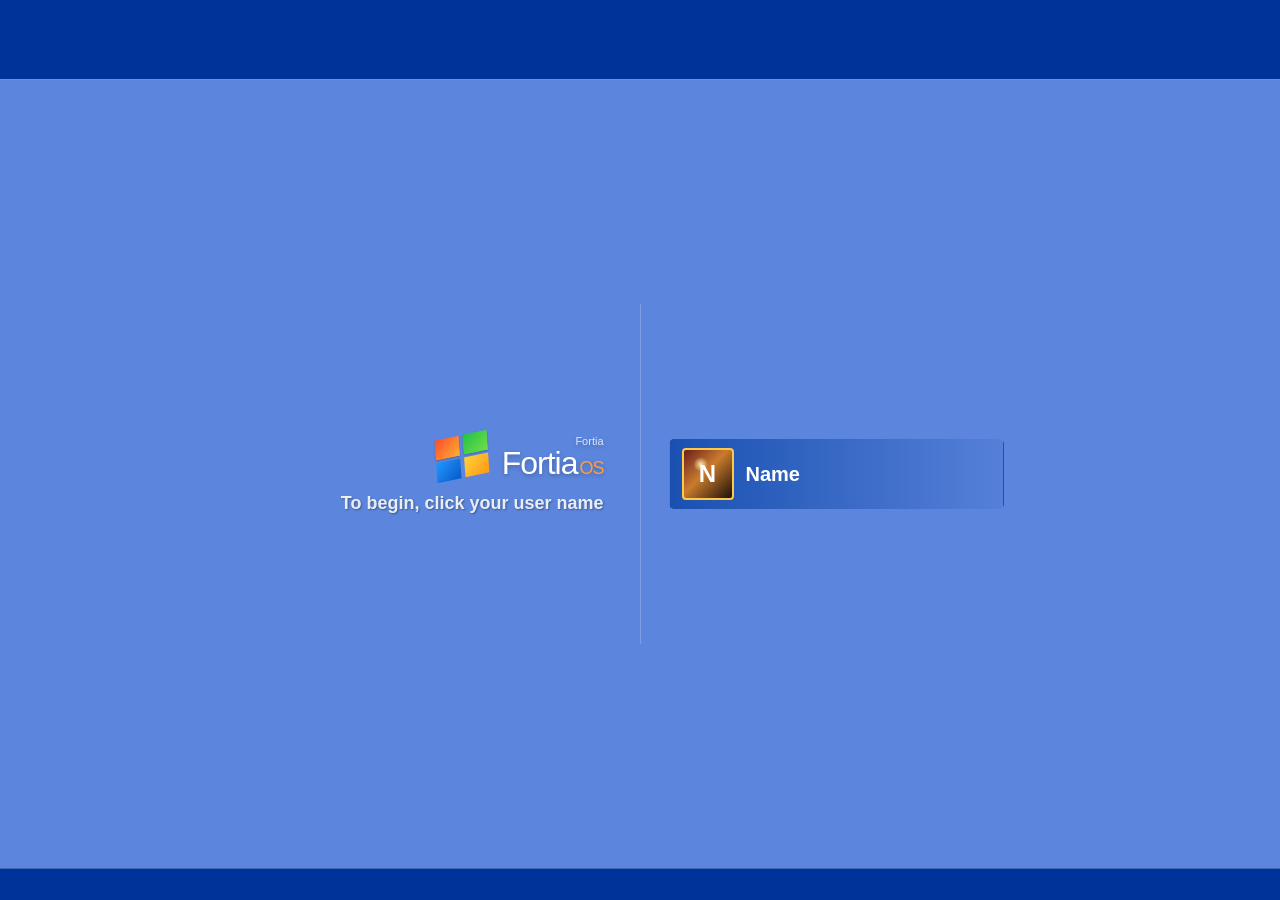
==== site/index.html @ b573e6bc "Update index.html" ====
<!DOCTYPE html>
<html lang="en">
<head>
  <meta charset="utf-8" />
  <meta name="viewport" content="width=device-width, initial-scale=1" />
  <title>Fortia OS</title>
  <link rel="stylesheet" href="style.css" />
</head>
<body>
  <main id="app">
    <section class="screen active" id="welcome-screen">
      <div class="top-band"></div>
      <div class="welcome-layout">
        <div class="welcome-left">
          <div class="brand-block">
            <div class="fortia-logo" aria-hidden="true"></div>
            <div>
              <div class="brand-small">Fortia</div>
              <div class="brand-main">Fortia<span>OS</span></div>
            </div>
          </div>
          <p class="begin-text">To begin, click your user name</p>
        </div>
        <div class="welcome-divider"></div>
        <div class="welcome-right">
          <button class="user-tile" id="user-tile" type="button">
            <div class="user-avatar">N</div>
            <span>Name</span>
          </button>
        </div>
      </div>
      <div class="bottom-band"></div>
    </section>

    <section class="screen" id="password-screen">
      <div class="dialog-window">
        <div class="dialog-titlebar">Log On to Fortia OS</div>
        <div class="dialog-hero">
          <div class="fortia-logo large" aria-hidden="true"></div>
          <div>
            <div class="dialog-brand">Fortia<span>OS</span></div>
            <div class="dialog-subtitle">Professional</div>
          </div>
        </div>
        <div class="dialog-body" id="os-login-body">
          <div class="form-row">
            <label for="username">User name:</label>
            <input id="username" type="text" value="Name" readonly />
          </div>
          <div class="form-row">
            <label for="password">Password:</label>
            <input id="password" type="password" autocomplete="off" />
          </div>
          <p id="login-message"></p>
          <div class="dialog-bottom">
            <span class="language-box">EN</span>
            <div class="dialog-buttons">
              <button id="login-button" type="button">OK</button>
              <button id="cancel-button" type="button">Cancel</button>
              <button id="shutdown-button" type="button">Shut Down...</button>
              <button id="options-button" type="button">Options &lt;&lt;</button>
            </div>
          </div>
        </div>
      </div>
    </section>

    <section class="screen" id="desktop">
      <div class="desktop-icons">
        <button class="desktop-icon" data-window="computer-window" type="button"><span class="icon computer-icon"></span><span>My Computer</span></button>
        <button class="desktop-icon" data-window="program-window" type="button"><span class="icon exe-icon"></span><span>TravelPortal.exe</span></button>
        <button class="desktop-icon" data-window="help-window" type="button"><span class="icon help-icon"></span><span>Help</span></button>
        <button class="desktop-icon" data-window="music-window" type="button"><span class="icon music-icon"></span><span>Music</span></button>
        <button class="desktop-icon" data-window="msn-window" id="msn-desktop-icon" type="button"><span class="icon msn-icon"></span><span class="notification-badge hidden" id="msn-badge">0</span><span>MSN</span></button>
        <button class="desktop-icon" data-window="system-window" type="button"><span class="icon system-icon"></span><span>System</span></button>
      </div>

      <button class="desktop-icon desktop-recycle-icon" data-window="recycle-window" id="desktop-recycle-icon" type="button">
        <span class="icon recycle-icon"></span>
        <span>Recycle Bin</span>
      </button>

      <article class="window large-window" data-default-left="135" data-default-top="70" id="computer-window">
        <div class="window-titlebar"><span id="computer-title">My Computer</span><button class="window-close" aria-label="Close" type="button">×</button></div>
        <div class="window-toolbar"><button id="computer-back-button" type="button" disabled>Back</button></div>
        <div class="computer-layout">
          <div class="computer-content" id="computer-root-view">
            <h2>Files Stored on This Computer</h2>
            <div class="drive-section">
              <button class="drive-item computer-drive-nav" data-computer-view="localdisk" type="button"><span class="drive-icon"></span><div><strong>Local Disk (C:)</strong><span>Type: Local drive</span></div></button>
              <button class="drive-item computer-drive-nav" data-computer-view="summer" type="button"><span class="drive-icon usb-drive"></span><div><strong>Summer 2026 (F:)</strong><span>Type: USB</span></div></button>
            </div>
          </div>
          <div class="computer-content hidden" id="computer-localdisk-view">
            <h2>Local Disk (C:)</h2>
            <div class="window-content explorer-content">
              <button class="file-item" data-window="all-apps-window" type="button"><span class="folder-mini big-mini"></span><span>All apps</span></button>
              <button class="file-item" data-window="recycle-window" type="button"><span class="icon recycle-icon"></span><span>Recycle Bin</span></button>
              <button class="file-item" data-window="help-window" type="button"><span class="help-mini big-mini"></span><span>Help and Support</span></button>
              <button class="file-item" data-window="music-window" type="button"><span class="icon music-icon"></span><span>Music</span></button>
              <button class="file-item" data-window="msn-window" type="button"><span class="icon msn-icon"></span><span>MSN</span></button>
              <button class="file-item" data-window="system-window" type="button"><span class="icon system-icon"></span><span>System</span></button>
              <button class="file-item" data-window="empty-folder-window" type="button"><span class="folder-mini big-mini"></span><span>Empty folder</span></button>
            </div>
          </div>
          <div class="computer-content hidden" id="computer-summer-view">
            <h2>Summer 2026 (F:)</h2>
            <div class="window-content explorer-content">
              <button class="file-item" data-window="program-window" type="button"><span class="file-icon exe-file-icon"></span><span>TravelPortal.exe</span></button>
              <button class="file-item" data-window="route-notes-window" type="button"><span class="file-icon txt-icon"></span><span>route notes.txt</span></button>
              <button class="file-item" data-window="weather-window" type="button"><span class="file-icon txt-icon"></span><span>Roskilde wheather forecast.tmp</span></button>
              <button class="file-item" data-window="booking-username-window" type="button"><span class="file-icon txt-icon"></span><span>Booking username.txt</span></button>
              <button class="file-item" data-window="budget-window" type="button"><span class="file-icon broken-icon"></span><span>budget.txt</span></button>
            </div>
          </div>
        </div>
      </article>

      <article class="window large-window" data-default-left="185" data-default-top="95" id="all-apps-window">
        <div class="window-titlebar"><span>All apps</span><button class="window-close" aria-label="Close" type="button">×</button></div>
        <div class="window-toolbar"><button class="window-close-soft" type="button">Back</button></div>
        <div class="window-content explorer-content">
          <button class="file-item" data-window="help-window" type="button"><span class="help-mini big-mini"></span><span>Help and Support</span></button>
          <button class="file-item" data-window="music-window" type="button"><span class="icon music-icon"></span><span>Music</span></button>
          <button class="file-item" data-window="msn-window" type="button"><span class="icon msn-icon"></span><span>MSN</span></button>
          <button class="file-item" data-window="system-window" type="button"><span class="icon system-icon"></span><span>System</span></button>
        </div>
      </article>

      <article class="window large-window" data-default-left="205" data-default-top="95" id="recycle-window">
        <div class="window-titlebar"><span>Recycle Bin</span><button class="window-close" aria-label="Close" type="button">×</button></div>
        <div class="window-toolbar recycle-toolbar"><button id="restore-recycle-button" type="button">Restore</button><button id="empty-recycle-button" type="button">Empty Recycle Bin</button><span class="toolbar-status" id="recycle-status"></span></div>
        <div class="window-content explorer-content" id="recycle-files">
          <button class="file-item recycle-file locked-trash-file" data-trash-id="passwd" id="passwd-file" type="button"><span class="file-icon locked-file-icon"></span><span>passwd.txt</span></button>
          <button class="file-item recycle-file" data-trash-id="denmark" data-window="denmark-rant-window" id="denmark-rant-trash" type="button"><span class="file-icon txt-icon deleted"></span><span>Danmark VM 26.txt</span></button>
          <button class="file-item recycle-file" data-trash-id="duke" data-window="duke-rant-window" id="duke-rant-trash" type="button"><span class="file-icon txt-icon deleted"></span><span>March madness 26.txt</span></button>
        </div>
      </article>

      <article class="window text-window" data-default-left="260" data-default-top="105" id="passwd-window">
        <div class="window-titlebar"><span>passwd.txt - Notepad</span><button class="window-close" aria-label="Close" type="button">×</button></div>
        <div class="notepad-menu">File&nbsp;&nbsp;Edit&nbsp;&nbsp;Format&nbsp;&nbsp;View&nbsp;&nbsp;Help</div>
        <div class="notepad-content">
          <p>passwords:</p>
          <p>Rigsby</p><p>orange-border</p><p>open</p><p>cph-2606</p><p>summer2026</p><p>border-orange</p><p class="dynamic-booking-name">Name</p><p>roskilde</p><p>admin</p><p>Letmein</p><p>nyc-cph</p><p>wrongdoor</p>
        </div>
      </article>

      <article class="window text-window" data-default-left="265" data-default-top="110" id="denmark-rant-window">
        <div class="window-titlebar"><span>Danmark VM 26.txt - Notepad</span><button class="window-close" aria-label="Close" type="button">×</button></div>
        <div class="notepad-menu">File&nbsp;&nbsp;Edit&nbsp;&nbsp;Format&nbsp;&nbsp;View&nbsp;&nbsp;Help</div>
        <div class="notepad-content rant-copy">
          <p>DANMARK VM 26</p><p></p>
          <p>48 teams. Forty-eight. And we still found the trapdoor.</p>
          <p>Sideways passes, no bite, dead subs. Same face while the match disappears.</p>
          <p>DBU will call it a process. Fans call it missing the World Cup.</p>
          <p>Both out. Not reviewed. Not explained. Out.</p>
        </div>
      </article>

      <article class="window text-window" data-default-left="285" data-default-top="125" id="duke-rant-window">
        <div class="window-titlebar"><span>March madness 26.txt - Notepad</span><button class="window-close" aria-label="Close" type="button">×</button></div>
        <div class="notepad-menu">File&nbsp;&nbsp;Edit&nbsp;&nbsp;Format&nbsp;&nbsp;View&nbsp;&nbsp;Help</div>
        <div class="notepad-content rant-copy">
          <p>MARCH MADNESS 26</p><p></p>
          <p>We had it won.</p>
          <p>Just hold the ball. Take the foul. Be normal for ten seconds.</p>
          <p>Instead: panic, turnover, UConn clip forever.</p>
          <p>I already hate the replay angle.</p>
        </div>
      </article>

      <article class="window text-window" data-default-left="250" data-default-top="95" id="route-notes-window">
        <div class="window-titlebar"><span>route notes.txt - Notepad</span><button class="window-close" aria-label="Close" type="button">×</button></div>
        <div class="notepad-menu">File&nbsp;&nbsp;Edit&nbsp;&nbsp;Format&nbsp;&nbsp;View&nbsp;&nbsp;Help</div>
        <div class="notepad-content"><p>Route notes</p><p></p><p>Origin: NYC</p><p>Destination: CPH</p><p>Route ID: CPH-2606</p><p>Status: not issued</p></div>
      </article>

      <article class="window text-window" data-default-left="250" data-default-top="95" id="weather-window">
        <div class="window-titlebar"><span>Roskilde wheather forecast.tmp - Notepad</span><button class="window-close" aria-label="Close" type="button">×</button></div>
        <div class="notepad-menu">File&nbsp;&nbsp;Edit&nbsp;&nbsp;Format&nbsp;&nbsp;View&nbsp;&nbsp;Help</div>
        <div class="notepad-content"><p>Roskilde wheather forecast</p><p></p><p>source: taped printout</p><p>confidence: low</p><p></p><p>mon: field dust / late wind</p><p>tue: cloud cover</p><p>wed: rain possible</p><p>thu: rain still possible</p><p>fri: sun / heavy ground</p><p>sat: unresolved</p></div>
      </article>

      <article class="window text-window" data-default-left="250" data-default-top="95" id="booking-username-window">
        <div class="window-titlebar"><span>Booking username.txt - Notepad</span><button class="window-close" aria-label="Close" type="button">×</button></div>
        <div class="notepad-menu">File&nbsp;&nbsp;Edit&nbsp;&nbsp;Format&nbsp;&nbsp;View&nbsp;&nbsp;Help</div>
        <div class="notepad-content"><p>Booking username</p><p></p><p>username:</p><p class="dynamic-booking-name">Name</p><p></p><p>Status:</p><p>stored</p></div>
      </article>

      <article class="window text-window" data-default-left="250" data-default-top="95" id="budget-window">
        <div class="window-titlebar"><span>budget.txt - Notepad</span><button class="window-close" aria-label="Close" type="button">×</button></div>
        <div class="notepad-menu">File&nbsp;&nbsp;Edit&nbsp;&nbsp;Format&nbsp;&nbsp;View&nbsp;&nbsp;Help</div>
        <div class="notepad-content budget-dump">
          <p>--BEGIN BUDGET.BLOB--</p>
          <p>sig: 5F A9 0C 77 / map: F6:SUMMER</p>
          <p>blk_00  8A 1F 9C 44 20 7E 11 03  C0 18 A4 2B</p>
          <p>blk_01  44 99 12 ?? C7 3A 5E 8D  00 00 FF A1</p>
          <p>blk_02  route_cost      =&gt; [REDACTED:2]</p>
          <p>blk_03  festival_cost   =&gt; 0x3F ?? D8 1C</p>
          <p>blk_04  rental_deposit  =&gt; 71 ?? A4 2C</p>
          <p>blk_05  cash_remaining  =&gt; ---- ---- ----</p>
          <p>blk_06  checksum/main   =&gt; mismatch @ byte_0219</p>
          <p>blk_07  checksum/mirror =&gt; mismatch @ byte_0220</p>
          <p>blk_08  archive table   =&gt; dirty / last sector partial</p>
          <p>blk_09  FF 90 00 12 1D ?? ?? A0  read retry / fail</p>
          <p>tail    ## ## 19 00 7C 4F //// ####</p>
          <p>--END BUDGET.BLOB--</p>
        </div>
      </article>

      <article class="window large-window" data-default-left="250" data-default-top="95" id="empty-folder-window">
        <div class="window-titlebar"><span>Empty folder</span><button class="window-close" aria-label="Close" type="button">×</button></div>
        <div class="window-toolbar"><button class="window-close-soft" type="button">Back</button></div>
        <div class="window-content explorer-content" id="empty-folder-content"><div class="empty-folder-placeholder" id="empty-folder-placeholder">This folder is empty.</div></div>
      </article>

      <article class="window help-window" data-default-left="300" data-default-top="75" id="help-window">
        <div class="window-titlebar"><span>Help and Support</span><button class="window-close" aria-label="Close" type="button">×</button></div>
        <div class="help-shell"><div class="help-header"><h2>Help and Support</h2></div><div class="empty-help-content"><div class="help-empty-icon">?</div><p>No help topics are available.</p></div></div>
      </article>

      <article class="window travel-window" data-default-left="120" data-default-top="34" id="program-window">
        <div class="window-titlebar"><span>TravelPortal.exe</span><button class="window-close" aria-label="Close" type="button">×</button></div>
        <div class="window-content travel-content">
          <div class="travel-login-screen" id="travel-login-screen">
            <div class="travel-login-card">
              <div class="travel-login-brand"><div class="travel-badge">TP</div><div><div class="page-kicker">Fortia Travel Desk</div><h2>Passenger Access</h2></div></div>
              <div class="login-ledger"><div><span>desk</span><strong>private bookings</strong></div><div><span>file</span><strong>summer routes</strong></div><div><span>print</span><strong>26-06</strong></div></div>
              <div class="travel-login-form">
                <label for="travel-username-input">Username</label><input id="travel-username-input" type="text" autocomplete="off" value="Name" />
                <label for="travel-password-input">Password</label><input id="travel-password-input" type="password" autocomplete="off" />
                <div class="travel-login-actions"><button class="xp-button" id="travel-login-button" type="button">Log in</button><p id="travel-login-message"></p></div>
              </div>
            </div>
          </div>
          <div class="travel-loader-screen hidden" id="travel-loader-screen"><div class="loader-panel"><div class="travel-badge small">TP</div><div><h2>Travel Portal</h2><p id="loader-line">Opening desk files...</p></div></div><div class="progress-shell"><div class="progress-bar" id="progress-bar"></div></div><ul class="loader-log" id="loader-log"></ul></div>
          <div class="travel-browser hidden" id="travel-browser">
            <div class="browser-toolbar"><button class="xp-button tiny-button" id="browser-back-button" type="button">Back</button><button class="xp-button tiny-button" id="browser-home-button" type="button">Home</button><div class="address-bar" id="browser-address">travelportal://home</div></div>
            <section class="browser-page active" id="page-home">
              <div class="agency-home">
                <div class="agency-hero"><div class="stamp">PRIVATE DESK</div><div><div class="page-kicker">Fortia Travel Bureau</div><h2>Summer routing file</h2><p>Passenger file, fare holds, partner allocation and road desk.</p></div><div class="ticket-stack" aria-hidden="true"><span></span><span></span><span></span></div></div>
                <div class="agency-grid"><button class="agency-card" data-page="flights" type="button"><span>FL-26</span><strong>Flights</strong><p>Fare holds, route cards and seat map.</p></button><button class="agency-card orange-agency" data-page="orange" type="button"><span>OR-26</span><strong>Orange / Roskilde</strong><p>Day slips, camp list and handoff note.</p></button><button class="agency-card balkan-agency" data-page="balkan" type="button"><span>BK-26</span><strong>Balkan Roadtrip</strong><p>Country files, border notes and vehicle desk.</p></button></div>
                <div class="desk-strip"><span>Passenger: <strong class="dynamic-booking-name">Name</strong></span><span>Volume: Summer 2026 (F:)</span><span>Desk: Copenhagen</span></div>
              </div>
            </section>
            <section class="browser-page flight-page" id="page-flights"><div class="section-head"><div><div class="page-kicker">Flights</div><h2>Available routes</h2></div><div class="section-chip">Summer schedule</div></div><div class="flight-grid" id="flight-grid"></div></section>
            <section class="browser-page flight-detail-page" id="page-flight-detail"><div class="section-head"><div><div class="page-kicker">Selected flight</div><h2 id="flight-detail-route">NYC → CPH</h2></div><div class="section-chip" id="flight-detail-number">SK 912</div></div><div class="flight-detail-layout"><div class="flight-file-card"><div class="detail-strip"><div><span>Departure</span><strong id="flight-detail-departure"></strong></div><div><span>Arrival</span><strong id="flight-detail-arrival"></strong></div><div><span>Trip duration</span><strong id="flight-detail-duration"></strong></div></div><div class="detail-info-grid"><div><span>Fare</span><strong id="flight-detail-fare"></strong></div><div><span>Cabin</span><strong id="flight-detail-cabin"></strong></div><div><span>Baggage</span><strong id="flight-detail-baggage"></strong></div><div><span>Seat selection</span><strong id="flight-detail-seat-copy">Available</strong></div></div></div><div class="seat-card" id="seat-card"><h3>Seat map</h3><div class="seat-grid" id="seat-grid"></div><p class="seat-status" id="seat-status">No seat selected.</p><button class="xp-button" id="hold-flight-button" type="button">Hold this option</button></div></div></section>
            <section class="browser-page orange-page" id="page-orange"><div class="section-head"><div><div class="page-kicker">Orange / Roskilde</div><h2>Partner allocation</h2></div><div class="section-chip orange-chip">OR-26</div></div><div class="orange-layout"><div class="orange-ticket"><div class="orange-ticket-top"><span class="orange-dot"></span><div><strong>ORANGE</strong><small>partner allocation sheet</small></div></div><div class="orange-file-stack"><div class="orange-file-line"><span>Row</span><strong>017</strong></div><div class="orange-file-line"><span>Camp file</span><strong id="orange-camp-mini-status">pending pack</strong></div><div class="orange-file-line"><span>Handoff</span><strong>on site</strong></div></div><div class="orange-divider-label">day slips</div><div class="day-ribbon" id="orange-day-ribbon"></div></div><div class="orange-main"><div class="orange-tabs"><button class="orange-tab active" data-orange-panel="lineup" type="button">Lineup view</button><button class="orange-tab" data-orange-panel="camp" type="button">Camp list</button><button class="orange-tab" data-orange-panel="access" type="button">Access note</button></div><div class="orange-panel" id="orange-panel"></div><button class="xp-button orange-confirm" id="orange-confirm-button" type="button" disabled>Complete packing list</button></div></div></section>
            <section class="browser-page balkan-page" id="page-balkan"><div class="balkan-desk"><div class="balkan-hero-card"><div><div class="page-kicker">TravelPortal / Balkan</div><h2>Roadtrip guide desk</h2><p>Country files, border notes and rental paperwork for a Tirana-start route.</p></div><div class="balkan-route-strip" aria-hidden="true"><span>Tirana</span><i></i><span>Kotor</span><i></i><span>Coast</span><i></i><span>Ohrid</span></div></div><div class="balkan-index-row"><div class="route-ledger"><span>Route file</span><strong>BK-26 / Adriatic loop</strong></div><div class="route-ledger"><span>Pickup</span><strong>Tirana</strong></div><div class="route-ledger"><span>Countries</span><strong>6 cards</strong></div></div><div class="balkan-content-grid"><aside class="road-file-index"><h3>Country files</h3><p>Open a card for the guide sheet. Back returns to this board.</p><div class="road-file-mini-map"><span>AL</span><span>ME</span><span>HR</span><span>XK</span><span>RS</span><span>MK</span></div></aside><div class="country-grid travelguide-grid" id="country-grid"></div></div><div class="rental-desk"><div class="rental-copy"><div class="page-kicker">Rental desk</div><h3>Vehicle file</h3><p id="rental-status">Choose one vehicle.</p></div><div class="vehicle-grid" id="vehicle-grid"></div><button class="xp-button" id="reserve-car-button" type="button">Reserve vehicle</button></div></div></section>
            <section class="browser-page balkan-country-page" id="page-balkan-country"><button class="xp-button tiny-button" id="country-back-button" type="button">Back to countries</button><div class="country-sheet"><div class="country-hero"><div><div class="page-kicker" id="country-path">TravelPortal / Balkan / albania</div><h2 id="country-title">Albania</h2><p id="country-copy"></p></div><div class="country-tag-stack"><div class="country-code" id="country-code">AL</div><span id="country-region">Tirana / Riviera</span></div></div><div class="country-guide-grid"><div class="guide-card"><span>Eat</span><strong id="country-dish"></strong></div><div class="guide-card"><span>See</span><strong id="country-see"></strong></div><div class="guide-card"><span>Border note</span><strong id="country-border"></strong></div><div class="guide-card"><span>Drive note</span><strong id="country-drive"></strong></div><div class="guide-card wide"><span>Culture note</span><strong id="country-note"></strong></div></div><div class="mini-itinerary" id="country-itinerary"></div></div></section>
          </div>
        </div>
      </article>

      <article class="window music-window" data-default-left="320" data-default-top="90" id="music-window"><div class="window-titlebar"><span>Fortia Media Player</span><button class="window-close" aria-label="Close" type="button">×</button></div><div class="media-player"><div class="media-sidebar"><div class="media-disc"></div><p>Now Playing</p></div><div class="media-main"><h2>Playlist</h2><p class="media-subtitle">Summer 2026</p><div class="spotify-box"><iframe class="spotify-embed" src="https://open.spotify.com/embed/playlist/2snaSJkyxjre2Eg6riJFY2" width="100%" height="352" frameborder="0" allow="autoplay; clipboard-write; encrypted-media; fullscreen; picture-in-picture" loading="lazy"></iframe></div></div></div></article>

      <article class="window msn-window" data-default-left="470" data-default-top="110" id="msn-window"><div class="window-titlebar"><span>MSN Messenger</span><button class="window-close" aria-label="Close" type="button">×</button></div><div class="msn-app"><aside class="msn-contact-list" id="msn-contact-list"></aside><section class="msn-conversation"><div class="msn-chat-header"><div class="msn-avatar" id="msn-avatar">?</div><div><strong id="msn-contact-name">No messages</strong><p id="msn-contact-status">Status: Waiting</p></div></div><div class="msn-messages" id="msn-messages"></div><div class="msn-input-row"><input type="text" readonly value="Message disabled in template mode" /><button class="xp-button" type="button">Send</button></div></section></div></article>

      <article class="window system-window" data-default-left="390" data-default-top="160" id="system-window"><div class="window-titlebar"><span>System</span><button class="window-close" aria-label="Close" type="button">×</button></div><div class="system-shell"><div class="system-top"><div><div class="page-kicker">System overview</div><h2>Fortia OS</h2></div><div class="system-version">v0.9</div></div><div class="system-grid"><div class="system-card"><span>User</span><strong class="dynamic-booking-name">Name</strong></div><div class="system-card"><span>Status</span><strong>Ready</strong></div><div class="system-card"><span>Shell</span><strong>XP desktop</strong></div><div class="system-card"><span>Display</span><strong>Adaptive viewport</strong></div></div><div class="system-panels"><div class="system-panel"><h3>Mounted volumes</h3><ul><li>Local Disk (C:)</li><li>Summer 2026 (F:) — USB</li></ul></div><div class="system-panel"><h3>Installed modules</h3><ul><li>My Computer</li><li>Recycle Bin</li><li>TravelPortal.exe</li><li>Media Player</li><li>MSN Messenger</li><li>Help and Support</li></ul></div></div></div></article>

      <div class="start-menu" id="start-menu"><div class="start-menu-header"><div class="start-menu-avatar">N</div><span>Name</span></div><div class="start-menu-body"><button class="start-menu-item" data-window="computer-window" type="button"><span class="mini-icon computer-mini"></span>My Computer</button><button class="start-menu-item" data-window="program-window" type="button"><span class="mini-icon exe-mini"></span>TravelPortal.exe</button><button class="start-menu-item" data-window="help-window" type="button"><span class="mini-icon help-mini"></span>Help and Support</button><button class="start-menu-item" data-window="music-window" type="button"><span class="mini-icon music-mini"></span>Music</button><button class="start-menu-item" data-window="msn-window" type="button"><span class="mini-icon msn-mini"></span>MSN Messenger</button><button class="start-menu-item" data-window="recycle-window" type="button"><span class="mini-icon recycle-mini"></span>Recycle Bin</button><button class="start-menu-item" data-window="system-window" type="button"><span class="mini-icon system-mini"></span>System</button></div><div class="start-menu-footer"><button id="logoff-button" type="button">Log Off</button><button id="desktop-shutdown-button" type="button">Shut Down</button></div></div>

      <div id="selection-box"></div>
      <footer class="taskbar"><button id="start-button" type="button"><span class="start-dot"></span>start</button><div class="taskbar-spacer"></div><div id="clock"></div></footer>
    </section>
  </main>
  <script src="script.js"></script>
</body>
</html>
---- site/style.css ----
* {
  box-sizing: border-box;
}

html,
body {
  width: 100%;
  height: 100%;
  margin: 0;
}

body {
  overflow: hidden;
  background: #004e98;
  font-family: Tahoma, Verdana, Segoe UI, sans-serif;
}

button,
input,
textarea {
  font: inherit;
}

button {
  user-select: none;
}

.screen {
  display: none;
  width: 100vw;
  height: 100vh;
}

.screen.active {
  display: block;
}

.hidden {
  display: none !important;
}

/* Welcome */
#welcome-screen {
  position: relative;
  color: white;
  background: #5c86dd;
}

.top-band {
  height: 80px;
  background: #003399;
  border-bottom: 1px solid rgba(255, 255, 255, 0.45);
}

.bottom-band {
  position: absolute;
  left: 0;
  right: 0;
  bottom: 0;
  height: 32px;
  background: #003399;
  border-top: 1px solid rgba(255, 255, 255, 0.25);
}

.welcome-layout {
  position: absolute;
  inset: 80px 0 32px;
  display: grid;
  grid-template-columns: 1fr 1px 1fr;
  align-items: center;
  padding: 0 8vw;
}

.welcome-left {
  justify-self: end;
  width: min(380px, 90%);
  padding-right: 36px;
  text-align: right;
}

.welcome-divider {
  width: 1px;
  height: 340px;
  background: rgba(255, 255, 255, 0.2);
}

.welcome-right {
  justify-self: start;
  width: min(380px, 90%);
  padding-left: 28px;
}

.brand-block {
  display: flex;
  align-items: center;
  justify-content: flex-end;
  gap: 14px;
  margin-bottom: 14px;
  text-shadow: 0 2px 4px rgba(0, 0, 0, 0.25);
}

.brand-small {
  font-size: 11px;
  opacity: 0.8;
}

.brand-main {
  font-size: 32px;
  line-height: 1;
  letter-spacing: -1px;
}

.brand-main span,
.dialog-brand span {
  color: #ff9f36;
  font-size: 18px;
  margin-left: 2px;
}

.begin-text {
  margin: 0;
  color: rgba(255, 255, 255, 0.88);
  font-size: 18px;
  font-weight: bold;
  text-shadow: 1px 1px 2px rgba(0, 0, 0, 0.35);
}

.user-tile {
  display: flex;
  align-items: center;
  gap: 12px;
  width: 335px;
  height: 70px;
  padding: 8px 12px;
  color: white;
  text-align: left;
  cursor: pointer;
  background: linear-gradient(90deg, rgba(0, 60, 160, 0.72), rgba(0, 60, 160, 0.08));
  border: 1px solid transparent;
  border-radius: 5px;
}

.user-tile:hover,
.user-tile:focus {
  outline: none;
  background: linear-gradient(90deg, rgba(0, 60, 160, 0.92), rgba(0, 60, 160, 0.22));
  border-color: rgba(255, 255, 255, 0.85);
}

.user-avatar,
.start-menu-avatar {
  display: grid;
  place-items: center;
  color: white;
  font-weight: bold;
  background:
    radial-gradient(circle at 35% 30%, #f9e7b0, transparent 16%),
    linear-gradient(135deg, #6b1d1d, #c97c2d 45%, #1b1008);
  border: 2px solid #ffc84a;
  border-radius: 4px;
}

.user-avatar {
  width: 52px;
  height: 52px;
  font-size: 24px;
}

.user-tile span {
  font-size: 20px;
  font-weight: bold;
}

/* Logo */
.fortia-logo {
  position: relative;
  width: 52px;
  height: 43px;
  transform: skewY(-8deg) rotate(-4deg);
  background:
    linear-gradient(135deg, #2196ff, #075ac9) left bottom / 24px 20px no-repeat,
    linear-gradient(135deg, #ffd234, #ff981a) right bottom / 24px 20px no-repeat;
}

.fortia-logo::before,
.fortia-logo::after {
  position: absolute;
  width: 24px;
  height: 20px;
  content: "";
  box-shadow: 0 1px 2px rgba(0, 0, 0, 0.25);
}

.fortia-logo::before {
  top: 0;
  left: 0;
  background: linear-gradient(135deg, #ff4a2f, #ffb02f);
}

.fortia-logo::after {
  top: 0;
  right: 0;
  background: linear-gradient(135deg, #21c14a, #72df44);
}

.fortia-logo.large {
  width: 58px;
  height: 48px;
}

/* Login */
#password-screen {
  position: relative;
  background: #00529f;
}

.dialog-window {
  position: absolute;
  top: 50%;
  left: 50%;
  width: 430px;
  background: #ece9d8;
  border: 2px solid #0740c7;
  box-shadow: 0 10px 24px rgba(0, 0, 0, 0.35);
  transform: translate(-50%, -50%);
}

.dialog-titlebar,
.window-titlebar {
  display: flex;
  align-items: center;
  justify-content: space-between;
  height: 29px;
  padding: 6px 8px 6px 10px;
  color: white;
  font-size: 13px;
  font-weight: bold;
  background: linear-gradient(#3a8cff, #0057d9 52%, #003eb3);
}

.dialog-hero {
  display: flex;
  align-items: center;
  justify-content: center;
  gap: 14px;
  height: 94px;
  background: linear-gradient(90deg, #6c97e9, #d8e6ff);
  border-bottom: 4px solid #d6b15c;
}

.dialog-brand {
  color: white;
  font-size: 30px;
  letter-spacing: -1px;
  text-shadow: 1px 1px 2px rgba(0, 0, 0, 0.25);
}

.dialog-subtitle {
  color: white;
  font-size: 17px;
  text-shadow: 1px 1px 2px rgba(0, 0, 0, 0.25);
}

.dialog-body {
  padding: 18px 10px 12px;
  color: #111;
  font-size: 12px;
}

.form-row {
  display: grid;
  grid-template-columns: 78px 1fr;
  gap: 2px;
  align-items: center;
  margin-bottom: 8px;
}

.form-row input,
.travel-login-form input,
.msn-input-row input {
  height: 24px;
  padding: 2px 6px;
  background: white;
  border: 1px solid #8aa2bf;
}

.form-row input:focus,
.travel-login-form input:focus {
  outline: 1px solid #316ac5;
}

#login-message,
#travel-login-message {
  min-height: 17px;
  margin: 0;
  color: #a00000;
  white-space: pre-line;
}

#login-message {
  margin-left: 78px;
}

.dialog-bottom {
  display: flex;
  align-items: flex-end;
  justify-content: space-between;
  margin-top: 12px;
}

.language-box {
  display: inline-grid;
  place-items: center;
  width: 18px;
  height: 18px;
  color: white;
  font-size: 11px;
  background: #3e8ce8;
}

.dialog-buttons {
  display: flex;
  gap: 7px;
}

.dialog-buttons button,
.xp-button,
.window-toolbar button {
  min-width: 75px;
  height: 24px;
  padding: 1px 10px;
  color: #111;
  cursor: pointer;
  background: linear-gradient(#fff, #e7e7dc);
  border: 1px solid #003c74;
  border-radius: 2px;
}

.dialog-buttons button:hover,
.xp-button:hover,
.window-toolbar button:hover {
  border-color: #245edb;
}

.dialog-buttons button:active,
.xp-button:active,
.window-toolbar button:active {
  background: linear-gradient(#d6d6ca, #fff);
}

.xp-button:disabled,
.window-toolbar button:disabled {
  color: #777;
  cursor: default;
  background: #e6e3d3;
  border-color: #9d9d9d;
}

/* Desktop */
#desktop {
  position: relative;
  color: white;
  background-color: #2b76cf;
  background-image: url("background.jpg");
  background-size: cover;
  background-position: center;
  background-repeat: no-repeat;
}

.desktop-icons {
  position: absolute;
  top: 22px;
  left: 22px;
  z-index: 2;
  display: grid;
  grid-template-columns: 92px;
  grid-auto-rows: max-content;
  gap: 15px;
}

.desktop-icon {
  position: relative;
  display: grid;
  justify-items: center;
  gap: 6px;
  width: 82px;
  min-height: 72px;
  padding: 6px 4px;
  color: white;
  text-align: center;
  text-shadow: 1px 1px 2px rgba(0, 0, 0, 0.75);
  cursor: pointer;
  background: transparent;
  border: 1px solid transparent;
}

.desktop-icon:hover,
.desktop-icon:focus,
.desktop-icon.selected {
  outline: none;
  background: rgba(0, 70, 180, 0.35);
  border: 1px dotted rgba(255, 255, 255, 0.85);
}

.desktop-icon > span:last-child {
  width: 82px;
  max-width: 82px;
  line-height: 1.12;
  overflow-wrap: anywhere;
}

#desktop-recycle-icon,
.desktop-recycle-icon {
  position: absolute !important;
  top: 22px !important;
  right: 22px !important;
  left: auto !important;
  bottom: auto !important;
  z-index: 4 !important;
  margin: 0 !important;
  transform: none !important;
}

/* Icons */
.icon,
.mini-icon {
  display: block;
  width: 42px;
  height: 36px;
  filter: drop-shadow(1px 2px 2px rgba(0, 0, 0, 0.4));
}

.mini-icon {
  width: 22px;
  height: 20px;
  filter: none;
}

.folder-mini {
  background: linear-gradient(#ffe88a, #e5ad28);
  border-radius: 4px 4px 3px 3px;
}

.big-mini {
  flex: 0 0 auto;
  width: 42px;
  height: 32px;
}

.computer-icon,
.system-icon,
.computer-mini,
.system-mini {
  background: linear-gradient(#b7d8ff, #4b84c4 70%, #1f3f66 71%);
  border: 2px solid #d8ebff;
  border-radius: 4px;
}

.recycle-icon,
.recycle-mini {
  position: relative;
  background: linear-gradient(#e9f8ff, #8cc0d8);
  border: 2px solid #d6efff;
  border-radius: 3px;
}

.recycle-icon::before,
.recycle-mini::before {
  position: absolute;
  top: -7px;
  left: 5px;
  width: 28px;
  height: 6px;
  content: "";
  background: #d6efff;
  border-radius: 2px;
}

.recycle-icon::after,
.recycle-mini::after {
  position: absolute;
  inset: 0;
  display: grid;
  place-items: center;
  color: #1a5d7a;
  font-size: 20px;
  content: "♻";
}

.recycle-mini::after {
  font-size: 13px;
}

.exe-icon,
.exe-mini,
.exe-file-icon {
  position: relative;
  background: linear-gradient(#ececec, #a3a3a3);
  border: 1px solid #555;
  border-radius: 4px;
}

.exe-icon::after,
.exe-mini::after,
.exe-file-icon::after {
  position: absolute;
  inset: 0;
  display: grid;
  place-items: center;
  color: #003399;
  font-size: 11px;
  font-weight: bold;
  content: "EXE";
}

.exe-mini::after {
  font-size: 8px;
}

.music-icon,
.music-mini {
  position: relative;
  background: linear-gradient(#ffcf6b, #d46b00);
  border: 1px solid #fff1bd;
  border-radius: 5px;
}

.music-icon::after,
.music-mini::after {
  position: absolute;
  inset: 0;
  display: grid;
  place-items: center;
  color: #713500;
  font-size: 28px;
  font-weight: bold;
  content: "♪";
}

.music-mini::after {
  font-size: 14px;
}

.msn-icon,
.msn-mini {
  position: relative;
  background: linear-gradient(135deg, #7ee875, #1c8fd4);
  border: 2px solid rgba(255, 255, 255, 0.9);
  border-radius: 50%;
}

.help-icon,
.help-mini {
  position: relative;
  background: linear-gradient(#fff, #7bb2ff);
  border: 2px solid #0b55c8;
  border-radius: 50%;
}

.help-icon::after,
.help-mini::after {
  position: absolute;
  inset: 0;
  display: grid;
  place-items: center;
  color: #003c9f;
  font-size: 26px;
  font-weight: bold;
  content: "?";
}

.help-mini::after {
  font-size: 15px;
}

.notification-badge {
  position: absolute;
  top: 1px;
  left: 6px;
  display: grid;
  place-items: center;
  min-width: 18px;
  height: 18px;
  padding: 0 5px;
  color: #fff;
  font-size: 11px;
  font-weight: bold;
  text-shadow: none;
  background: #e21b1b;
  border-radius: 999px;
  box-shadow: 0 1px 3px rgba(0, 0, 0, 0.45);
}

.notification-badge.hidden {
  display: none;
}

/* Windows */
.window {
  position: absolute;
  z-index: 5;
  display: none;
  width: min(430px, calc(100vw - 34px));
  min-height: 230px;
  color: #111;
  background: #ece9d8;
  border: 3px solid #0054e3;
  border-radius: 8px 8px 3px 3px;
  box-shadow: 6px 8px 20px rgba(0, 0, 0, 0.35);
}

.window.open {
  display: block;
}

.window-titlebar {
  cursor: move;
  border-radius: 4px 4px 0 0;
  text-shadow: 1px 1px 1px rgba(0, 0, 0, 0.45);
}

.window-close {
  display: grid;
  place-items: center;
  width: 24px;
  height: 22px;
  color: white;
  font-size: 18px;
  line-height: 1;
  cursor: pointer;
  background: linear-gradient(#ffb39d, #e64b25 50%, #b9240a);
  border: 1px solid white;
  border-radius: 3px;
}

.window-toolbar {
  display: flex;
  align-items: center;
  gap: 6px;
  padding: 6px;
  background: #ece9d8;
  border-bottom: 1px solid #c6c3b5;
}

.toolbar-status {
  margin-left: auto;
  color: #444;
  font-size: 12px;
}

.window-content {
  padding: 16px;
  font-size: 14px;
}

.large-window {
  width: min(720px, calc(100vw - 34px));
  min-height: 420px;
}

.text-window {
  width: min(560px, calc(100vw - 34px));
  min-height: 350px;
  background: white;
}

.travel-window {
  width: min(1040px, calc(100vw - 34px));
  min-height: 650px;
}

.music-window {
  width: min(700px, calc(100vw - 34px));
  min-height: 430px;
}

.help-window {
  width: min(720px, calc(100vw - 34px));
  min-height: 470px;
}

.msn-window {
  width: min(680px, calc(100vw - 34px));
  min-height: 500px;
}

.system-window {
  width: min(580px, calc(100vw - 34px));
  min-height: 420px;
}

/* Explorer */
.computer-layout {
  display: grid;
  grid-template-columns: 1fr;
  min-height: 385px;
  background: white;
}

.computer-content {
  padding: 16px;
}

.computer-content h2 {
  margin: 0 0 16px;
  font-size: 18px;
}

.drive-section {
  display: grid;
  gap: 8px;
}

.drive-item {
  display: flex;
  align-items: center;
  gap: 12px;
  width: 100%;
  padding: 9px;
  color: #111;
  text-align: left;
  cursor: pointer;
  background: white;
  border: 1px solid transparent;
}

.drive-item:hover {
  background: #eef6ff;
  border: 1px solid #9bbce6;
}

.drive-item strong,
.drive-item span {
  display: block;
}

.drive-item span {
  margin-top: 2px;
  color: #555;
  font-size: 12px;
}

.drive-icon {
  width: 42px;
  height: 28px;
  background: linear-gradient(#d5d5d5, #777);
  border: 1px solid #555;
  border-radius: 4px;
}

.usb-drive {
  background: linear-gradient(#b7ffd5, #277a44);
}

.explorer-content {
  display: grid;
  grid-template-columns: repeat(auto-fill, minmax(105px, 1fr));
  gap: 16px;
  align-content: start;
  min-height: 320px;
  background: white;
}

.file-item {
  display: grid;
  justify-items: center;
  gap: 6px;
  padding: 8px 4px;
  color: #111;
  text-align: center;
  cursor: pointer;
  background: transparent;
  border: 1px solid transparent;
}

.file-item:hover,
.file-item:focus,
.file-item.selected {
  outline: none;
  background: #dcebff;
  border: 1px dotted #316ac5;
}

.file-icon {
  position: relative;
  display: block;
  width: 36px;
  height: 42px;
}

.txt-icon {
  background: white;
  border: 1px solid #8a8a8a;
  box-shadow: 2px 2px 0 #d6d6d6;
}

.txt-icon::before {
  position: absolute;
  top: 8px;
  right: 7px;
  left: 7px;
  height: 2px;
  content: "";
  background: #8a8a8a;
  box-shadow: 0 7px 0 #8a8a8a, 0 14px 0 #8a8a8a;
}

.txt-icon.deleted {
  opacity: 0.72;
}

.locked-file-icon {
  background: linear-gradient(#fff, #b8d4ff);
  border: 1px solid #555;
  border-radius: 4px;
}

.locked-file-icon::after {
  position: absolute;
  inset: 0;
  display: grid;
  place-items: center;
  font-size: 18px;
  content: "🔒";
}

.broken-icon {
  background: repeating-linear-gradient(45deg, #777, #777 5px, #ccc 5px, #ccc 10px);
  border: 1px solid #333;
}

.empty-folder-placeholder {
  grid-column: 1 / -1;
  display: grid;
  place-items: center;
  min-height: 260px;
  color: #5b6b82;
  font-size: 15px;
  background: linear-gradient(#ffffff, #f6fbff);
  border: 1px dashed #b8cbe4;
}

/* Notepad */
.notepad-menu {
  height: 24px;
  padding: 4px 8px;
  color: #111;
  font-size: 12px;
  background: #ece9d8;
  border-bottom: 1px solid #c6c3b5;
}

.notepad-content {
  min-height: 290px;
  padding: 12px;
  color: #111;
  font-family: "Lucida Console", Consolas, monospace;
  font-size: 13px;
  line-height: 1.5;
  background: white;
}

.budget-dump {
  color: #222;
}

/* Help */
.help-shell {
  min-height: 430px;
  background: white;
}

.help-header {
  padding: 16px;
  background: linear-gradient(#fff, #d9ebff);
  border-bottom: 1px solid #9dbde3;
}

.help-header h2 {
  margin: 0;
}

.empty-help-content {
  display: grid;
  place-items: center;
  align-content: center;
  gap: 12px;
  min-height: 340px;
  color: #5b6b82;
  background: linear-gradient(#fff, #f6fbff);
}

.help-empty-icon {
  display: grid;
  place-items: center;
  width: 70px;
  height: 70px;
  color: #003b9b;
  font-size: 34px;
  font-weight: bold;
  background: linear-gradient(#cfe3ff, #8eb8ff);
  border-radius: 50%;
}

/* TravelPortal */
.travel-content {
  padding: 0;
  background: #d8e4f6;
}

.travel-login-screen,
.travel-loader-screen {
  min-height: 610px;
  padding: 24px;
  background:
    radial-gradient(circle at 16% 14%, rgba(251, 206, 112, 0.34), transparent 24%),
    linear-gradient(180deg, #f4f7fb, #d8e4f6 48%, #cedbee);
}

.travel-login-card {
  max-width: 570px;
  margin: 28px auto;
  padding: 28px;
  background: linear-gradient(180deg, #ffffff, #edf3fb 70%, #e1eaf7);
  border: 1px solid #9cb4d2;
  border-radius: 8px;
  box-shadow: 0 12px 28px rgba(34, 66, 120, 0.16);
}

.travel-login-brand {
  display: flex;
  align-items: center;
  gap: 14px;
  margin-bottom: 18px;
}

.travel-badge {
  display: grid;
  place-items: center;
  width: 54px;
  height: 54px;
  color: #fff;
  font-size: 22px;
  font-weight: bold;
  background: linear-gradient(135deg, #1d4f90, #79b2ff);
  border-radius: 10px;
  box-shadow: inset 0 1px 0 rgba(255, 255, 255, 0.45);
}

.travel-badge.small {
  width: 44px;
  height: 44px;
  font-size: 18px;
}

.page-kicker,
.travel-login-kicker {
  color: #315182;
  font-size: 12px;
  font-weight: bold;
  letter-spacing: 0.4px;
  text-transform: uppercase;
}

.travel-login-card h2,
.section-head h2,
.system-top h2 {
  margin: 4px 0 0;
  color: #1a2d47;
  font-size: 28px;
}

.login-ledger {
  display: grid;
  grid-template-columns: repeat(3, 1fr);
  gap: 10px;
  margin: 18px 0 22px;
}

.login-ledger div {
  min-height: 74px;
  padding: 12px;
  background:
    linear-gradient(90deg, rgba(49, 81, 130, 0.1) 1px, transparent 1px),
    linear-gradient(#fbfdff, #e1ebf7);
  background-size: 8px 100%, auto;
  border: 1px solid #b7c8df;
  border-radius: 6px;
}

.login-ledger span,
.login-ledger strong {
  display: block;
}

.login-ledger span {
  color: #6a7d96;
  font-size: 11px;
  text-transform: uppercase;
}

.login-ledger strong {
  margin-top: 8px;
  color: #29435f;
}

.travel-login-form {
  display: grid;
  gap: 8px;
}

.travel-login-form label {
  color: #384e68;
  font-size: 12px;
  font-weight: bold;
}

.travel-login-actions {
  display: flex;
  align-items: center;
  gap: 12px;
  margin-top: 10px;
}

.loader-panel {
  display: flex;
  align-items: center;
  gap: 14px;
  max-width: 580px;
  margin: 40px auto 14px;
}

.loader-panel h2 {
  margin: 0 0 4px;
}

.loader-panel p {
  margin: 0;
  color: #4d6079;
}

.progress-shell {
  width: min(580px, 100%);
  height: 22px;
  padding: 2px;
  margin: 0 auto;
  background: white;
  border: 1px solid #5d7fa8;
}

.progress-bar {
  width: 0%;
  height: 100%;
  background: linear-gradient(90deg, #0d6adf, #65b7ff);
}

.loader-log {
  width: min(580px, 100%);
  margin: 14px auto 0;
  padding-left: 18px;
  color: #30445f;
  font-family: "Lucida Console", Consolas, monospace;
  font-size: 12px;
  line-height: 1.6;
}

.travel-browser {
  min-height: 610px;
  background:
    radial-gradient(circle at top left, rgba(255, 160, 50, 0.14), transparent 28%),
    radial-gradient(circle at bottom right, rgba(64, 119, 190, 0.18), transparent 32%),
    #fbfdff;
}

.browser-toolbar {
  display: flex;
  align-items: center;
  gap: 6px;
  padding: 8px;
  background: linear-gradient(#f6f3ea, #e3ded0);
  border-bottom: 1px solid #c0b9aa;
}

.tiny-button {
  min-width: auto;
  height: 22px;
  padding: 1px 9px;
  font-size: 11px;
}

.address-bar {
  flex: 1;
  height: 24px;
  padding: 4px 8px;
  color: #111;
  font-size: 12px;
  background: white;
  border: 1px solid #7f9db9;
}

.browser-page {
  display: none;
  min-height: 560px;
  max-height: 575px;
  padding: 20px;
  overflow-y: auto;
}

.browser-page.active {
  display: block;
}

.agency-home {
  display: grid;
  gap: 18px;
}

.agency-hero {
  position: relative;
  display: grid;
  grid-template-columns: 1fr 220px;
  gap: 24px;
  padding: 26px;
  overflow: hidden;
  background:
    radial-gradient(circle at top right, rgba(255, 196, 87, 0.42), transparent 32%),
    repeating-linear-gradient(135deg, rgba(34, 74, 126, 0.07), rgba(34, 74, 126, 0.07) 8px, transparent 8px, transparent 18px),
    linear-gradient(135deg, #fff8e9, #e2efff 55%, #d5e0f4);
  border: 1px solid #8fa9cd;
  box-shadow: inset 0 1px 0 rgba(255, 255, 255, 0.8);
}

.stamp {
  position: absolute;
  top: 16px;
  right: 22px;
  padding: 6px 10px;
  color: #9b3517;
  font-size: 11px;
  font-weight: bold;
  letter-spacing: 1px;
  background: rgba(255, 255, 255, 0.55);
  border: 2px solid #b2502a;
  transform: rotate(4deg);
}

.agency-hero h2 {
  margin: 6px 0 8px;
  color: #1e385f;
  font-size: 36px;
  letter-spacing: -0.6px;
}

.agency-hero p {
  max-width: 500px;
  margin: 0;
  color: #425a7b;
  line-height: 1.55;
}

.ticket-stack {
  display: grid;
  gap: 10px;
  align-content: center;
  padding-top: 26px;
}

.ticket-stack span {
  height: 48px;
  background: linear-gradient(90deg, #fff, #f3e3b5);
  border: 1px dashed #6d86aa;
  box-shadow: 3px 4px 0 rgba(41, 64, 103, 0.12);
}

.ticket-stack span:nth-child(2) {
  background: linear-gradient(90deg, #fff, #d7ecff);
  transform: translateX(16px);
}

.ticket-stack span:nth-child(3) {
  background: linear-gradient(90deg, #fff, #ffe0c0);
  transform: translateX(6px);
}

.agency-grid {
  display: grid;
  grid-template-columns: repeat(3, 1fr);
  gap: 14px;
}

.agency-card {
  display: grid;
  gap: 8px;
  min-height: 148px;
  padding: 18px;
  color: #263b58;
  text-align: left;
  cursor: pointer;
  background: linear-gradient(180deg, #fff, #edf5ff);
  border: 1px solid #aebfd6;
}

.agency-card:hover {
  background: #e1efff;
  border-color: #4a78bf;
}

.agency-card span {
  justify-self: start;
  padding: 3px 7px;
  font-size: 11px;
  font-weight: bold;
  border: 1px solid currentColor;
  opacity: 0.75;
}

.agency-card strong {
  font-size: 19px;
}

.agency-card p {
  margin: 0;
  color: #50627b;
  line-height: 1.4;
}

.orange-agency {
  background: linear-gradient(180deg, #fff8ed, #ffe3bd);
  border-color: #ecae61;
}

.balkan-agency {
  background: linear-gradient(180deg, #fffdf2, #e9f2dc);
  border-color: #b7c999;
}

.desk-strip {
  display: flex;
  flex-wrap: wrap;
  gap: 8px;
  padding: 10px;
  color: #52667f;
  font-size: 12px;
  background: #fff;
  border: 1px solid #c4d0de;
}

.desk-strip span {
  padding: 4px 8px;
  background: #eef5ff;
  border: 1px solid #d3e0ef;
}

.section-head {
  display: flex;
  align-items: flex-start;
  justify-content: space-between;
  gap: 14px;
  margin-bottom: 18px;
}

.section-chip {
  padding: 5px 10px;
  color: #38557c;
  font-size: 12px;
  font-weight: bold;
  background: linear-gradient(#fff, #eef3fb);
  border: 1px solid #a9bdd9;
}

/* Flights */
.flight-page,
.flight-detail-page {
  background: linear-gradient(#f7fbff, #fff);
}

.flight-grid {
  display: grid;
  grid-template-columns: repeat(2, minmax(0, 1fr));
  gap: 14px;
}

.flight-card {
  position: relative;
  display: grid;
  gap: 10px;
  padding: 16px;
  text-align: left;
  cursor: pointer;
  background: linear-gradient(#fff, #f1f6fc);
  border: 1px solid #c6d5e8;
  transition: background 0.16s ease, border-color 0.16s ease, filter 0.16s ease;
}

.flight-card:hover {
  background: #e7f0ff;
  border-color: #4a78bf;
}

.flight-card.held {
  color: white;
  background: linear-gradient(180deg, #314f79, #172d4c);
  border-color: #0d203a;
  box-shadow: inset 0 0 0 1px rgba(255, 255, 255, 0.12), 0 4px 10px rgba(12, 32, 62, 0.18);
}

.flight-card.held * {
  color: white !important;
}

.flight-card.held::after {
  position: absolute;
  top: 10px;
  right: 10px;
  padding: 2px 7px;
  color: #fff;
  font-size: 10px;
  font-weight: bold;
  letter-spacing: 0.4px;
  content: "HELD";
  background: rgba(0, 0, 0, 0.24);
  border: 1px solid rgba(255, 255, 255, 0.42);
}

.flight-card-top,
.flight-meta,
.flight-footer {
  display: grid;
  align-items: center;
}

.flight-card-top {
  grid-template-columns: 1fr auto;
  color: #233b58;
}

.flight-meta {
  grid-template-columns: 48px 1fr 58px 1fr 48px;
  gap: 6px;
  color: #5e7085;
  font-size: 12px;
}

.flight-footer {
  grid-template-columns: 1fr auto;
  color: #355887;
  font-size: 12px;
}

.flight-footer em {
  font-style: normal;
  font-weight: bold;
}

.flight-detail-layout {
  display: grid;
  grid-template-columns: minmax(0, 1.4fr) minmax(260px, 0.8fr);
  gap: 16px;
}

.flight-file-card,
.seat-card {
  padding: 18px;
  background: linear-gradient(#fff, #f3f8ff);
  border: 1px solid #c6d5e8;
}

.seat-card.locked {
  background: linear-gradient(#f7f7f7, #ececec);
  border-color: #c4c4c4;
}

.detail-strip {
  display: grid;
  grid-template-columns: repeat(3, 1fr);
  gap: 12px;
  margin-bottom: 14px;
}

.detail-strip div,
.detail-info-grid div {
  padding: 12px;
  background: white;
  border: 1px solid #d5e0ee;
}

.detail-strip span,
.detail-info-grid span {
  display: block;
  color: #617284;
  font-size: 12px;
}

.detail-strip strong,
.detail-info-grid strong {
  display: block;
  margin-top: 4px;
  color: #233b58;
}

.detail-info-grid {
  display: grid;
  grid-template-columns: repeat(2, 1fr);
  gap: 12px;
}

.seat-card h3 {
  margin: 0 0 14px;
  color: #233b58;
}

.seat-grid {
  display: grid;
  grid-template-columns: repeat(4, 1fr);
  gap: 10px;
}

.seat-button {
  height: 38px;
  color: #244264;
  cursor: pointer;
  background: white;
  border: 1px solid #b5c8de;
}

.seat-button:hover,
.seat-button.active {
  background: #deebff;
  border-color: #4a78bf;
}

.seat-button:disabled {
  cursor: default;
  opacity: 0.58;
}

.seat-button.active:disabled {
  opacity: 1;
}

.seat-card.locked .seat-button:not(.active) {
  opacity: 0.42;
}

.seat-status {
  min-height: 18px;
  margin: 12px 0 14px;
  color: #53677f;
  font-size: 12px;
}

/* Orange */
.orange-page {
  background:
    radial-gradient(circle at top right, rgba(255, 122, 0, 0.2), transparent 30%),
    linear-gradient(#fff9f1, #fff);
}

.orange-chip {
  color: #d76700;
}

.orange-layout {
  display: grid;
  grid-template-columns: 320px minmax(0, 1fr);
  gap: 20px;
}

.orange-ticket {
  position: relative;
  overflow: hidden;
  padding: 20px;
  background:
    radial-gradient(circle at 18% 14%, rgba(255, 122, 0, 0.28), transparent 26%),
    repeating-linear-gradient(0deg, rgba(122, 65, 18, 0.035), rgba(122, 65, 18, 0.035) 1px, transparent 1px, transparent 9px),
    linear-gradient(180deg, #fff9ef, #ffe0b7 80%);
  border: 1px solid #d98a2a;
  border-left: 7px solid #ff7a00;
  box-shadow: inset 0 1px 0 rgba(255, 255, 255, 0.72), 0 8px 22px rgba(175, 106, 19, 0.1);
}

.orange-ticket::after {
  position: absolute;
  right: -28px;
  bottom: -30px;
  width: 120px;
  height: 120px;
  content: "";
  background: rgba(255, 122, 0, 0.16);
  border-radius: 50%;
}

.orange-ticket-top {
  display: flex;
  align-items: center;
  gap: 12px;
  margin-bottom: 18px;
}

.orange-dot {
  width: 44px;
  height: 44px;
  background: #ff7a00;
  border-radius: 50%;
  box-shadow: 0 0 0 8px rgba(255, 122, 0, 0.18);
}

.orange-ticket-top strong {
  color: #3a2b14;
  font-size: 30px;
  letter-spacing: -0.5px;
}

.orange-ticket-top small {
  display: block;
  margin-top: 4px;
  color: #8d5d24;
}

.orange-file-stack {
  display: grid;
  gap: 8px;
  margin-bottom: 18px;
}

.orange-file-line {
  display: grid;
  grid-template-columns: 1fr auto;
  gap: 10px;
  align-items: center;
  padding: 10px 12px;
  background: rgba(255, 255, 255, 0.72);
  border: 1px solid rgba(190, 111, 24, 0.42);
  box-shadow: 2px 3px 0 rgba(143, 79, 14, 0.08);
}

.orange-file-line span {
  color: #865017;
  font-size: 11px;
  letter-spacing: 0.5px;
  text-transform: uppercase;
}

.orange-file-line strong {
  color: #532a05;
  font-size: 12px;
}

.orange-divider-label {
  margin: 2px 0 10px;
  color: #8a4a0e;
  font-size: 11px;
  font-weight: bold;
  letter-spacing: 0.8px;
  text-transform: uppercase;
}

.day-ribbon {
  display: grid;
  grid-template-columns: repeat(3, minmax(0, 1fr));
  gap: 10px;
}

.day-pill {
  min-height: 42px;
  padding: 10px 6px;
  color: #7a4412;
  font-size: 13px;
  font-weight: bold;
  cursor: pointer;
  background: linear-gradient(#fffdf9, #ffe2ba);
  border: 1px solid #cf8b38;
  box-shadow: 2px 3px 0 rgba(166, 105, 25, 0.15);
}

.day-pill:nth-child(1) {
  transform: rotate(-1.4deg);
}

.day-pill:nth-child(2) {
  transform: rotate(0.8deg);
}

.day-pill:nth-child(3) {
  transform: rotate(-0.6deg);
}

.day-pill:nth-child(4) {
  transform: rotate(1.1deg);
}

.day-pill:nth-child(5) {
  transform: rotate(-1deg);
}

.day-pill:nth-child(6) {
  transform: rotate(0.5deg);
}

.day-pill.active,
.day-pill:hover {
  background: linear-gradient(#ffd29d, #ffbc6f);
  border-color: #aa5b07;
}

.orange-main {
  display: grid;
  gap: 12px;
  align-content: start;
}

.orange-tabs {
  display: grid;
  grid-template-columns: repeat(3, 1fr);
  gap: 12px;
}

.orange-tab {
  min-height: 72px;
  padding: 14px;
  color: #703d10;
  font-weight: bold;
  text-align: left;
  cursor: pointer;
  background: linear-gradient(#fff9f1, #ffe6c1);
  border: 1px solid #e6b067;
}

.orange-tab.active,
.orange-tab:hover {
  background: #ffe6c8;
  border-color: #df8d2a;
}

.orange-panel {
  min-height: 330px;
  padding: 16px;
  background:
    linear-gradient(90deg, rgba(255, 128, 0, 0.08), transparent 35%),
    linear-gradient(#fffdf8, #fff4e6);
  border: 1px solid #efc38e;
}

.lineup-board {
  display: grid;
  gap: 12px;
}

.lineup-board-head {
  display: grid;
  grid-template-columns: auto 1fr;
  gap: 10px;
  align-items: center;
  padding: 12px 14px;
  color: #5d2e05;
  background: #fff;
  border: 1px solid #efc38e;
}

.lineup-board-head span {
  padding: 4px 8px;
  font-size: 12px;
  font-weight: bold;
  background: #ffcf95;
  border: 1px solid #d78930;
}

.lineup-board-head strong {
  font-size: 22px;
  letter-spacing: -0.3px;
}

.lineup-meta-strip {
  display: flex;
  flex-wrap: wrap;
  gap: 8px;
  margin-top: 3px;
}

.lineup-meta-strip b {
  padding: 4px 7px;
  color: #784507;
  font-size: 11px;
  background: #fff3dd;
  border: 1px solid #efc38e;
}

.lineup-rows {
  display: grid;
  gap: 8px;
}

.lineup-row {
  display: grid;
  grid-template-columns: 42px minmax(0, 1fr) auto;
  gap: 12px;
  align-items: center;
  min-height: 50px;
  padding: 9px 12px;
  background: rgba(255, 255, 255, 0.86);
  border: 1px solid #f0c58e;
}

.lineup-row.top-row {
  background: linear-gradient(90deg, #ffbc6f, #fff6e9 72%);
  border-color: #cc7620;
}

.lineup-row em {
  color: #a05b11;
  font-style: normal;
  font-weight: bold;
}

.lineup-row strong {
  color: #3f2106;
  font-size: 20px;
}

.lineup-row span {
  padding: 3px 7px;
  color: #7c4c1b;
  font-size: 11px;
  background: #fff2df;
  border: 1px solid #f0c58e;
}

.camp-layout {
  display: grid;
  grid-template-columns: 210px 1fr;
  gap: 14px;
  align-items: start;
}

.camp-task-card {
  min-height: 100%;
  padding: 14px;
  color: #74480f;
  background: linear-gradient(#fff6eb, #ffe4bf);
  border: 1px solid #efc38e;
}

.camp-task-card span,
.camp-task-card small {
  display: block;
  color: #8a5d2e;
}

.camp-task-card strong {
  display: block;
  margin: 7px 0;
  color: #7a3f0c;
  font-size: 18px;
}

.camp-progress-bar {
  height: 10px;
  padding: 1px;
  margin-top: 10px;
  background: #fff4e3;
  border: 1px solid #c88a42;
}

.camp-progress-fill {
  display: block;
  width: 0%;
  height: 100%;
  background: linear-gradient(90deg, #d46b00, #ffb25b);
}

.camp-progress-text {
  display: block;
  margin-top: 8px;
  color: #74480f;
  font-size: 12px;
  font-style: normal;
}

.packing-list {
  display: grid;
  gap: 9px;
  color: #6d4b24;
}

.packing-list h3 {
  margin: 0 0 5px;
  color: #8b4f10;
  font-size: 28px;
  letter-spacing: -0.4px;
}

.packing-list label {
  display: flex;
  align-items: center;
  gap: 8px;
  min-height: 42px;
  padding: 8px;
  background: rgba(255, 255, 255, 0.85);
  border: 1px solid #f1c58f;
}

.packing-list label.done {
  color: #8d6a3f;
  text-decoration: line-through;
  background: #fff0d7;
}

.access-sheet {
  display: grid;
  gap: 14px;
}

.access-sheet-title {
  padding: 14px;
  background: #fff;
  border: 1px solid #efc38e;
}

.access-sheet-title span,
.access-sheet-title strong {
  display: block;
}

.access-sheet-title span {
  color: #8c5c25;
  font-size: 11px;
  letter-spacing: 0.6px;
  text-transform: uppercase;
}

.access-sheet-title strong {
  margin-top: 4px;
  color: #4a2605;
  font-size: 24px;
}

.access-note-grid {
  display: grid;
  grid-template-columns: repeat(2, minmax(0, 1fr));
  gap: 12px;
}

.access-note-card {
  padding: 14px;
  background: linear-gradient(#fff9f1, #fff1e0);
  border: 1px solid #ffd4a0;
}

.access-note-card span {
  display: block;
  color: #8c5c25;
  font-size: 11px;
  letter-spacing: 0.6px;
  text-transform: uppercase;
}

.access-note-card strong {
  display: block;
  margin-top: 6px;
  color: #5a300b;
  font-size: 20px;
}

.access-fineprint {
  padding: 10px 12px;
  color: #765120;
  font-family: "Lucida Console", Consolas, monospace;
  font-size: 12px;
  background: #fffaf2;
  border: 1px dashed #e1ab63;
}

.orange-confirm {
  justify-self: start;
  min-width: 180px;
}

/* Balkan */
.balkan-page {
  background:
    radial-gradient(circle at 12% 10%, rgba(232, 189, 102, 0.42), transparent 25%),
    radial-gradient(circle at 90% 22%, rgba(84, 116, 71, 0.28), transparent 25%),
    linear-gradient(135deg, #f8f1df, #eef5e8 58%, #e7efe1);
}

.balkan-desk {
  display: grid;
  gap: 16px;
}

.balkan-hero-card {
  display: grid;
  grid-template-columns: minmax(0, 1fr) 310px;
  gap: 20px;
  align-items: end;
  padding: 24px;
  overflow: hidden;
  background:
    repeating-linear-gradient(135deg, rgba(55, 73, 42, 0.06), rgba(55, 73, 42, 0.06) 10px, transparent 10px, transparent 22px),
    linear-gradient(135deg, #fff8e8, #e4efd8);
  border: 1px solid #7d965f;
  border-left: 8px solid #5b7841;
  box-shadow: 0 10px 22px rgba(64, 79, 45, 0.14);
}

.balkan-hero-card h2 {
  margin: 6px 0 8px;
  color: #263d1d;
  font-size: 44px;
  line-height: 1;
}

.balkan-hero-card p {
  max-width: 540px;
  margin: 0;
  color: #56664d;
  line-height: 1.5;
}

.balkan-route-strip {
  display: grid;
  grid-template-columns: 1fr 24px 1fr 24px 1fr 24px 1fr;
  gap: 6px;
  align-items: center;
}

.balkan-route-strip span {
  display: grid;
  min-height: 48px;
  place-items: center;
  color: #334c25;
  font-weight: bold;
  background: rgba(255, 255, 255, 0.82);
  border: 1px solid #a9bd8b;
  box-shadow: 2px 3px 0 rgba(77, 96, 54, 0.1);
}

.balkan-route-strip i {
  height: 2px;
  background: #78935c;
}

.balkan-index-row {
  display: grid;
  grid-template-columns: repeat(3, 1fr);
  gap: 10px;
}

.route-ledger {
  padding: 12px 14px;
  background: rgba(255, 255, 255, 0.78);
  border: 1px solid #bdcda9;
}

.route-ledger span,
.route-ledger strong {
  display: block;
}

.route-ledger span {
  color: #67765d;
  font-size: 11px;
  letter-spacing: 0.5px;
  text-transform: uppercase;
}

.route-ledger strong {
  margin-top: 4px;
  color: #2d441f;
}

.balkan-content-grid {
  display: grid;
  grid-template-columns: 220px minmax(0, 1fr);
  gap: 14px;
}

.road-file-index {
  padding: 16px;
  background: linear-gradient(#fffdf4, #f2ead5);
  border: 1px solid #c6b98c;
  box-shadow: 3px 5px 0 rgba(89, 75, 42, 0.08);
}

.road-file-index h3 {
  margin: 0 0 8px;
  color: #3e3219;
  font-size: 22px;
}

.road-file-index p {
  margin: 0 0 14px;
  color: #6a5e3d;
  font-size: 13px;
  line-height: 1.45;
}

.road-file-mini-map {
  display: grid;
  grid-template-columns: repeat(3, 1fr);
  gap: 7px;
}

.road-file-mini-map span {
  display: grid;
  min-height: 38px;
  place-items: center;
  color: #415f2e;
  font-weight: bold;
  background: #fff;
  border: 1px solid #a9bd8b;
}

.country-grid {
  display: grid;
  gap: 14px;
}

.travelguide-grid {
  grid-template-columns: repeat(2, minmax(0, 1fr));
}

.country-card {
  position: relative;
  display: grid;
  gap: 8px;
  min-height: 166px;
  padding: 18px;
  overflow: hidden;
  color: #304927;
  text-align: left;
  cursor: pointer;
  background:
    linear-gradient(145deg, rgba(255, 255, 255, 0.96), rgba(240, 247, 231, 0.96)),
    radial-gradient(circle at 90% 80%, rgba(82, 112, 55, 0.16), transparent 28%);
  border: 1px solid #a7bd89;
  border-radius: 4px;
  box-shadow: 4px 6px 0 rgba(86, 111, 55, 0.08);
}

.country-card:hover,
.country-card.active {
  background: linear-gradient(#f8fff2, #e6f2d8);
  border-color: #6c8b48;
  box-shadow: 0 0 0 2px rgba(108, 139, 72, 0.16), 4px 6px 0 rgba(86, 111, 55, 0.08);
  transform: translateY(-1px);
}

.country-card::after {
  position: absolute;
  right: -22px;
  bottom: -20px;
  width: 86px;
  height: 86px;
  content: "";
  background: rgba(111, 145, 73, 0.12);
  border-radius: 50%;
}

.country-card span {
  position: relative;
  z-index: 1;
  font-size: 11px;
  font-weight: bold;
  opacity: 0.68;
}

.country-card strong {
  position: relative;
  z-index: 1;
  font-size: 24px;
}

.country-card small,
.country-card em {
  position: relative;
  z-index: 1;
  max-width: 280px;
  color: #586b4c;
  font-size: 12px;
  line-height: 1.35;
}

.country-card em {
  font-style: normal;
}

.rental-desk {
  display: grid;
  grid-template-columns: 210px minmax(0, 1fr) auto;
  gap: 16px;
  align-items: center;
  padding: 16px;
  background:
    linear-gradient(90deg, rgba(106, 138, 74, 0.12), transparent 42%),
    #fff;
  border: 1px solid #9fb982;
  border-left: 6px solid #304d20;
  box-shadow: 0 6px 14px rgba(74, 92, 48, 0.1);
}

.rental-copy h3 {
  margin: 4px 0;
  color: #314f22;
}

.rental-copy p {
  margin: 0;
  color: #65745a;
  font-size: 12px;
}

.vehicle-grid {
  display: grid;
  gap: 10px;
}

.vehicle-card {
  display: grid;
  gap: 4px;
  min-height: 58px;
  padding: 12px;
  text-align: left;
  cursor: pointer;
  background: linear-gradient(#ffffff, #f4f9ef);
  border: 1px solid #c8d0b8;
  border-radius: 3px;
}

.vehicle-card strong {
  color: #324826;
  font-size: 18px;
}

.vehicle-card span {
  color: #5d6a56;
  font-size: 12px;
}

.vehicle-card.active {
  background: #dcefcf;
  border-color: #6f9149;
}

.vehicle-card:disabled {
  cursor: default;
  opacity: 0.72;
}

.balkan-country-page {
  background:
    radial-gradient(circle at 80% 20%, rgba(120, 149, 84, 0.16), transparent 24%),
    linear-gradient(#fffdf7, #eef5e7);
}

.country-sheet {
  display: grid;
  gap: 14px;
  min-height: 500px;
  padding-top: 14px;
}

.country-hero {
  position: relative;
  display: grid;
  grid-template-columns: minmax(0, 1fr) 150px;
  gap: 18px;
  padding: 24px;
  overflow: hidden;
  background:
    repeating-linear-gradient(135deg, rgba(84, 104, 62, 0.05), rgba(84, 104, 62, 0.05) 10px, transparent 10px, transparent 24px),
    linear-gradient(135deg, #fff8e9, #e9f3de);
  border: 1px solid #b6c89a;
  border-left: 6px solid #6c8b48;
  box-shadow: 0 8px 18px rgba(74, 92, 48, 0.12);
}

.country-hero h2 {
  margin: 6px 0 8px;
  color: #304927;
  font-size: 48px;
}

.country-hero p {
  max-width: 620px;
  margin: 0;
  color: #596d50;
  line-height: 1.55;
}

.country-tag-stack {
  display: grid;
  gap: 8px;
  align-content: start;
}

.country-code {
  z-index: 1;
  display: grid;
  min-height: 110px;
  place-items: center;
  color: #314f22;
  font-size: 36px;
  font-weight: bold;
  background: #fff;
  border: 2px solid #6f9149;
  box-shadow: 4px 5px 0 rgba(92, 113, 63, 0.1);
}

.country-tag-stack span {
  display: block;
  padding: 8px;
  color: #40592c;
  font-size: 12px;
  text-align: center;
  background: #fff;
  border: 1px solid #a9bd8b;
}

.country-guide-grid {
  display: grid;
  grid-template-columns: repeat(2, minmax(0, 1fr));
  gap: 12px;
}

.guide-card {
  min-height: 96px;
  padding: 16px;
  background: #fff;
  border: 1px solid #c5d4ae;
  box-shadow: 2px 3px 0 rgba(92, 113, 63, 0.08);
}

.guide-card.wide {
  grid-column: 1 / -1;
}

.guide-card span {
  display: block;
  margin-bottom: 6px;
  color: #67765d;
  font-size: 11px;
  letter-spacing: 0.5px;
  text-transform: uppercase;
}

.guide-card strong {
  color: #304927;
  line-height: 1.45;
}

.mini-itinerary {
  display: flex;
  flex-wrap: wrap;
  gap: 8px;
  align-items: center;
  padding: 12px;
  background: rgba(255, 255, 255, 0.78);
  border: 1px solid #c5d4ae;
}

.mini-itinerary span {
  color: #64735a;
  font-size: 11px;
  font-weight: bold;
  letter-spacing: 0.5px;
  text-transform: uppercase;
}

.mini-itinerary b {
  padding: 5px 9px;
  color: #304927;
  background: #eef6e6;
  border: 1px solid #c5d4ae;
}

/* Music */
.media-player {
  display: grid;
  grid-template-columns: 180px 1fr;
  min-height: 390px;
  color: white;
  background: #101010;
}

.media-sidebar {
  padding: 20px;
  text-align: center;
  background: linear-gradient(#2a2a2a, #111);
  border-right: 1px solid #444;
}

.media-disc {
  width: 118px;
  height: 118px;
  margin: 10px auto 14px;
  background: radial-gradient(circle, #111 0 13%, #bdbdbd 14% 17%, #111 18% 24%, #3a3a3a 25% 100%);
  border-radius: 50%;
  box-shadow: 0 0 18px rgba(255, 255, 255, 0.15);
}

.media-main {
  padding: 18px;
}

.media-main h2 {
  margin-top: 0;
  color: white;
}

.media-subtitle {
  color: #cfcfcf;
}

.spotify-box {
  padding: 10px;
  margin-top: 14px;
  background: #181818;
  border: 1px solid #454545;
}

.spotify-embed {
  border-radius: 8px;
}

/* MSN */
.msn-app {
  display: grid;
  grid-template-columns: 205px 1fr;
  min-height: 460px;
  background: #dbeeff;
}

.msn-contact-list {
  padding: 8px;
  overflow-y: auto;
  background:
    linear-gradient(#f8fcff, #cfe8ff),
    repeating-linear-gradient(0deg, transparent, transparent 23px, rgba(73, 132, 184, 0.08) 24px);
  border-right: 1px solid #8bb8e8;
}

.msn-contact-item {
  position: relative;
  display: grid;
  grid-template-columns: 34px 1fr auto;
  gap: 8px;
  align-items: center;
  width: 100%;
  min-height: 48px;
  padding: 6px;
  margin-bottom: 6px;
  text-align: left;
  cursor: pointer;
  background: transparent;
  border: 1px solid transparent;
}

.msn-contact-item:hover,
.msn-contact-item.active {
  background: white;
  border-color: #76a6dd;
}

.msn-contact-dot {
  display: grid;
  place-items: center;
  width: 30px;
  height: 30px;
  color: white;
  font-weight: bold;
  background: linear-gradient(135deg, #6ee36a, #168bd1);
  border-radius: 7px;
}

.msn-contact-item strong,
.msn-contact-item small {
  display: block;
}

.msn-contact-item small {
  margin-top: 2px;
  color: #477091;
  font-size: 11px;
}

.msn-contact-item em {
  display: grid;
  place-items: center;
  min-width: 18px;
  height: 18px;
  color: #fff;
  font-size: 11px;
  font-style: normal;
  background: #e21b1b;
  border-radius: 999px;
}

.msn-conversation {
  display: grid;
  grid-template-rows: auto 1fr auto;
  min-height: 460px;
}

.msn-chat-header {
  display: flex;
  align-items: center;
  gap: 10px;
  min-height: 70px;
  padding: 12px;
  background: linear-gradient(#fff, #bfdfff);
  border-bottom: 1px solid #8bb8e8;
}

.msn-chat-header p {
  margin: 2px 0 0;
  color: #287000;
  font-size: 12px;
}

.msn-avatar {
  display: grid;
  place-items: center;
  width: 46px;
  height: 46px;
  color: white;
  font-size: 26px;
  font-weight: bold;
  background: linear-gradient(135deg, #6ee36a, #168bd1);
  border: 1px solid #6ea4d8;
  border-radius: 4px;
}

.msn-messages {
  padding: 12px;
  overflow-y: auto;
  background: white;
}

.msn-messages:empty::before {
  display: block;
  padding: 35px 10px;
  color: #6a7f93;
  font-size: 13px;
  text-align: center;
  content: "No conversations yet.";
}

.msn-message {
  max-width: 90%;
  padding: 10px 12px;
  margin-bottom: 10px;
  color: #193356;
  background: #eef5ff;
  border: 1px solid #b7d0ef;
  border-radius: 12px;
  box-shadow: inset 0 1px 0 rgba(255, 255, 255, 0.8);
}

.msn-message small {
  display: block;
  margin-bottom: 4px;
  color: #56718f;
}

.msn-input-row {
  display: flex;
  gap: 6px;
  padding: 8px;
  background: #dbeeff;
}

.msn-input-row input {
  flex: 1;
}

/* System */
.system-shell {
  min-height: 360px;
  padding: 18px;
  background: linear-gradient(#fcfdff, #edf3fb);
}

.system-top {
  display: flex;
  align-items: flex-start;
  justify-content: space-between;
  margin-bottom: 18px;
}

.system-version {
  min-width: 74px;
  padding: 8px 12px;
  color: #355887;
  font-weight: bold;
  text-align: center;
  background: white;
  border: 1px solid #bccce2;
}

.system-grid {
  display: grid;
  grid-template-columns: repeat(2, 1fr);
  gap: 12px;
  margin-bottom: 16px;
}

.system-card,
.system-panel {
  padding: 14px;
  background: white;
  border: 1px solid #c6d5e8;
}

.system-card span {
  display: block;
  color: #617284;
  font-size: 12px;
}

.system-card strong {
  display: block;
  margin-top: 4px;
  color: #233b58;
  font-size: 18px;
}

.system-panels {
  display: grid;
  grid-template-columns: 1fr 1fr;
  gap: 12px;
}

.system-panel h3 {
  margin: 0 0 8px;
  color: #355887;
  font-size: 14px;
}

.system-panel ul {
  padding-left: 18px;
  margin: 0;
  color: #42566e;
  line-height: 1.7;
}

/* Start menu and taskbar */
.start-menu {
  position: absolute;
  bottom: 38px;
  left: 3px;
  z-index: 30;
  display: none;
  width: 340px;
  overflow: hidden;
  color: #111;
  background: #fff;
  border: 2px solid #0b55c8;
  border-radius: 8px 8px 0 0;
  box-shadow: 5px 6px 18px rgba(0, 0, 0, 0.35);
}

.start-menu.open {
  display: block;
}

.start-menu-header {
  display: flex;
  align-items: center;
  gap: 10px;
  height: 66px;
  padding: 10px;
  color: white;
  font-size: 18px;
  font-weight: bold;
  background: linear-gradient(#3b90ff, #0057d9 52%, #003eb3);
  text-shadow: 1px 1px 2px rgba(0, 0, 0, 0.45);
}

.start-menu-avatar {
  width: 42px;
  height: 42px;
  font-size: 21px;
}

.start-menu-body {
  display: grid;
  padding: 8px;
  background: #fff;
}

.start-menu-item {
  display: flex;
  align-items: center;
  gap: 9px;
  height: 34px;
  padding: 4px 8px;
  color: #111;
  text-align: left;
  cursor: pointer;
  background: white;
  border: 0;
}

.start-menu-item:hover {
  color: white;
  background: #316ac5;
}

.start-menu-footer {
  display: flex;
  justify-content: flex-end;
  gap: 8px;
  padding: 8px;
  background: linear-gradient(#d7e8ff, #b9d5ff);
  border-top: 1px solid #8ab2ef;
}

.start-menu-footer button {
  min-width: 72px;
  height: 25px;
  cursor: pointer;
  background: linear-gradient(#fff, #e7e7dc);
  border: 1px solid #003c74;
  border-radius: 3px;
}

#selection-box {
  position: absolute;
  z-index: 4;
  display: none;
  pointer-events: none;
  background: rgba(49, 106, 197, 0.28);
  border: 1px solid #7db7ff;
}

.taskbar {
  position: absolute;
  right: 0;
  bottom: 0;
  left: 0;
  z-index: 20;
  display: flex;
  align-items: center;
  height: 38px;
  background: linear-gradient(#2b79e6, #0b55c8 45%, #063b9f);
  box-shadow: inset 0 1px 0 rgba(255, 255, 255, 0.35);
}

#start-button {
  display: flex;
  align-items: center;
  gap: 7px;
  height: 32px;
  padding: 0 18px 0 12px;
  margin-left: 3px;
  color: white;
  font-size: 15px;
  font-style: italic;
  font-weight: bold;
  text-shadow: 1px 1px 1px rgba(0, 0, 0, 0.55);
  cursor: pointer;
  background: linear-gradient(#6ee36a, #249a2f 45%, #0f6b1f);
  border: 1px solid #0b6419;
  border-radius: 0 12px 12px 0;
}

#start-button:hover {
  filter: brightness(1.08);
}

.start-dot {
  width: 17px;
  height: 17px;
  background:
    radial-gradient(circle at 30% 30%, white, transparent 15%),
    linear-gradient(135deg, #ff5757, #f2c94c 48%, #37c75b 49%, #2388ff);
  border-radius: 50%;
}

.taskbar-spacer {
  flex: 1;
}

#clock {
  display: grid;
  place-items: center;
  min-width: 88px;
  height: 100%;
  padding: 0 12px;
  color: white;
  font-size: 13px;
  background: rgba(0, 0, 0, 0.08);
  border-left: 1px solid rgba(255, 255, 255, 0.25);
}

@media (max-width: 900px) {
  .agency-hero,
  .agency-grid,
  .flight-grid,
  .flight-detail-layout,
  .orange-layout,
  .orange-tabs,
  .camp-layout,
  .balkan-hero-card,
  .balkan-index-row,
  .balkan-content-grid,
  .travelguide-grid,
  .rental-desk,
  .country-hero,
  .country-guide-grid,
  .access-note-grid,
  .system-grid,
  .system-panels {
    grid-template-columns: 1fr;
  }

  .guide-card.wide {
    grid-column: auto;
  }

  .balkan-route-strip {
    grid-template-columns: 1fr;
  }

  .balkan-route-strip i {
    display: none;
  }
}

@media (max-width: 700px) {
  .welcome-layout {
    grid-template-columns: 1fr;
    grid-template-rows: auto auto;
    gap: 34px;
    align-content: center;
    justify-items: center;
    padding: 0 24px;
  }

  .welcome-left {
    justify-self: center;
    width: 100%;
    padding-right: 0;
    text-align: center;
  }

  .brand-block {
    justify-content: center;
  }

  .welcome-divider,
  .media-sidebar {
    display: none;
  }

  .welcome-right {
    display: flex;
    justify-content: center;
    width: 100%;
    padding-left: 0;
  }

  .user-tile,
  .dialog-window,
  .start-menu {
    width: min(335px, calc(100vw - 24px));
  }

  .dialog-buttons {
    flex-wrap: wrap;
    justify-content: flex-end;
  }

  .desktop-icons {
    top: 12px;
    left: 12px;
  }

  #desktop-recycle-icon,
  .desktop-recycle-icon {
    top: 12px !important;
    right: 12px !important;
  }

  .msn-app,
  .media-player {
    grid-template-columns: 1fr;
  }

  .msn-contact-list {
    max-height: 170px;
    border-right: 0;
    border-bottom: 1px solid #8bb8e8;
  }

  .lineup-row {
    grid-template-columns: 1fr;
  }
}
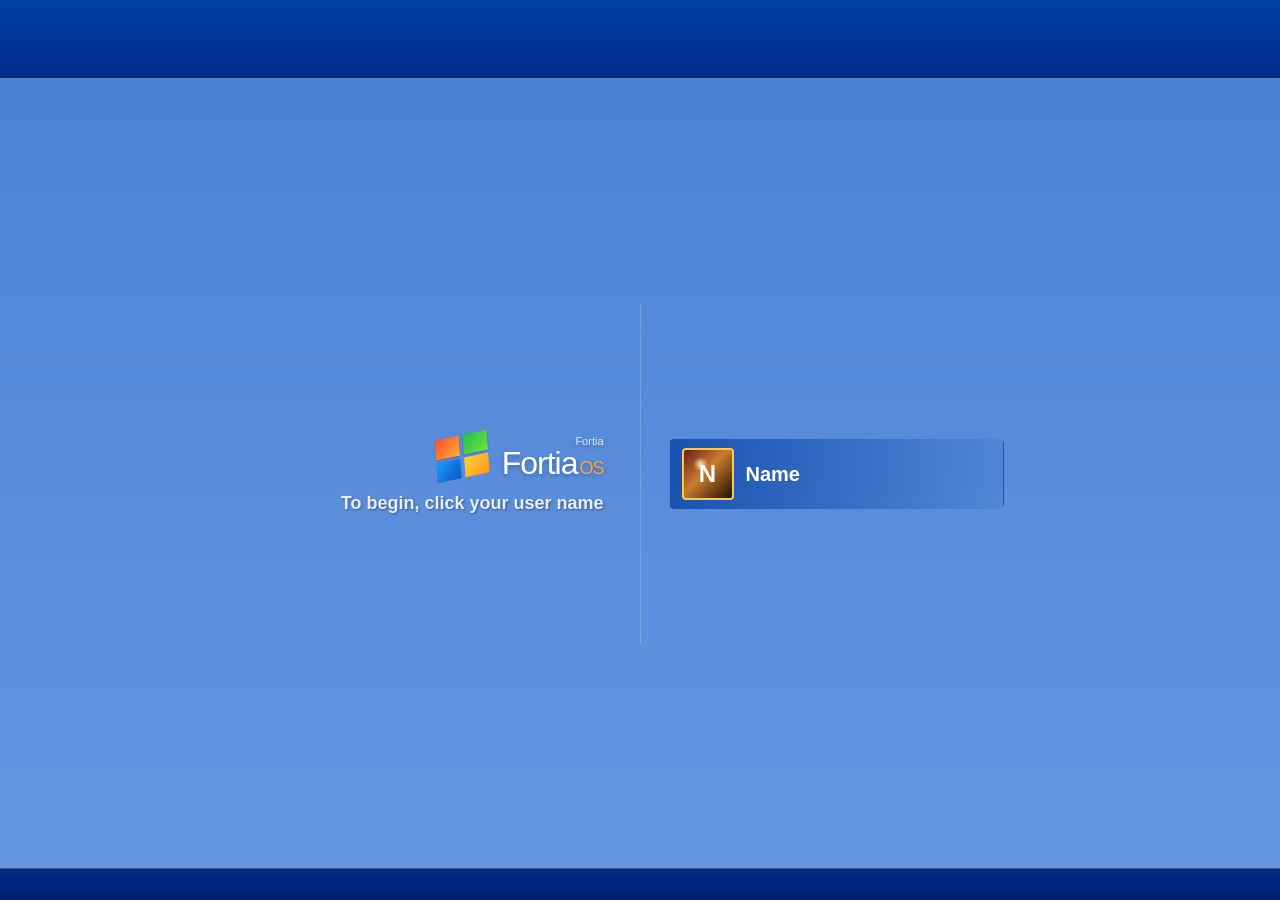
==== commit 0f088f16: "Update index.html" ====
--- a/site/index.html
+++ b/site/index.html
@@ -8,6 +8,8 @@
 </head>
 <body>
   <main id="app">
+
+    <!-- WELCOME SCREEN -->
     <section class="screen active" id="welcome-screen">
       <div class="top-band"></div>
       <div class="welcome-layout">
@@ -32,6 +34,7 @@
       <div class="bottom-band"></div>
     </section>
 
+    <!-- LOGIN SCREEN -->
     <section class="screen" id="password-screen">
       <div class="dialog-window">
         <div class="dialog-titlebar">Log On to Fortia OS</div>
@@ -65,92 +68,180 @@
       </div>
     </section>
 
+    <!-- DESKTOP -->
     <section class="screen" id="desktop">
+
+      <!-- Desktop Icons (left column) -->
       <div class="desktop-icons">
-        <button class="desktop-icon" data-window="computer-window" type="button"><span class="icon computer-icon"></span><span>My Computer</span></button>
-        <button class="desktop-icon" data-window="program-window" type="button"><span class="icon exe-icon"></span><span>TravelPortal.exe</span></button>
-        <button class="desktop-icon" data-window="help-window" type="button"><span class="icon help-icon"></span><span>Help</span></button>
-        <button class="desktop-icon" data-window="music-window" type="button"><span class="icon music-icon"></span><span>Music</span></button>
-        <button class="desktop-icon" data-window="msn-window" id="msn-desktop-icon" type="button"><span class="icon msn-icon"></span><span class="notification-badge hidden" id="msn-badge">0</span><span>MSN</span></button>
-        <button class="desktop-icon" data-window="system-window" type="button"><span class="icon system-icon"></span><span>System</span></button>
+        <button class="desktop-icon" data-window="computer-window" type="button">
+          <span class="icon computer-icon"></span><span>My Computer</span>
+        </button>
+        <button class="desktop-icon" data-window="program-window" type="button">
+          <span class="icon exe-icon"></span><span>TravelPortal.exe</span>
+        </button>
+        <button class="desktop-icon" data-window="help-window" type="button">
+          <span class="icon help-icon"></span><span>Help</span>
+        </button>
+        <button class="desktop-icon" data-window="music-window" type="button">
+          <span class="icon music-icon"></span><span>Music</span>
+        </button>
+        <button class="desktop-icon" data-window="msn-window" id="msn-desktop-icon" type="button">
+          <span class="icon msn-icon"></span>
+          <span class="notification-badge hidden" id="msn-badge">0</span>
+          <span>MSN</span>
+        </button>
+        <button class="desktop-icon" data-window="system-window" type="button">
+          <span class="icon system-icon"></span><span>System</span>
+        </button>
       </div>
 
+      <!-- Recycle Bin (fixed top-right) -->
       <button class="desktop-icon desktop-recycle-icon" data-window="recycle-window" id="desktop-recycle-icon" type="button">
         <span class="icon recycle-icon"></span>
         <span>Recycle Bin</span>
       </button>
 
+      <!-- MY COMPUTER WINDOW -->
       <article class="window large-window" data-default-left="135" data-default-top="70" id="computer-window">
-        <div class="window-titlebar"><span id="computer-title">My Computer</span><button class="window-close" aria-label="Close" type="button">×</button></div>
-        <div class="window-toolbar"><button id="computer-back-button" type="button" disabled>Back</button></div>
+        <div class="window-titlebar">
+          <span id="computer-title">My Computer</span>
+          <button class="window-close" aria-label="Close" type="button">×</button>
+        </div>
+        <div class="window-toolbar">
+          <button id="computer-back-button" type="button" disabled>Back</button>
+        </div>
         <div class="computer-layout">
           <div class="computer-content" id="computer-root-view">
             <h2>Files Stored on This Computer</h2>
             <div class="drive-section">
-              <button class="drive-item computer-drive-nav" data-computer-view="localdisk" type="button"><span class="drive-icon"></span><div><strong>Local Disk (C:)</strong><span>Type: Local drive</span></div></button>
-              <button class="drive-item computer-drive-nav" data-computer-view="summer" type="button"><span class="drive-icon usb-drive"></span><div><strong>Summer 2026 (F:)</strong><span>Type: USB</span></div></button>
+              <button class="drive-item computer-drive-nav" data-computer-view="localdisk" type="button">
+                <span class="drive-icon"></span>
+                <div><strong>Local Disk (C:)</strong><span>Type: Local drive</span></div>
+              </button>
+              <button class="drive-item computer-drive-nav" data-computer-view="summer" type="button">
+                <span class="drive-icon usb-drive"></span>
+                <div><strong>Summer 2026 (F:)</strong><span>Type: USB</span></div>
+              </button>
             </div>
           </div>
           <div class="computer-content hidden" id="computer-localdisk-view">
             <h2>Local Disk (C:)</h2>
             <div class="window-content explorer-content">
-              <button class="file-item" data-window="all-apps-window" type="button"><span class="folder-mini big-mini"></span><span>All apps</span></button>
-              <button class="file-item" data-window="recycle-window" type="button"><span class="icon recycle-icon"></span><span>Recycle Bin</span></button>
-              <button class="file-item" data-window="help-window" type="button"><span class="help-mini big-mini"></span><span>Help and Support</span></button>
-              <button class="file-item" data-window="music-window" type="button"><span class="icon music-icon"></span><span>Music</span></button>
-              <button class="file-item" data-window="msn-window" type="button"><span class="icon msn-icon"></span><span>MSN</span></button>
-              <button class="file-item" data-window="system-window" type="button"><span class="icon system-icon"></span><span>System</span></button>
-              <button class="file-item" data-window="empty-folder-window" type="button"><span class="folder-mini big-mini"></span><span>Empty folder</span></button>
+              <button class="file-item" data-window="all-apps-window" type="button">
+                <span class="folder-mini big-mini"></span><span>All apps</span>
+              </button>
+              <button class="file-item" data-window="recycle-window" type="button">
+                <span class="icon recycle-icon small-icon"></span><span>Recycle Bin</span>
+              </button>
+              <button class="file-item" data-window="help-window" type="button">
+                <span class="help-mini big-mini"></span><span>Help and Support</span>
+              </button>
+              <button class="file-item" data-window="music-window" type="button">
+                <span class="icon music-icon small-icon"></span><span>Music</span>
+              </button>
+              <button class="file-item" data-window="msn-window" type="button">
+                <span class="icon msn-icon small-icon"></span><span>MSN</span>
+              </button>
+              <button class="file-item" data-window="system-window" type="button">
+                <span class="icon system-icon small-icon"></span><span>System</span>
+              </button>
+              <button class="file-item" data-window="empty-folder-window" type="button">
+                <span class="folder-mini big-mini"></span><span>Empty folder</span>
+              </button>
             </div>
           </div>
           <div class="computer-content hidden" id="computer-summer-view">
             <h2>Summer 2026 (F:)</h2>
             <div class="window-content explorer-content">
-              <button class="file-item" data-window="program-window" type="button"><span class="file-icon exe-file-icon"></span><span>TravelPortal.exe</span></button>
-              <button class="file-item" data-window="route-notes-window" type="button"><span class="file-icon txt-icon"></span><span>route notes.txt</span></button>
-              <button class="file-item" data-window="weather-window" type="button"><span class="file-icon txt-icon"></span><span>Roskilde wheather forecast.tmp</span></button>
-              <button class="file-item" data-window="booking-username-window" type="button"><span class="file-icon txt-icon"></span><span>Booking username.txt</span></button>
-              <button class="file-item" data-window="budget-window" type="button"><span class="file-icon broken-icon"></span><span>budget.txt</span></button>
-            </div>
-          </div>
-        </div>
-      </article>
-
+              <button class="file-item" data-window="program-window" type="button">
+                <span class="file-icon exe-file-icon"></span><span>TravelPortal.exe</span>
+              </button>
+              <button class="file-item" data-window="route-notes-window" type="button">
+                <span class="file-icon txt-icon"></span><span>route notes.txt</span>
+              </button>
+              <button class="file-item" data-window="weather-window" type="button">
+                <span class="file-icon txt-icon"></span><span>Roskilde wheather forecast.tmp</span>
+              </button>
+              <button class="file-item" data-window="booking-username-window" type="button">
+                <span class="file-icon txt-icon"></span><span>Booking username.txt</span>
+              </button>
+              <button class="file-item" data-window="budget-window" type="button">
+                <span class="file-icon broken-icon"></span><span>budget.txt</span>
+              </button>
+            </div>
+          </div>
+        </div>
+      </article>
+
+      <!-- ALL APPS WINDOW -->
       <article class="window large-window" data-default-left="185" data-default-top="95" id="all-apps-window">
         <div class="window-titlebar"><span>All apps</span><button class="window-close" aria-label="Close" type="button">×</button></div>
         <div class="window-toolbar"><button class="window-close-soft" type="button">Back</button></div>
         <div class="window-content explorer-content">
-          <button class="file-item" data-window="help-window" type="button"><span class="help-mini big-mini"></span><span>Help and Support</span></button>
-          <button class="file-item" data-window="music-window" type="button"><span class="icon music-icon"></span><span>Music</span></button>
-          <button class="file-item" data-window="msn-window" type="button"><span class="icon msn-icon"></span><span>MSN</span></button>
-          <button class="file-item" data-window="system-window" type="button"><span class="icon system-icon"></span><span>System</span></button>
-        </div>
-      </article>
-
+          <button class="file-item" data-window="help-window" type="button">
+            <span class="help-mini big-mini"></span><span>Help and Support</span>
+          </button>
+          <button class="file-item" data-window="music-window" type="button">
+            <span class="icon music-icon small-icon"></span><span>Music</span>
+          </button>
+          <button class="file-item" data-window="msn-window" type="button">
+            <span class="icon msn-icon small-icon"></span><span>MSN</span>
+          </button>
+          <button class="file-item" data-window="system-window" type="button">
+            <span class="icon system-icon small-icon"></span><span>System</span>
+          </button>
+        </div>
+      </article>
+
+      <!-- RECYCLE BIN WINDOW -->
       <article class="window large-window" data-default-left="205" data-default-top="95" id="recycle-window">
         <div class="window-titlebar"><span>Recycle Bin</span><button class="window-close" aria-label="Close" type="button">×</button></div>
-        <div class="window-toolbar recycle-toolbar"><button id="restore-recycle-button" type="button">Restore</button><button id="empty-recycle-button" type="button">Empty Recycle Bin</button><span class="toolbar-status" id="recycle-status"></span></div>
+        <div class="window-toolbar recycle-toolbar">
+          <button id="restore-recycle-button" type="button">Restore</button>
+          <button id="empty-recycle-button" type="button">Empty Recycle Bin</button>
+          <span class="toolbar-status" id="recycle-status"></span>
+        </div>
         <div class="window-content explorer-content" id="recycle-files">
-          <button class="file-item recycle-file locked-trash-file" data-trash-id="passwd" id="passwd-file" type="button"><span class="file-icon locked-file-icon"></span><span>passwd.txt</span></button>
-          <button class="file-item recycle-file" data-trash-id="denmark" data-window="denmark-rant-window" id="denmark-rant-trash" type="button"><span class="file-icon txt-icon deleted"></span><span>Danmark VM 26.txt</span></button>
-          <button class="file-item recycle-file" data-trash-id="duke" data-window="duke-rant-window" id="duke-rant-trash" type="button"><span class="file-icon txt-icon deleted"></span><span>March madness 26.txt</span></button>
-        </div>
-      </article>
-
+          <button class="file-item recycle-file locked-trash-file" data-trash-id="passwd" id="passwd-file" type="button">
+            <span class="file-icon locked-file-icon"></span><span>passwd.txt</span>
+          </button>
+          <button class="file-item recycle-file" data-trash-id="denmark" id="denmark-rant-trash" type="button">
+            <span class="file-icon txt-icon deleted"></span><span>Danmark VM 26.txt</span>
+          </button>
+          <button class="file-item recycle-file" data-trash-id="duke" id="duke-rant-trash" type="button">
+            <span class="file-icon txt-icon deleted"></span><span>March madness 26.txt</span>
+          </button>
+        </div>
+      </article>
+
+      <!-- PASSWD WINDOW -->
       <article class="window text-window" data-default-left="260" data-default-top="105" id="passwd-window">
         <div class="window-titlebar"><span>passwd.txt - Notepad</span><button class="window-close" aria-label="Close" type="button">×</button></div>
         <div class="notepad-menu">File&nbsp;&nbsp;Edit&nbsp;&nbsp;Format&nbsp;&nbsp;View&nbsp;&nbsp;Help</div>
         <div class="notepad-content">
           <p>passwords:</p>
-          <p>Rigsby</p><p>orange-border</p><p>open</p><p>cph-2606</p><p>summer2026</p><p>border-orange</p><p class="dynamic-booking-name">Name</p><p>roskilde</p><p>admin</p><p>Letmein</p><p>nyc-cph</p><p>wrongdoor</p>
-        </div>
-      </article>
-
+          <p>Rigsby</p>
+          <p>orange-border</p>
+          <p>open</p>
+          <p>cph-2606</p>
+          <p>summer2026</p>
+          <p>border-orange</p>
+          <p class="dynamic-booking-name">Name</p>
+          <p>roskilde</p>
+          <p>admin</p>
+          <p>Letmein</p>
+          <p>nyc-cph</p>
+          <p>wrongdoor</p>
+        </div>
+      </article>
+
+      <!-- DENMARK RANT WINDOW -->
       <article class="window text-window" data-default-left="265" data-default-top="110" id="denmark-rant-window">
         <div class="window-titlebar"><span>Danmark VM 26.txt - Notepad</span><button class="window-close" aria-label="Close" type="button">×</button></div>
         <div class="notepad-menu">File&nbsp;&nbsp;Edit&nbsp;&nbsp;Format&nbsp;&nbsp;View&nbsp;&nbsp;Help</div>
         <div class="notepad-content rant-copy">
-          <p>DANMARK VM 26</p><p></p>
+          <p>DANMARK VM 26</p>
+          <p></p>
           <p>48 teams. Forty-eight. And we still found the trapdoor.</p>
           <p>Sideways passes, no bite, dead subs. Same face while the match disappears.</p>
           <p>DBU will call it a process. Fans call it missing the World Cup.</p>
@@ -158,11 +249,13 @@
         </div>
       </article>
 
+      <!-- DUKE RANT WINDOW -->
       <article class="window text-window" data-default-left="285" data-default-top="125" id="duke-rant-window">
         <div class="window-titlebar"><span>March madness 26.txt - Notepad</span><button class="window-close" aria-label="Close" type="button">×</button></div>
         <div class="notepad-menu">File&nbsp;&nbsp;Edit&nbsp;&nbsp;Format&nbsp;&nbsp;View&nbsp;&nbsp;Help</div>
         <div class="notepad-content rant-copy">
-          <p>MARCH MADNESS 26</p><p></p>
+          <p>MARCH MADNESS 26</p>
+          <p></p>
           <p>We had it won.</p>
           <p>Just hold the ball. Take the foul. Be normal for ten seconds.</p>
           <p>Instead: panic, turnover, UConn clip forever.</p>
@@ -170,24 +263,55 @@
         </div>
       </article>
 
+      <!-- ROUTE NOTES -->
       <article class="window text-window" data-default-left="250" data-default-top="95" id="route-notes-window">
         <div class="window-titlebar"><span>route notes.txt - Notepad</span><button class="window-close" aria-label="Close" type="button">×</button></div>
         <div class="notepad-menu">File&nbsp;&nbsp;Edit&nbsp;&nbsp;Format&nbsp;&nbsp;View&nbsp;&nbsp;Help</div>
-        <div class="notepad-content"><p>Route notes</p><p></p><p>Origin: NYC</p><p>Destination: CPH</p><p>Route ID: CPH-2606</p><p>Status: not issued</p></div>
-      </article>
-
+        <div class="notepad-content">
+          <p>Route notes</p>
+          <p></p>
+          <p>Origin: NYC</p>
+          <p>Destination: CPH</p>
+          <p>Route ID: CPH-2606</p>
+          <p>Status: not issued</p>
+        </div>
+      </article>
+
+      <!-- WEATHER -->
       <article class="window text-window" data-default-left="250" data-default-top="95" id="weather-window">
         <div class="window-titlebar"><span>Roskilde wheather forecast.tmp - Notepad</span><button class="window-close" aria-label="Close" type="button">×</button></div>
         <div class="notepad-menu">File&nbsp;&nbsp;Edit&nbsp;&nbsp;Format&nbsp;&nbsp;View&nbsp;&nbsp;Help</div>
-        <div class="notepad-content"><p>Roskilde wheather forecast</p><p></p><p>source: taped printout</p><p>confidence: low</p><p></p><p>mon: field dust / late wind</p><p>tue: cloud cover</p><p>wed: rain possible</p><p>thu: rain still possible</p><p>fri: sun / heavy ground</p><p>sat: unresolved</p></div>
-      </article>
-
+        <div class="notepad-content">
+          <p>Roskilde wheather forecast</p>
+          <p></p>
+          <p>source: taped printout</p>
+          <p>confidence: low</p>
+          <p></p>
+          <p>mon: field dust / late wind</p>
+          <p>tue: cloud cover</p>
+          <p>wed: rain possible</p>
+          <p>thu: rain still possible</p>
+          <p>fri: sun / heavy ground</p>
+          <p>sat: unresolved</p>
+        </div>
+      </article>
+
+      <!-- BOOKING USERNAME -->
       <article class="window text-window" data-default-left="250" data-default-top="95" id="booking-username-window">
         <div class="window-titlebar"><span>Booking username.txt - Notepad</span><button class="window-close" aria-label="Close" type="button">×</button></div>
         <div class="notepad-menu">File&nbsp;&nbsp;Edit&nbsp;&nbsp;Format&nbsp;&nbsp;View&nbsp;&nbsp;Help</div>
-        <div class="notepad-content"><p>Booking username</p><p></p><p>username:</p><p class="dynamic-booking-name">Name</p><p></p><p>Status:</p><p>stored</p></div>
-      </article>
-
+        <div class="notepad-content">
+          <p>Booking username</p>
+          <p></p>
+          <p>username:</p>
+          <p class="dynamic-booking-name">Name</p>
+          <p></p>
+          <p>Status:</p>
+          <p>stored</p>
+        </div>
+      </article>
+
+      <!-- BUDGET -->
       <article class="window text-window" data-default-left="250" data-default-top="95" id="budget-window">
         <div class="window-titlebar"><span>budget.txt - Notepad</span><button class="window-close" aria-label="Close" type="button">×</button></div>
         <div class="notepad-menu">File&nbsp;&nbsp;Edit&nbsp;&nbsp;Format&nbsp;&nbsp;View&nbsp;&nbsp;Help</div>
@@ -209,60 +333,395 @@
         </div>
       </article>
 
+      <!-- EMPTY FOLDER -->
       <article class="window large-window" data-default-left="250" data-default-top="95" id="empty-folder-window">
         <div class="window-titlebar"><span>Empty folder</span><button class="window-close" aria-label="Close" type="button">×</button></div>
         <div class="window-toolbar"><button class="window-close-soft" type="button">Back</button></div>
-        <div class="window-content explorer-content" id="empty-folder-content"><div class="empty-folder-placeholder" id="empty-folder-placeholder">This folder is empty.</div></div>
-      </article>
-
+        <div class="window-content explorer-content" id="empty-folder-content">
+          <div class="empty-folder-placeholder" id="empty-folder-placeholder">This folder is empty.</div>
+        </div>
+      </article>
+
+      <!-- HELP WINDOW -->
       <article class="window help-window" data-default-left="300" data-default-top="75" id="help-window">
         <div class="window-titlebar"><span>Help and Support</span><button class="window-close" aria-label="Close" type="button">×</button></div>
-        <div class="help-shell"><div class="help-header"><h2>Help and Support</h2></div><div class="empty-help-content"><div class="help-empty-icon">?</div><p>No help topics are available.</p></div></div>
-      </article>
-
+        <div class="help-shell">
+          <div class="help-header"><h2>Help and Support</h2></div>
+          <div class="empty-help-content">
+            <div class="help-empty-icon">?</div>
+            <p>No help topics are available.</p>
+          </div>
+        </div>
+      </article>
+
+      <!-- TRAVEL PORTAL WINDOW -->
       <article class="window travel-window" data-default-left="120" data-default-top="34" id="program-window">
         <div class="window-titlebar"><span>TravelPortal.exe</span><button class="window-close" aria-label="Close" type="button">×</button></div>
         <div class="window-content travel-content">
+
+          <!-- Login -->
           <div class="travel-login-screen" id="travel-login-screen">
             <div class="travel-login-card">
-              <div class="travel-login-brand"><div class="travel-badge">TP</div><div><div class="page-kicker">Fortia Travel Desk</div><h2>Passenger Access</h2></div></div>
-              <div class="login-ledger"><div><span>desk</span><strong>private bookings</strong></div><div><span>file</span><strong>summer routes</strong></div><div><span>print</span><strong>26-06</strong></div></div>
+              <div class="travel-login-brand">
+                <div class="portal-icon-pair" aria-hidden="true">
+                  <span class="portal-desktop-icon"></span>
+                  <span class="portal-earth-icon"></span>
+                </div>
+                <div>
+                  <div class="page-kicker">Travel desk access</div>
+                  <h2>Log on to TravelPortal</h2>
+                </div>
+              </div>
+              <div class="travel-login-copy">
+                <p>Enter your passenger account details to open pending summer invitations.</p>
+              </div>
               <div class="travel-login-form">
-                <label for="travel-username-input">Username</label><input id="travel-username-input" type="text" autocomplete="off" value="Name" />
-                <label for="travel-password-input">Password</label><input id="travel-password-input" type="password" autocomplete="off" />
-                <div class="travel-login-actions"><button class="xp-button" id="travel-login-button" type="button">Log in</button><p id="travel-login-message"></p></div>
-              </div>
-            </div>
-          </div>
-          <div class="travel-loader-screen hidden" id="travel-loader-screen"><div class="loader-panel"><div class="travel-badge small">TP</div><div><h2>Travel Portal</h2><p id="loader-line">Opening desk files...</p></div></div><div class="progress-shell"><div class="progress-bar" id="progress-bar"></div></div><ul class="loader-log" id="loader-log"></ul></div>
+                <label for="travel-username-input">Username</label>
+                <input id="travel-username-input" type="text" autocomplete="off" value="Name" />
+                <label for="travel-password-input">Password</label>
+                <input id="travel-password-input" type="password" autocomplete="off" />
+                <div class="travel-login-actions">
+                  <button class="xp-button" id="travel-login-button" type="button">Log in</button>
+                  <p id="travel-login-message"></p>
+                </div>
+              </div>
+            </div>
+          </div>
+
+          <!-- Loader -->
+          <div class="travel-loader-screen hidden" id="travel-loader-screen">
+            <div class="loader-panel">
+              <div class="portal-icon-pair small" aria-hidden="true">
+                <span class="portal-desktop-icon"></span>
+                <span class="portal-earth-icon"></span>
+              </div>
+              <div><h2>Travel Portal</h2><p id="loader-line">Opening travel files...</p></div>
+            </div>
+            <div class="progress-shell"><div class="progress-bar" id="progress-bar"></div></div>
+            <ul class="loader-log" id="loader-log"></ul>
+          </div>
+
+          <!-- Browser -->
           <div class="travel-browser hidden" id="travel-browser">
-            <div class="browser-toolbar"><button class="xp-button tiny-button" id="browser-back-button" type="button">Back</button><button class="xp-button tiny-button" id="browser-home-button" type="button">Home</button><div class="address-bar" id="browser-address">travelportal://home</div></div>
+            <div class="browser-toolbar">
+              <button class="xp-button tiny-button" id="browser-back-button" type="button" disabled>Back</button>
+              <button class="xp-button tiny-button" id="browser-home-button" type="button">Home</button>
+              <div class="address-bar" id="browser-address">travelportal://home</div>
+            </div>
+
+            <!-- Home -->
             <section class="browser-page active" id="page-home">
-              <div class="agency-home">
-                <div class="agency-hero"><div class="stamp">PRIVATE DESK</div><div><div class="page-kicker">Fortia Travel Bureau</div><h2>Summer routing file</h2><p>Passenger file, fare holds, partner allocation and road desk.</p></div><div class="ticket-stack" aria-hidden="true"><span></span><span></span><span></span></div></div>
-                <div class="agency-grid"><button class="agency-card" data-page="flights" type="button"><span>FL-26</span><strong>Flights</strong><p>Fare holds, route cards and seat map.</p></button><button class="agency-card orange-agency" data-page="orange" type="button"><span>OR-26</span><strong>Orange / Roskilde</strong><p>Day slips, camp list and handoff note.</p></button><button class="agency-card balkan-agency" data-page="balkan" type="button"><span>BK-26</span><strong>Balkan Roadtrip</strong><p>Country files, border notes and vehicle desk.</p></button></div>
-                <div class="desk-strip"><span>Passenger: <strong class="dynamic-booking-name">Name</strong></span><span>Volume: Summer 2026 (F:)</span><span>Desk: Copenhagen</span></div>
+              <div class="portal-home">
+                <aside class="portal-left-panel">
+                  <div class="portal-panel-title">
+                    <span class="portal-desktop-icon mini" aria-hidden="true"></span>
+                    <div>
+                      <div class="page-kicker">User info</div>
+                      <h2 class="dynamic-booking-name">Name</h2>
+                    </div>
+                  </div>
+                  <div class="user-info-grid">
+                    <div><span>Status</span><strong>Active</strong></div>
+                    <div><span>Access</span><strong>Invited</strong></div>
+                  </div>
+                  <div class="search-panel">
+                    <h3>Search panel</h3>
+                    <div><span>From:</span><strong>USA, New York</strong></div>
+                    <div><span>To:</span><strong>Denmark</strong></div>
+                    <div><span>Activities:</span><strong>All</strong></div>
+                    <div><span>Dates:</span><strong>Summer</strong></div>
+                    <div><span>Accommodation:</span><strong>included</strong></div>
+                  </div>
+                </aside>
+
+                <section class="pending-invites">
+                  <div class="pending-header">
+                    <div class="pending-title">
+                      <span>P I</span>
+                      <h3>Pending invites to <strong class="dynamic-booking-name">Name</strong></h3>
+                    </div>
+                    <span class="pending-count">3 files</span>
+                  </div>
+                  <div class="invite-scroll">
+                    <button class="invite-card flight-invite" data-page="flights" type="button">
+                      <div class="invite-banner"><span>1.</span><i class="flight-symbol" aria-hidden="true"></i></div>
+                      <strong>Flights</strong>
+                    </button>
+                    <button class="invite-card roskilde-invite" data-page="orange" type="button">
+                      <div class="invite-banner"><span>2.</span><i class="tent-symbol" aria-hidden="true"></i></div>
+                      <strong>Roskilde festival</strong>
+                    </button>
+                    <button class="invite-card balkan-invite" data-page="balkan" type="button">
+                      <div class="invite-banner"><span>3.</span><i class="car-symbol" aria-hidden="true"></i></div>
+                      <strong>Balkan Roadtrip</strong>
+                    </button>
+                  </div>
+                </section>
+
+                <div class="portal-earth-corner" aria-hidden="true">🌐</div>
               </div>
             </section>
-            <section class="browser-page flight-page" id="page-flights"><div class="section-head"><div><div class="page-kicker">Flights</div><h2>Available routes</h2></div><div class="section-chip">Summer schedule</div></div><div class="flight-grid" id="flight-grid"></div></section>
-            <section class="browser-page flight-detail-page" id="page-flight-detail"><div class="section-head"><div><div class="page-kicker">Selected flight</div><h2 id="flight-detail-route">NYC → CPH</h2></div><div class="section-chip" id="flight-detail-number">SK 912</div></div><div class="flight-detail-layout"><div class="flight-file-card"><div class="detail-strip"><div><span>Departure</span><strong id="flight-detail-departure"></strong></div><div><span>Arrival</span><strong id="flight-detail-arrival"></strong></div><div><span>Trip duration</span><strong id="flight-detail-duration"></strong></div></div><div class="detail-info-grid"><div><span>Fare</span><strong id="flight-detail-fare"></strong></div><div><span>Cabin</span><strong id="flight-detail-cabin"></strong></div><div><span>Baggage</span><strong id="flight-detail-baggage"></strong></div><div><span>Seat selection</span><strong id="flight-detail-seat-copy">Available</strong></div></div></div><div class="seat-card" id="seat-card"><h3>Seat map</h3><div class="seat-grid" id="seat-grid"></div><p class="seat-status" id="seat-status">No seat selected.</p><button class="xp-button" id="hold-flight-button" type="button">Hold this option</button></div></div></section>
-            <section class="browser-page orange-page" id="page-orange"><div class="section-head"><div><div class="page-kicker">Orange / Roskilde</div><h2>Partner allocation</h2></div><div class="section-chip orange-chip">OR-26</div></div><div class="orange-layout"><div class="orange-ticket"><div class="orange-ticket-top"><span class="orange-dot"></span><div><strong>ORANGE</strong><small>partner allocation sheet</small></div></div><div class="orange-file-stack"><div class="orange-file-line"><span>Row</span><strong>017</strong></div><div class="orange-file-line"><span>Camp file</span><strong id="orange-camp-mini-status">pending pack</strong></div><div class="orange-file-line"><span>Handoff</span><strong>on site</strong></div></div><div class="orange-divider-label">day slips</div><div class="day-ribbon" id="orange-day-ribbon"></div></div><div class="orange-main"><div class="orange-tabs"><button class="orange-tab active" data-orange-panel="lineup" type="button">Lineup view</button><button class="orange-tab" data-orange-panel="camp" type="button">Camp list</button><button class="orange-tab" data-orange-panel="access" type="button">Access note</button></div><div class="orange-panel" id="orange-panel"></div><button class="xp-button orange-confirm" id="orange-confirm-button" type="button" disabled>Complete packing list</button></div></div></section>
-            <section class="browser-page balkan-page" id="page-balkan"><div class="balkan-desk"><div class="balkan-hero-card"><div><div class="page-kicker">TravelPortal / Balkan</div><h2>Roadtrip guide desk</h2><p>Country files, border notes and rental paperwork for a Tirana-start route.</p></div><div class="balkan-route-strip" aria-hidden="true"><span>Tirana</span><i></i><span>Kotor</span><i></i><span>Coast</span><i></i><span>Ohrid</span></div></div><div class="balkan-index-row"><div class="route-ledger"><span>Route file</span><strong>BK-26 / Adriatic loop</strong></div><div class="route-ledger"><span>Pickup</span><strong>Tirana</strong></div><div class="route-ledger"><span>Countries</span><strong>6 cards</strong></div></div><div class="balkan-content-grid"><aside class="road-file-index"><h3>Country files</h3><p>Open a card for the guide sheet. Back returns to this board.</p><div class="road-file-mini-map"><span>AL</span><span>ME</span><span>HR</span><span>XK</span><span>RS</span><span>MK</span></div></aside><div class="country-grid travelguide-grid" id="country-grid"></div></div><div class="rental-desk"><div class="rental-copy"><div class="page-kicker">Rental desk</div><h3>Vehicle file</h3><p id="rental-status">Choose one vehicle.</p></div><div class="vehicle-grid" id="vehicle-grid"></div><button class="xp-button" id="reserve-car-button" type="button">Reserve vehicle</button></div></div></section>
-            <section class="browser-page balkan-country-page" id="page-balkan-country"><button class="xp-button tiny-button" id="country-back-button" type="button">Back to countries</button><div class="country-sheet"><div class="country-hero"><div><div class="page-kicker" id="country-path">TravelPortal / Balkan / albania</div><h2 id="country-title">Albania</h2><p id="country-copy"></p></div><div class="country-tag-stack"><div class="country-code" id="country-code">AL</div><span id="country-region">Tirana / Riviera</span></div></div><div class="country-guide-grid"><div class="guide-card"><span>Eat</span><strong id="country-dish"></strong></div><div class="guide-card"><span>See</span><strong id="country-see"></strong></div><div class="guide-card"><span>Border note</span><strong id="country-border"></strong></div><div class="guide-card"><span>Drive note</span><strong id="country-drive"></strong></div><div class="guide-card wide"><span>Culture note</span><strong id="country-note"></strong></div></div><div class="mini-itinerary" id="country-itinerary"></div></div></section>
-          </div>
-        </div>
-      </article>
-
-      <article class="window music-window" data-default-left="320" data-default-top="90" id="music-window"><div class="window-titlebar"><span>Fortia Media Player</span><button class="window-close" aria-label="Close" type="button">×</button></div><div class="media-player"><div class="media-sidebar"><div class="media-disc"></div><p>Now Playing</p></div><div class="media-main"><h2>Playlist</h2><p class="media-subtitle">Summer 2026</p><div class="spotify-box"><iframe class="spotify-embed" src="https://open.spotify.com/embed/playlist/2snaSJkyxjre2Eg6riJFY2" width="100%" height="352" frameborder="0" allow="autoplay; clipboard-write; encrypted-media; fullscreen; picture-in-picture" loading="lazy"></iframe></div></div></div></article>
-
-      <article class="window msn-window" data-default-left="470" data-default-top="110" id="msn-window"><div class="window-titlebar"><span>MSN Messenger</span><button class="window-close" aria-label="Close" type="button">×</button></div><div class="msn-app"><aside class="msn-contact-list" id="msn-contact-list"></aside><section class="msn-conversation"><div class="msn-chat-header"><div class="msn-avatar" id="msn-avatar">?</div><div><strong id="msn-contact-name">No messages</strong><p id="msn-contact-status">Status: Waiting</p></div></div><div class="msn-messages" id="msn-messages"></div><div class="msn-input-row"><input type="text" readonly value="Message disabled in template mode" /><button class="xp-button" type="button">Send</button></div></section></div></article>
-
-      <article class="window system-window" data-default-left="390" data-default-top="160" id="system-window"><div class="window-titlebar"><span>System</span><button class="window-close" aria-label="Close" type="button">×</button></div><div class="system-shell"><div class="system-top"><div><div class="page-kicker">System overview</div><h2>Fortia OS</h2></div><div class="system-version">v0.9</div></div><div class="system-grid"><div class="system-card"><span>User</span><strong class="dynamic-booking-name">Name</strong></div><div class="system-card"><span>Status</span><strong>Ready</strong></div><div class="system-card"><span>Shell</span><strong>XP desktop</strong></div><div class="system-card"><span>Display</span><strong>Adaptive viewport</strong></div></div><div class="system-panels"><div class="system-panel"><h3>Mounted volumes</h3><ul><li>Local Disk (C:)</li><li>Summer 2026 (F:) — USB</li></ul></div><div class="system-panel"><h3>Installed modules</h3><ul><li>My Computer</li><li>Recycle Bin</li><li>TravelPortal.exe</li><li>Media Player</li><li>MSN Messenger</li><li>Help and Support</li></ul></div></div></div></article>
-
-      <div class="start-menu" id="start-menu"><div class="start-menu-header"><div class="start-menu-avatar">N</div><span>Name</span></div><div class="start-menu-body"><button class="start-menu-item" data-window="computer-window" type="button"><span class="mini-icon computer-mini"></span>My Computer</button><button class="start-menu-item" data-window="program-window" type="button"><span class="mini-icon exe-mini"></span>TravelPortal.exe</button><button class="start-menu-item" data-window="help-window" type="button"><span class="mini-icon help-mini"></span>Help and Support</button><button class="start-menu-item" data-window="music-window" type="button"><span class="mini-icon music-mini"></span>Music</button><button class="start-menu-item" data-window="msn-window" type="button"><span class="mini-icon msn-mini"></span>MSN Messenger</button><button class="start-menu-item" data-window="recycle-window" type="button"><span class="mini-icon recycle-mini"></span>Recycle Bin</button><button class="start-menu-item" data-window="system-window" type="button"><span class="mini-icon system-mini"></span>System</button></div><div class="start-menu-footer"><button id="logoff-button" type="button">Log Off</button><button id="desktop-shutdown-button" type="button">Shut Down</button></div></div>
+
+            <!-- Flights -->
+            <section class="browser-page flight-page" id="page-flights">
+              <div class="section-head">
+                <div><div class="page-kicker">Flights</div><h2>Available routes</h2></div>
+                <div class="section-chip">Summer schedule</div>
+              </div>
+              <div class="flight-table-shell">
+                <table class="flight-table">
+                  <thead>
+                    <tr>
+                      <th>Route</th>
+                      <th>No.</th>
+                      <th>Depart</th>
+                      <th>Arrive</th>
+                      <th>Stop</th>
+                      <th>Duration</th>
+                      <th></th>
+                    </tr>
+                  </thead>
+                  <tbody id="flight-grid"></tbody>
+                </table>
+              </div>
+            </section>
+
+            <!-- Flight Detail -->
+            <section class="browser-page flight-detail-page" id="page-flight-detail">
+              <div class="section-head">
+                <div>
+                  <div class="page-kicker">Selected flight</div>
+                  <h2 id="flight-detail-route">NYC → CPH</h2>
+                </div>
+                <div class="section-chip" id="flight-detail-number">SK 912</div>
+              </div>
+              <div class="flight-detail-layout">
+                <div class="flight-file-card">
+                  <div class="detail-strip">
+                    <div><span>Departure</span><strong id="flight-detail-departure"></strong></div>
+                    <div><span>Arrival</span><strong id="flight-detail-arrival"></strong></div>
+                    <div><span>Trip duration</span><strong id="flight-detail-duration"></strong></div>
+                  </div>
+                  <div class="detail-info-grid">
+                    <div><span>Fare</span><strong id="flight-detail-fare"></strong></div>
+                    <div><span>Cabin</span><strong id="flight-detail-cabin"></strong></div>
+                    <div><span>Baggage</span><strong id="flight-detail-baggage"></strong></div>
+                    <div><span>Seat selection</span><strong id="flight-detail-seat-copy">Available</strong></div>
+                  </div>
+                </div>
+                <div class="seat-card" id="seat-card">
+                  <h3>Seat map</h3>
+                  <div class="seat-grid" id="seat-grid"></div>
+                  <p class="seat-status" id="seat-status">No seat selected.</p>
+                  <button class="xp-button" id="hold-flight-button" type="button">Hold this option</button>
+                </div>
+              </div>
+            </section>
+
+            <!-- Orange / Roskilde -->
+            <section class="browser-page orange-page" id="page-orange">
+              <div class="section-head">
+                <div><div class="page-kicker">Roskilde festival</div><h2>Partner allocation</h2></div>
+                <div class="section-chip orange-chip">OR-26</div>
+              </div>
+              <div class="orange-layout">
+                <div class="orange-ticket">
+                  <div class="orange-ticket-top">
+                    <span class="orange-dot"></span>
+                    <div><strong>ROSKILDE</strong><small>festival allocation sheet</small></div>
+                  </div>
+                  <div class="orange-file-stack">
+                    <div class="orange-file-line"><span>Row</span><strong>017</strong></div>
+                    <div class="orange-file-line"><span>Camp file</span><strong id="orange-camp-mini-status">pending pack</strong></div>
+                    <div class="orange-file-line"><span>Handoff</span><strong>on site</strong></div>
+                  </div>
+                  <div class="orange-divider-label">day slips</div>
+                  <div class="day-ribbon" id="orange-day-ribbon"></div>
+                </div>
+                <div class="orange-main">
+                  <div class="orange-tabs">
+                    <button class="orange-tab active" data-orange-panel="lineup" type="button">Lineup view</button>
+                    <button class="orange-tab" data-orange-panel="camp" type="button">Camp list</button>
+                    <button class="orange-tab" data-orange-panel="access" type="button">Access note</button>
+                  </div>
+                  <div class="orange-panel" id="orange-panel"></div>
+                  <button class="xp-button orange-confirm" id="orange-confirm-button" type="button" disabled>Complete packing list</button>
+                </div>
+              </div>
+            </section>
+
+            <!-- Balkan -->
+            <section class="browser-page balkan-page" id="page-balkan">
+              <div class="balkan-desk">
+                <div class="balkan-hero-card">
+                  <div>
+                    <div class="page-kicker">TravelPortal / Balkan</div>
+                    <h2>Roadtrip guide desk</h2>
+                    <p>Country files, border notes and rental paperwork for a Tirana-start route.</p>
+                  </div>
+                  <div class="balkan-route-strip" aria-hidden="true">
+                    <span>Tirana</span><i></i><span>Kotor</span><i></i><span>Coast</span><i></i><span>Ohrid</span>
+                  </div>
+                </div>
+                <div class="balkan-index-row">
+                  <div class="route-ledger"><span>Route file</span><strong>BK-26 / Adriatic loop</strong></div>
+                  <div class="route-ledger"><span>Pickup</span><strong>Tirana</strong></div>
+                  <div class="route-ledger"><span>Countries</span><strong>6 cards</strong></div>
+                </div>
+                <div class="country-grid travelguide-grid" id="country-grid"></div>
+                <div class="rental-desk">
+                  <div class="rental-copy">
+                    <div class="page-kicker">Rental desk</div>
+                    <h3>Vehicle file</h3>
+                    <p id="rental-status">Choose one vehicle.</p>
+                  </div>
+                  <div class="vehicle-grid" id="vehicle-grid"></div>
+                  <button class="xp-button" id="reserve-car-button" type="button">Reserve vehicle</button>
+                </div>
+              </div>
+            </section>
+
+            <!-- Balkan Country Detail -->
+            <section class="browser-page balkan-country-page" id="page-balkan-country">
+              <button class="xp-button tiny-button" id="country-back-button" type="button">Back to countries</button>
+              <div class="country-sheet">
+                <div class="country-hero">
+                  <div>
+                    <div class="page-kicker" id="country-path">TravelPortal / Balkan / albania</div>
+                    <h2 id="country-title">Albania</h2>
+                    <p id="country-copy"></p>
+                  </div>
+                  <div class="country-tag-stack">
+                    <div class="country-code" id="country-code">AL</div>
+                    <span id="country-region">Tirana / Riviera</span>
+                  </div>
+                </div>
+                <div class="country-guide-grid">
+                  <div class="guide-card"><span>Eat</span><strong id="country-dish"></strong></div>
+                  <div class="guide-card"><span>See</span><strong id="country-see"></strong></div>
+                  <div class="guide-card"><span>Border note</span><strong id="country-border"></strong></div>
+                  <div class="guide-card"><span>Drive note</span><strong id="country-drive"></strong></div>
+                  <div class="guide-card wide"><span>Culture note</span><strong id="country-note"></strong></div>
+                </div>
+                <div class="mini-itinerary" id="country-itinerary"></div>
+              </div>
+            </section>
+
+          </div><!-- /travel-browser -->
+        </div><!-- /travel-content -->
+      </article>
+
+      <!-- MUSIC WINDOW -->
+      <article class="window music-window" data-default-left="320" data-default-top="90" id="music-window">
+        <div class="window-titlebar"><span>Fortia Media Player</span><button class="window-close" aria-label="Close" type="button">×</button></div>
+        <div class="media-player">
+          <div class="media-sidebar">
+            <div class="media-disc"></div>
+            <p>Now Playing</p>
+          </div>
+          <div class="media-main">
+            <h2>Playlist</h2>
+            <p class="media-subtitle">Summer 2026</p>
+            <div class="spotify-box">
+              <iframe class="spotify-embed"
+                src="https://open.spotify.com/embed/playlist/2snaSJkyxjre2Eg6riJFY2"
+                width="100%" height="352" frameborder="0"
+                allow="autoplay; clipboard-write; encrypted-media; fullscreen; picture-in-picture"
+                loading="lazy"></iframe>
+            </div>
+          </div>
+        </div>
+      </article>
+
+      <!-- MSN WINDOW -->
+      <article class="window msn-window" data-default-left="470" data-default-top="110" id="msn-window">
+        <div class="window-titlebar"><span>MSN Messenger</span><button class="window-close" aria-label="Close" type="button">×</button></div>
+        <div class="msn-app">
+          <aside class="msn-contact-list" id="msn-contact-list"></aside>
+          <section class="msn-conversation">
+            <div class="msn-chat-header">
+              <div class="msn-avatar" id="msn-avatar">?</div>
+              <div>
+                <strong id="msn-contact-name">No messages</strong>
+                <p id="msn-contact-status">Status: Waiting</p>
+              </div>
+            </div>
+            <div class="msn-messages" id="msn-messages"></div>
+            <div class="msn-input-row">
+              <input type="text" readonly value="Message disabled in template mode" />
+              <button class="xp-button" type="button">Send</button>
+            </div>
+          </section>
+        </div>
+      </article>
+
+      <!-- SYSTEM WINDOW -->
+      <article class="window system-window" data-default-left="390" data-default-top="160" id="system-window">
+        <div class="window-titlebar"><span>System</span><button class="window-close" aria-label="Close" type="button">×</button></div>
+        <div class="system-shell">
+          <div class="system-top">
+            <div><div class="page-kicker">System overview</div><h2>Fortia OS</h2></div>
+            <div class="system-version">v0.9</div>
+          </div>
+          <div class="system-grid">
+            <div class="system-card"><span>User</span><strong class="dynamic-booking-name">Name</strong></div>
+            <div class="system-card"><span>Status</span><strong>Ready</strong></div>
+            <div class="system-card"><span>Shell</span><strong>XP desktop</strong></div>
+            <div class="system-card"><span>Display</span><strong>Adaptive viewport</strong></div>
+          </div>
+          <div class="system-panels">
+            <div class="system-panel">
+              <h3>Mounted volumes</h3>
+              <ul>
+                <li>Local Disk (C:)</li>
+                <li>Summer 2026 (F:) — USB</li>
+              </ul>
+            </div>
+            <div class="system-panel">
+              <h3>Installed modules</h3>
+              <ul>
+                <li>My Computer</li>
+                <li>Recycle Bin</li>
+                <li>TravelPortal.exe</li>
+                <li>Media Player</li>
+                <li>MSN Messenger</li>
+                <li>Help and Support</li>
+              </ul>
+            </div>
+          </div>
+        </div>
+      </article>
+
+      <!-- START MENU -->
+      <div class="start-menu" id="start-menu">
+        <div class="start-menu-header">
+          <div class="start-menu-avatar">N</div>
+          <span>Name</span>
+        </div>
+        <div class="start-menu-body">
+          <button class="start-menu-item" data-window="computer-window" type="button"><span class="mini-icon computer-mini"></span>My Computer</button>
+          <button class="start-menu-item" data-window="program-window" type="button"><span class="mini-icon exe-mini"></span>TravelPortal.exe</button>
+          <button class="start-menu-item" data-window="help-window" type="button"><span class="mini-icon help-mini"></span>Help and Support</button>
+          <button class="start-menu-item" data-window="music-window" type="button"><span class="mini-icon music-mini"></span>Music</button>
+          <button class="start-menu-item" data-window="msn-window" type="button"><span class="mini-icon msn-mini"></span>MSN Messenger</button>
+          <button class="start-menu-item" data-window="recycle-window" type="button"><span class="mini-icon recycle-mini"></span>Recycle Bin</button>
+          <button class="start-menu-item" data-window="system-window" type="button"><span class="mini-icon system-mini"></span>System</button>
+        </div>
+        <div class="start-menu-footer">
+          <button id="logoff-button" type="button">Log Off</button>
+          <button id="desktop-shutdown-button" type="button">Shut Down</button>
+        </div>
+      </div>
 
       <div id="selection-box"></div>
-      <footer class="taskbar"><button id="start-button" type="button"><span class="start-dot"></span>start</button><div class="taskbar-spacer"></div><div id="clock"></div></footer>
+
+      <!-- TASKBAR -->
+      <footer class="taskbar">
+        <button id="start-button" type="button"><span class="start-dot"></span>start</button>
+        <div class="taskbar-spacer"></div>
+        <div id="clock"></div>
+      </footer>
+
     </section>
   </main>
   <script src="script.js"></script>
--- a/site/style.css
+++ b/site/style.css
@@ -1,827 +1,396 @@
-* {
-  box-sizing: border-box;
-}
-
-html,
-body {
-  width: 100%;
-  height: 100%;
-  margin: 0;
-}
-
-body {
+/* =============================================
+   FORTIA OS — style.css
+   ============================================= */
+
+*, *::before, *::after { box-sizing: border-box; }
+
+html, body {
+  width: 100%; height: 100%; margin: 0;
   overflow: hidden;
   background: #004e98;
-  font-family: Tahoma, Verdana, Segoe UI, sans-serif;
-}
-
-button,
-input,
-textarea {
-  font: inherit;
-}
-
-button {
-  user-select: none;
-}
-
-.screen {
-  display: none;
-  width: 100vw;
-  height: 100vh;
-}
-
-.screen.active {
-  display: block;
-}
-
-.hidden {
-  display: none !important;
-}
-
-/* Welcome */
+  font-family: Tahoma, Verdana, "Segoe UI", sans-serif;
+  font-size: 13px;
+}
+
+button, input, textarea { font: inherit; }
+button { user-select: none; cursor: pointer; }
+p { margin: 0; }
+
+.hidden { display: none !important; }
+
+/* =============================================
+   SCREENS
+   ============================================= */
+.screen { display: none; width: 100vw; height: 100vh; }
+.screen.active { display: block; }
+
+/* =============================================
+   WELCOME SCREEN
+   ============================================= */
 #welcome-screen {
   position: relative;
   color: white;
-  background: #5c86dd;
+  background: linear-gradient(180deg, #4a7fd4 0%, #6698e0 100%);
 }
 
 .top-band {
   height: 80px;
-  background: #003399;
-  border-bottom: 1px solid rgba(255, 255, 255, 0.45);
+  background: linear-gradient(#003fa6, #002c8a);
+  border-bottom: 2px solid rgba(255,255,255,.35);
 }
 
 .bottom-band {
-  position: absolute;
-  left: 0;
-  right: 0;
-  bottom: 0;
+  position: absolute; left: 0; right: 0; bottom: 0;
   height: 32px;
-  background: #003399;
-  border-top: 1px solid rgba(255, 255, 255, 0.25);
+  background: linear-gradient(#002c8a, #001f6e);
+  border-top: 1px solid rgba(255,255,255,.22);
 }
 
 .welcome-layout {
-  position: absolute;
-  inset: 80px 0 32px;
+  position: absolute; inset: 80px 0 32px;
   display: grid;
   grid-template-columns: 1fr 1px 1fr;
   align-items: center;
   padding: 0 8vw;
 }
 
-.welcome-left {
-  justify-self: end;
-  width: min(380px, 90%);
-  padding-right: 36px;
-  text-align: right;
-}
-
-.welcome-divider {
-  width: 1px;
-  height: 340px;
-  background: rgba(255, 255, 255, 0.2);
-}
-
-.welcome-right {
-  justify-self: start;
-  width: min(380px, 90%);
-  padding-left: 28px;
-}
+.welcome-left { justify-self: end; width: min(380px, 90%); padding-right: 36px; text-align: right; }
+.welcome-divider { width: 1px; height: 340px; background: rgba(255,255,255,.2); }
+.welcome-right { justify-self: start; width: min(380px, 90%); padding-left: 28px; }
 
 .brand-block {
-  display: flex;
-  align-items: center;
-  justify-content: flex-end;
-  gap: 14px;
-  margin-bottom: 14px;
-  text-shadow: 0 2px 4px rgba(0, 0, 0, 0.25);
-}
-
-.brand-small {
-  font-size: 11px;
-  opacity: 0.8;
-}
-
-.brand-main {
-  font-size: 32px;
-  line-height: 1;
-  letter-spacing: -1px;
-}
-
-.brand-main span,
-.dialog-brand span {
-  color: #ff9f36;
-  font-size: 18px;
-  margin-left: 2px;
-}
+  display: flex; align-items: center; justify-content: flex-end;
+  gap: 14px; margin-bottom: 14px;
+  text-shadow: 0 2px 4px rgba(0,0,0,.25);
+}
+.brand-small { font-size: 11px; opacity: .8; }
+.brand-main { font-size: 32px; line-height: 1; letter-spacing: -1px; }
+.brand-main span, .dialog-brand span { color: #ff9f36; font-size: 18px; margin-left: 2px; }
 
 .begin-text {
-  margin: 0;
-  color: rgba(255, 255, 255, 0.88);
-  font-size: 18px;
-  font-weight: bold;
-  text-shadow: 1px 1px 2px rgba(0, 0, 0, 0.35);
+  margin: 0; color: rgba(255,255,255,.88);
+  font-size: 18px; font-weight: bold;
+  text-shadow: 1px 1px 2px rgba(0,0,0,.35);
 }
 
 .user-tile {
-  display: flex;
-  align-items: center;
-  gap: 12px;
-  width: 335px;
-  height: 70px;
-  padding: 8px 12px;
-  color: white;
-  text-align: left;
-  cursor: pointer;
-  background: linear-gradient(90deg, rgba(0, 60, 160, 0.72), rgba(0, 60, 160, 0.08));
-  border: 1px solid transparent;
-  border-radius: 5px;
-}
-
-.user-tile:hover,
-.user-tile:focus {
+  display: flex; align-items: center; gap: 12px;
+  width: 335px; height: 70px; padding: 8px 12px;
+  color: white; text-align: left;
+  background: linear-gradient(90deg, rgba(0,60,160,.72), rgba(0,60,160,.08));
+  border: 1px solid transparent; border-radius: 5px;
+}
+.user-tile:hover, .user-tile:focus {
   outline: none;
-  background: linear-gradient(90deg, rgba(0, 60, 160, 0.92), rgba(0, 60, 160, 0.22));
-  border-color: rgba(255, 255, 255, 0.85);
-}
-
-.user-avatar,
-.start-menu-avatar {
-  display: grid;
-  place-items: center;
-  color: white;
-  font-weight: bold;
-  background:
-    radial-gradient(circle at 35% 30%, #f9e7b0, transparent 16%),
-    linear-gradient(135deg, #6b1d1d, #c97c2d 45%, #1b1008);
-  border: 2px solid #ffc84a;
-  border-radius: 4px;
-}
-
-.user-avatar {
-  width: 52px;
-  height: 52px;
-  font-size: 24px;
-}
-
-.user-tile span {
-  font-size: 20px;
-  font-weight: bold;
-}
-
-/* Logo */
+  background: linear-gradient(90deg, rgba(0,60,160,.92), rgba(0,60,160,.22));
+  border-color: rgba(255,255,255,.85);
+}
+.user-tile span { font-size: 20px; font-weight: bold; }
+
+.user-avatar, .start-menu-avatar {
+  display: grid; place-items: center;
+  color: white; font-weight: bold;
+  background: radial-gradient(circle at 35% 30%, #f9e7b0, transparent 16%),
+              linear-gradient(135deg, #6b1d1d, #c97c2d 45%, #1b1008);
+  border: 2px solid #ffc84a; border-radius: 4px;
+}
+.user-avatar { width: 52px; height: 52px; font-size: 24px; }
+
+/* Fortia logo */
 .fortia-logo {
   position: relative;
-  width: 52px;
-  height: 43px;
+  width: 52px; height: 43px;
   transform: skewY(-8deg) rotate(-4deg);
   background:
     linear-gradient(135deg, #2196ff, #075ac9) left bottom / 24px 20px no-repeat,
     linear-gradient(135deg, #ffd234, #ff981a) right bottom / 24px 20px no-repeat;
 }
-
-.fortia-logo::before,
-.fortia-logo::after {
-  position: absolute;
-  width: 24px;
-  height: 20px;
-  content: "";
-  box-shadow: 0 1px 2px rgba(0, 0, 0, 0.25);
-}
-
-.fortia-logo::before {
-  top: 0;
-  left: 0;
-  background: linear-gradient(135deg, #ff4a2f, #ffb02f);
-}
-
-.fortia-logo::after {
-  top: 0;
-  right: 0;
-  background: linear-gradient(135deg, #21c14a, #72df44);
-}
-
-.fortia-logo.large {
-  width: 58px;
-  height: 48px;
-}
-
-/* Login */
-#password-screen {
-  position: relative;
-  background: #00529f;
-}
+.fortia-logo::before, .fortia-logo::after {
+  position: absolute; width: 24px; height: 20px; content: "";
+  box-shadow: 0 1px 2px rgba(0,0,0,.25);
+}
+.fortia-logo::before { top: 0; left: 0; background: linear-gradient(135deg, #ff4a2f, #ffb02f); }
+.fortia-logo::after  { top: 0; right: 0; background: linear-gradient(135deg, #21c14a, #72df44); }
+.fortia-logo.large { width: 58px; height: 48px; }
+
+/* =============================================
+   LOGIN SCREEN
+   ============================================= */
+#password-screen { position: relative; background: #00529f; }
 
 .dialog-window {
-  position: absolute;
-  top: 50%;
-  left: 50%;
+  position: absolute; top: 50%; left: 50%; transform: translate(-50%, -50%);
   width: 430px;
   background: #ece9d8;
   border: 2px solid #0740c7;
-  box-shadow: 0 10px 24px rgba(0, 0, 0, 0.35);
-  transform: translate(-50%, -50%);
-}
-
-.dialog-titlebar,
-.window-titlebar {
-  display: flex;
-  align-items: center;
-  justify-content: space-between;
-  height: 29px;
-  padding: 6px 8px 6px 10px;
-  color: white;
-  font-size: 13px;
-  font-weight: bold;
+  box-shadow: 0 10px 24px rgba(0,0,0,.35);
+}
+
+.dialog-titlebar, .window-titlebar {
+  display: flex; align-items: center; justify-content: space-between;
+  height: 29px; padding: 6px 8px 6px 10px;
+  color: white; font-size: 13px; font-weight: bold;
   background: linear-gradient(#3a8cff, #0057d9 52%, #003eb3);
 }
 
 .dialog-hero {
-  display: flex;
-  align-items: center;
-  justify-content: center;
-  gap: 14px;
-  height: 94px;
+  display: flex; align-items: center; justify-content: center;
+  gap: 14px; height: 94px;
   background: linear-gradient(90deg, #6c97e9, #d8e6ff);
   border-bottom: 4px solid #d6b15c;
 }
-
-.dialog-brand {
-  color: white;
-  font-size: 30px;
-  letter-spacing: -1px;
-  text-shadow: 1px 1px 2px rgba(0, 0, 0, 0.25);
-}
-
-.dialog-subtitle {
-  color: white;
-  font-size: 17px;
-  text-shadow: 1px 1px 2px rgba(0, 0, 0, 0.25);
-}
-
-.dialog-body {
-  padding: 18px 10px 12px;
+.dialog-brand { color: white; font-size: 30px; letter-spacing: -1px; text-shadow: 1px 1px 2px rgba(0,0,0,.25); }
+.dialog-subtitle { color: white; font-size: 17px; text-shadow: 1px 1px 2px rgba(0,0,0,.25); }
+
+.dialog-body { padding: 18px 10px 12px; color: #111; font-size: 12px; }
+
+.form-row {
+  display: grid; grid-template-columns: 78px 1fr;
+  gap: 2px; align-items: center; margin-bottom: 8px;
+}
+.form-row input, .travel-login-form input, .msn-input-row input {
+  height: 24px; padding: 2px 6px;
+  background: white; border: 1px solid #8aa2bf;
+}
+.form-row input:focus, .travel-login-form input:focus { outline: 1px solid #316ac5; }
+
+#login-message, #travel-login-message {
+  min-height: 17px; margin: 0; color: #a00000; white-space: pre-line;
+}
+#login-message { margin-left: 78px; }
+
+.dialog-bottom {
+  display: flex; align-items: flex-end; justify-content: space-between; margin-top: 12px;
+}
+.language-box {
+  display: inline-grid; place-items: center;
+  width: 18px; height: 18px; color: white; font-size: 11px; background: #3e8ce8;
+}
+.dialog-buttons { display: flex; gap: 7px; flex-wrap: wrap; justify-content: flex-end; }
+
+/* XP-style buttons */
+.dialog-buttons button, .xp-button, .window-toolbar button {
+  min-width: 75px; height: 24px; padding: 1px 10px;
   color: #111;
-  font-size: 12px;
-}
-
-.form-row {
-  display: grid;
-  grid-template-columns: 78px 1fr;
-  gap: 2px;
-  align-items: center;
-  margin-bottom: 8px;
-}
-
-.form-row input,
-.travel-login-form input,
-.msn-input-row input {
-  height: 24px;
-  padding: 2px 6px;
-  background: white;
-  border: 1px solid #8aa2bf;
-}
-
-.form-row input:focus,
-.travel-login-form input:focus {
-  outline: 1px solid #316ac5;
-}
-
-#login-message,
-#travel-login-message {
-  min-height: 17px;
-  margin: 0;
-  color: #a00000;
-  white-space: pre-line;
-}
-
-#login-message {
-  margin-left: 78px;
-}
-
-.dialog-bottom {
-  display: flex;
-  align-items: flex-end;
-  justify-content: space-between;
-  margin-top: 12px;
-}
-
-.language-box {
-  display: inline-grid;
-  place-items: center;
-  width: 18px;
-  height: 18px;
-  color: white;
-  font-size: 11px;
-  background: #3e8ce8;
-}
-
-.dialog-buttons {
-  display: flex;
-  gap: 7px;
-}
-
-.dialog-buttons button,
-.xp-button,
-.window-toolbar button {
-  min-width: 75px;
-  height: 24px;
-  padding: 1px 10px;
-  color: #111;
-  cursor: pointer;
   background: linear-gradient(#fff, #e7e7dc);
-  border: 1px solid #003c74;
-  border-radius: 2px;
-}
-
-.dialog-buttons button:hover,
-.xp-button:hover,
-.window-toolbar button:hover {
-  border-color: #245edb;
-}
-
-.dialog-buttons button:active,
-.xp-button:active,
-.window-toolbar button:active {
-  background: linear-gradient(#d6d6ca, #fff);
-}
-
-.xp-button:disabled,
-.window-toolbar button:disabled {
-  color: #777;
-  cursor: default;
-  background: #e6e3d3;
-  border-color: #9d9d9d;
-}
-
-/* Desktop */
+  border: 1px solid #003c74; border-radius: 2px;
+}
+.dialog-buttons button:hover, .xp-button:hover, .window-toolbar button:hover { border-color: #245edb; }
+.dialog-buttons button:active, .xp-button:active, .window-toolbar button:active { background: linear-gradient(#d6d6ca, #fff); }
+.xp-button:disabled, .window-toolbar button:disabled { color: #777; cursor: default; background: #e6e3d3; border-color: #9d9d9d; }
+
+/* =============================================
+   DESKTOP
+   ============================================= */
 #desktop {
-  position: relative;
-  color: white;
+  position: relative; color: white;
   background-color: #2b76cf;
-  background-image: url("background.jpg");
-  background-size: cover;
-  background-position: center;
-  background-repeat: no-repeat;
+  background-image: url("Images/background.jpg");
+  background-size: cover; background-position: center; background-repeat: no-repeat;
 }
 
 .desktop-icons {
-  position: absolute;
-  top: 22px;
-  left: 22px;
-  z-index: 2;
-  display: grid;
-  grid-template-columns: 92px;
-  grid-auto-rows: max-content;
-  gap: 15px;
+  position: absolute; top: 22px; left: 22px; z-index: 2;
+  display: grid; grid-template-columns: 92px;
+  grid-auto-rows: max-content; gap: 15px;
 }
 
 .desktop-icon {
   position: relative;
-  display: grid;
-  justify-items: center;
-  gap: 6px;
-  width: 82px;
-  min-height: 72px;
-  padding: 6px 4px;
-  color: white;
-  text-align: center;
-  text-shadow: 1px 1px 2px rgba(0, 0, 0, 0.75);
-  cursor: pointer;
-  background: transparent;
-  border: 1px solid transparent;
-}
-
-.desktop-icon:hover,
-.desktop-icon:focus,
-.desktop-icon.selected {
+  display: grid; justify-items: center; gap: 6px;
+  width: 82px; min-height: 72px; padding: 6px 4px;
+  color: white; text-align: center;
+  text-shadow: 1px 1px 2px rgba(0,0,0,.75);
+  background: transparent; border: 1px solid transparent;
+}
+.desktop-icon:hover, .desktop-icon:focus, .desktop-icon.selected {
   outline: none;
-  background: rgba(0, 70, 180, 0.35);
-  border: 1px dotted rgba(255, 255, 255, 0.85);
-}
-
-.desktop-icon > span:last-child {
-  width: 82px;
-  max-width: 82px;
-  line-height: 1.12;
-  overflow-wrap: anywhere;
-}
-
-#desktop-recycle-icon,
+  background: rgba(0,70,180,.35);
+  border: 1px dotted rgba(255,255,255,.85);
+}
+.desktop-icon > span:last-child { width: 82px; line-height: 1.12; overflow-wrap: anywhere; }
+
 .desktop-recycle-icon {
   position: absolute !important;
-  top: 22px !important;
-  right: 22px !important;
-  left: auto !important;
-  bottom: auto !important;
+  top: 22px !important; right: 22px !important;
+  left: auto !important; bottom: auto !important;
   z-index: 4 !important;
-  margin: 0 !important;
-  transform: none !important;
-}
-
-/* Icons */
-.icon,
-.mini-icon {
-  display: block;
-  width: 42px;
-  height: 36px;
-  filter: drop-shadow(1px 2px 2px rgba(0, 0, 0, 0.4));
-}
-
-.mini-icon {
-  width: 22px;
-  height: 20px;
-  filter: none;
-}
-
-.folder-mini {
-  background: linear-gradient(#ffe88a, #e5ad28);
-  border-radius: 4px 4px 3px 3px;
-}
-
-.big-mini {
-  flex: 0 0 auto;
-  width: 42px;
-  height: 32px;
-}
-
-.computer-icon,
-.system-icon,
-.computer-mini,
-.system-mini {
+}
+
+/* =============================================
+   ICONS
+   ============================================= */
+.icon { display: block; width: 42px; height: 36px; filter: drop-shadow(1px 2px 2px rgba(0,0,0,.4)); }
+.mini-icon { display: block; width: 22px; height: 20px; }
+.small-icon { width: 36px; height: 30px; }
+
+.folder-mini { background: linear-gradient(#ffe88a, #e5ad28); border-radius: 4px 4px 3px 3px; }
+.big-mini { flex: 0 0 auto; width: 42px; height: 32px; }
+
+.computer-icon, .system-icon, .computer-mini, .system-mini {
   background: linear-gradient(#b7d8ff, #4b84c4 70%, #1f3f66 71%);
-  border: 2px solid #d8ebff;
-  border-radius: 4px;
-}
-
-.recycle-icon,
-.recycle-mini {
+  border: 2px solid #d8ebff; border-radius: 4px;
+}
+
+.recycle-icon, .recycle-mini {
   position: relative;
   background: linear-gradient(#e9f8ff, #8cc0d8);
-  border: 2px solid #d6efff;
-  border-radius: 3px;
-}
-
-.recycle-icon::before,
-.recycle-mini::before {
-  position: absolute;
-  top: -7px;
-  left: 5px;
-  width: 28px;
-  height: 6px;
-  content: "";
-  background: #d6efff;
-  border-radius: 2px;
-}
-
-.recycle-icon::after,
-.recycle-mini::after {
-  position: absolute;
-  inset: 0;
-  display: grid;
-  place-items: center;
-  color: #1a5d7a;
-  font-size: 20px;
-  content: "♻";
-}
-
-.recycle-mini::after {
-  font-size: 13px;
-}
-
-.exe-icon,
-.exe-mini,
-.exe-file-icon {
+  border: 2px solid #d6efff; border-radius: 3px;
+}
+.recycle-icon::before, .recycle-mini::before {
+  position: absolute; top: -7px; left: 5px; width: 28px; height: 6px;
+  content: ""; background: #d6efff; border-radius: 2px;
+}
+.recycle-icon::after, .recycle-mini::after {
+  position: absolute; inset: 0;
+  display: grid; place-items: center;
+  color: #1a5d7a; font-size: 20px; content: "♻";
+}
+.recycle-mini::after { font-size: 13px; }
+
+.exe-icon, .exe-mini, .exe-file-icon {
   position: relative;
   background: linear-gradient(#ececec, #a3a3a3);
-  border: 1px solid #555;
-  border-radius: 4px;
-}
-
-.exe-icon::after,
-.exe-mini::after,
-.exe-file-icon::after {
-  position: absolute;
-  inset: 0;
-  display: grid;
-  place-items: center;
-  color: #003399;
-  font-size: 11px;
-  font-weight: bold;
-  content: "EXE";
-}
-
-.exe-mini::after {
-  font-size: 8px;
-}
-
-.music-icon,
-.music-mini {
+  border: 1px solid #555; border-radius: 4px;
+}
+.exe-icon::after, .exe-mini::after, .exe-file-icon::after {
+  position: absolute; inset: 0; display: grid; place-items: center;
+  color: #003399; font-size: 11px; font-weight: bold; content: "EXE";
+}
+.exe-mini::after { font-size: 8px; }
+
+.music-icon, .music-mini {
   position: relative;
   background: linear-gradient(#ffcf6b, #d46b00);
-  border: 1px solid #fff1bd;
-  border-radius: 5px;
-}
-
-.music-icon::after,
-.music-mini::after {
-  position: absolute;
-  inset: 0;
-  display: grid;
-  place-items: center;
-  color: #713500;
-  font-size: 28px;
-  font-weight: bold;
-  content: "♪";
-}
-
-.music-mini::after {
-  font-size: 14px;
-}
-
-.msn-icon,
-.msn-mini {
+  border: 1px solid #fff1bd; border-radius: 5px;
+}
+.music-icon::after, .music-mini::after {
+  position: absolute; inset: 0; display: grid; place-items: center;
+  color: #713500; font-size: 28px; font-weight: bold; content: "♪";
+}
+.music-mini::after { font-size: 14px; }
+
+.msn-icon, .msn-mini {
   position: relative;
   background: linear-gradient(135deg, #7ee875, #1c8fd4);
-  border: 2px solid rgba(255, 255, 255, 0.9);
-  border-radius: 50%;
-}
-
-.help-icon,
-.help-mini {
+  border: 2px solid rgba(255,255,255,.9); border-radius: 50%;
+}
+
+.help-icon, .help-mini {
   position: relative;
   background: linear-gradient(#fff, #7bb2ff);
-  border: 2px solid #0b55c8;
-  border-radius: 50%;
-}
-
-.help-icon::after,
-.help-mini::after {
-  position: absolute;
-  inset: 0;
-  display: grid;
-  place-items: center;
-  color: #003c9f;
-  font-size: 26px;
-  font-weight: bold;
-  content: "?";
-}
-
-.help-mini::after {
-  font-size: 15px;
-}
+  border: 2px solid #0b55c8; border-radius: 50%;
+}
+.help-icon::after, .help-mini::after {
+  position: absolute; inset: 0; display: grid; place-items: center;
+  color: #003c9f; font-size: 26px; font-weight: bold; content: "?";
+}
+.help-mini::after { font-size: 15px; }
 
 .notification-badge {
-  position: absolute;
-  top: 1px;
-  left: 6px;
-  display: grid;
-  place-items: center;
-  min-width: 18px;
-  height: 18px;
-  padding: 0 5px;
-  color: #fff;
-  font-size: 11px;
-  font-weight: bold;
+  position: absolute; top: 1px; left: 6px;
+  display: grid; place-items: center;
+  min-width: 18px; height: 18px; padding: 0 5px;
+  color: #fff; font-size: 11px; font-weight: bold;
   text-shadow: none;
-  background: #e21b1b;
-  border-radius: 999px;
-  box-shadow: 0 1px 3px rgba(0, 0, 0, 0.45);
-}
-
-.notification-badge.hidden {
-  display: none;
-}
-
-/* Windows */
+  background: #e21b1b; border-radius: 999px;
+  box-shadow: 0 1px 3px rgba(0,0,0,.45);
+}
+
+/* =============================================
+   WINDOWS
+   ============================================= */
 .window {
-  position: absolute;
-  z-index: 5;
+  position: absolute; z-index: 5;
   display: none;
   width: min(430px, calc(100vw - 34px));
   min-height: 230px;
-  color: #111;
-  background: #ece9d8;
+  color: #111; background: #ece9d8;
   border: 3px solid #0054e3;
   border-radius: 8px 8px 3px 3px;
-  box-shadow: 6px 8px 20px rgba(0, 0, 0, 0.35);
-}
-
-.window.open {
-  display: block;
-}
-
-.window-titlebar {
-  cursor: move;
-  border-radius: 4px 4px 0 0;
-  text-shadow: 1px 1px 1px rgba(0, 0, 0, 0.45);
-}
+  box-shadow: 6px 8px 20px rgba(0,0,0,.35);
+}
+.window.open { display: block; }
+
+.window-titlebar { cursor: move; border-radius: 4px 4px 0 0; text-shadow: 1px 1px 1px rgba(0,0,0,.45); }
 
 .window-close {
-  display: grid;
-  place-items: center;
-  width: 24px;
-  height: 22px;
-  color: white;
-  font-size: 18px;
-  line-height: 1;
-  cursor: pointer;
+  display: grid; place-items: center;
+  width: 24px; height: 22px;
+  color: white; font-size: 18px; line-height: 1;
   background: linear-gradient(#ffb39d, #e64b25 50%, #b9240a);
-  border: 1px solid white;
-  border-radius: 3px;
+  border: 1px solid white; border-radius: 3px;
 }
 
 .window-toolbar {
-  display: flex;
-  align-items: center;
-  gap: 6px;
-  padding: 6px;
-  background: #ece9d8;
-  border-bottom: 1px solid #c6c3b5;
-}
-
-.toolbar-status {
-  margin-left: auto;
-  color: #444;
-  font-size: 12px;
-}
-
-.window-content {
-  padding: 16px;
-  font-size: 14px;
-}
-
-.large-window {
-  width: min(720px, calc(100vw - 34px));
-  min-height: 420px;
-}
-
-.text-window {
-  width: min(560px, calc(100vw - 34px));
-  min-height: 350px;
-  background: white;
-}
-
-.travel-window {
-  width: min(1040px, calc(100vw - 34px));
-  min-height: 650px;
-}
-
-.music-window {
-  width: min(700px, calc(100vw - 34px));
-  min-height: 430px;
-}
-
-.help-window {
-  width: min(720px, calc(100vw - 34px));
-  min-height: 470px;
-}
-
-.msn-window {
-  width: min(680px, calc(100vw - 34px));
-  min-height: 500px;
-}
-
-.system-window {
-  width: min(580px, calc(100vw - 34px));
-  min-height: 420px;
-}
-
-/* Explorer */
-.computer-layout {
-  display: grid;
-  grid-template-columns: 1fr;
-  min-height: 385px;
-  background: white;
-}
-
-.computer-content {
-  padding: 16px;
-}
-
-.computer-content h2 {
-  margin: 0 0 16px;
-  font-size: 18px;
-}
-
-.drive-section {
-  display: grid;
-  gap: 8px;
-}
+  display: flex; align-items: center; gap: 6px; padding: 6px;
+  background: #ece9d8; border-bottom: 1px solid #c6c3b5;
+}
+.toolbar-status { margin-left: auto; color: #444; font-size: 12px; }
+
+.window-content { padding: 16px; font-size: 14px; }
+
+.large-window { width: min(720px, calc(100vw - 34px)); min-height: 420px; }
+.text-window  { width: min(560px, calc(100vw - 34px)); min-height: 350px; background: white; }
+.travel-window{ width: min(1120px, calc(100vw - 34px)); min-height: 690px; }
+.music-window { width: min(700px, calc(100vw - 34px)); min-height: 430px; }
+.help-window  { width: min(720px, calc(100vw - 34px)); min-height: 470px; }
+.msn-window   { width: min(680px, calc(100vw - 34px)); min-height: 500px; }
+.system-window{ width: min(580px, calc(100vw - 34px)); min-height: 420px; }
+
+/* =============================================
+   EXPLORER / FILE VIEWS
+   ============================================= */
+.computer-layout { display: grid; grid-template-columns: 1fr; min-height: 385px; background: white; }
+.computer-content { padding: 16px; }
+.computer-content h2 { margin: 0 0 16px; font-size: 18px; }
+
+.drive-section { display: grid; gap: 8px; }
 
 .drive-item {
-  display: flex;
-  align-items: center;
-  gap: 12px;
-  width: 100%;
-  padding: 9px;
-  color: #111;
-  text-align: left;
-  cursor: pointer;
-  background: white;
-  border: 1px solid transparent;
-}
-
-.drive-item:hover {
-  background: #eef6ff;
-  border: 1px solid #9bbce6;
-}
-
-.drive-item strong,
-.drive-item span {
-  display: block;
-}
-
-.drive-item span {
-  margin-top: 2px;
-  color: #555;
-  font-size: 12px;
-}
-
-.drive-icon {
-  width: 42px;
-  height: 28px;
-  background: linear-gradient(#d5d5d5, #777);
-  border: 1px solid #555;
-  border-radius: 4px;
-}
-
-.usb-drive {
-  background: linear-gradient(#b7ffd5, #277a44);
-}
+  display: flex; align-items: center; gap: 12px;
+  width: 100%; padding: 9px; color: #111; text-align: left;
+  background: white; border: 1px solid transparent;
+}
+.drive-item:hover { background: #eef6ff; border: 1px solid #9bbce6; }
+.drive-item strong, .drive-item span { display: block; }
+.drive-item span { margin-top: 2px; color: #555; font-size: 12px; }
+
+.drive-icon { width: 42px; height: 28px; background: linear-gradient(#d5d5d5, #777); border: 1px solid #555; border-radius: 4px; }
+.usb-drive  { background: linear-gradient(#b7ffd5, #277a44); }
 
 .explorer-content {
-  display: grid;
-  grid-template-columns: repeat(auto-fill, minmax(105px, 1fr));
-  gap: 16px;
-  align-content: start;
-  min-height: 320px;
-  background: white;
+  display: grid; grid-template-columns: repeat(auto-fill, minmax(105px, 1fr));
+  gap: 16px; align-content: start; min-height: 320px; background: white;
 }
 
 .file-item {
-  display: grid;
-  justify-items: center;
-  gap: 6px;
-  padding: 8px 4px;
-  color: #111;
-  text-align: center;
-  cursor: pointer;
-  background: transparent;
-  border: 1px solid transparent;
-}
-
-.file-item:hover,
-.file-item:focus,
-.file-item.selected {
-  outline: none;
-  background: #dcebff;
-  border: 1px dotted #316ac5;
-}
-
-.file-icon {
-  position: relative;
-  display: block;
-  width: 36px;
-  height: 42px;
-}
-
-.txt-icon {
-  background: white;
-  border: 1px solid #8a8a8a;
-  box-shadow: 2px 2px 0 #d6d6d6;
-}
-
+  display: grid; justify-items: center; gap: 6px;
+  padding: 8px 4px; color: #111; text-align: center;
+  background: transparent; border: 1px solid transparent;
+}
+.file-item:hover, .file-item:focus, .file-item.selected {
+  outline: none; background: #dcebff; border: 1px dotted #316ac5;
+}
+
+/* File icons */
+.file-icon { position: relative; display: block; width: 36px; height: 42px; }
+
+.txt-icon { background: white; border: 1px solid #8a8a8a; box-shadow: 2px 2px 0 #d6d6d6; }
 .txt-icon::before {
-  position: absolute;
-  top: 8px;
-  right: 7px;
-  left: 7px;
-  height: 2px;
-  content: "";
-  background: #8a8a8a;
+  position: absolute; top: 8px; right: 7px; left: 7px; height: 2px;
+  content: ""; background: #8a8a8a;
   box-shadow: 0 7px 0 #8a8a8a, 0 14px 0 #8a8a8a;
 }
-
-.txt-icon.deleted {
-  opacity: 0.72;
-}
+.txt-icon.deleted { opacity: .72; }
 
 .locked-file-icon {
   background: linear-gradient(#fff, #b8d4ff);
-  border: 1px solid #555;
-  border-radius: 4px;
-}
-
+  border: 1px solid #555; border-radius: 4px;
+}
 .locked-file-icon::after {
-  position: absolute;
-  inset: 0;
-  display: grid;
-  place-items: center;
-  font-size: 18px;
-  content: "🔒";
+  position: absolute; inset: 0; display: grid; place-items: center;
+  font-size: 18px; content: "🔒";
 }
 
 .broken-icon {
@@ -831,1970 +400,595 @@
 
 .empty-folder-placeholder {
   grid-column: 1 / -1;
-  display: grid;
-  place-items: center;
-  min-height: 260px;
-  color: #5b6b82;
-  font-size: 15px;
-  background: linear-gradient(#ffffff, #f6fbff);
+  display: grid; place-items: center; min-height: 260px;
+  color: #5b6b82; font-size: 15px;
+  background: linear-gradient(#fff, #f6fbff);
   border: 1px dashed #b8cbe4;
 }
 
-/* Notepad */
-.notepad-menu {
-  height: 24px;
-  padding: 4px 8px;
-  color: #111;
-  font-size: 12px;
-  background: #ece9d8;
-  border-bottom: 1px solid #c6c3b5;
-}
-
+/* =============================================
+   NOTEPAD
+   ============================================= */
+.notepad-menu { height: 24px; padding: 4px 8px; color: #111; font-size: 12px; background: #ece9d8; border-bottom: 1px solid #c6c3b5; }
 .notepad-content {
-  min-height: 290px;
-  padding: 12px;
-  color: #111;
+  min-height: 290px; padding: 12px; color: #111;
   font-family: "Lucida Console", Consolas, monospace;
-  font-size: 13px;
-  line-height: 1.5;
-  background: white;
-}
-
-.budget-dump {
-  color: #222;
-}
-
-/* Help */
-.help-shell {
-  min-height: 430px;
-  background: white;
-}
-
-.help-header {
-  padding: 16px;
-  background: linear-gradient(#fff, #d9ebff);
-  border-bottom: 1px solid #9dbde3;
-}
-
-.help-header h2 {
-  margin: 0;
-}
-
-.empty-help-content {
-  display: grid;
-  place-items: center;
-  align-content: center;
-  gap: 12px;
-  min-height: 340px;
-  color: #5b6b82;
-  background: linear-gradient(#fff, #f6fbff);
-}
-
-.help-empty-icon {
-  display: grid;
-  place-items: center;
-  width: 70px;
-  height: 70px;
-  color: #003b9b;
-  font-size: 34px;
-  font-weight: bold;
-  background: linear-gradient(#cfe3ff, #8eb8ff);
-  border-radius: 50%;
-}
-
-/* TravelPortal */
-.travel-content {
-  padding: 0;
-  background: #d8e4f6;
-}
-
-.travel-login-screen,
-.travel-loader-screen {
-  min-height: 610px;
-  padding: 24px;
+  font-size: 13px; line-height: 1.5; background: white;
+}
+.budget-dump { color: #222; }
+.rant-copy { font-size: 14px; line-height: 1.55; }
+
+/* =============================================
+   HELP
+   ============================================= */
+.help-shell { min-height: 430px; background: white; }
+.help-header { padding: 16px; background: linear-gradient(#fff, #d9ebff); border-bottom: 1px solid #9dbde3; }
+.help-header h2 { margin: 0; }
+.empty-help-content { display: grid; place-items: center; align-content: center; gap: 12px; min-height: 340px; color: #5b6b82; background: linear-gradient(#fff, #f6fbff); }
+.help-empty-icon { display: grid; place-items: center; width: 70px; height: 70px; color: #003b9b; font-size: 34px; font-weight: bold; background: linear-gradient(#cfe3ff, #8eb8ff); border-radius: 50%; }
+
+/* =============================================
+   TRAVEL PORTAL
+   ============================================= */
+.travel-content { padding: 0; background: #d8e4f6; }
+
+.travel-login-screen, .travel-loader-screen {
+  min-height: 650px; padding: 24px;
   background:
-    radial-gradient(circle at 16% 14%, rgba(251, 206, 112, 0.34), transparent 24%),
+    radial-gradient(circle at 16% 14%, rgba(251,206,112,.34), transparent 24%),
     linear-gradient(180deg, #f4f7fb, #d8e4f6 48%, #cedbee);
 }
 
 .travel-login-card {
-  max-width: 570px;
-  margin: 28px auto;
-  padding: 28px;
-  background: linear-gradient(180deg, #ffffff, #edf3fb 70%, #e1eaf7);
-  border: 1px solid #9cb4d2;
-  border-radius: 8px;
-  box-shadow: 0 12px 28px rgba(34, 66, 120, 0.16);
-}
-
-.travel-login-brand {
-  display: flex;
-  align-items: center;
-  gap: 14px;
-  margin-bottom: 18px;
-}
+  max-width: 570px; margin: 28px auto; padding: 28px;
+  background: linear-gradient(180deg, #fff, #edf3fb 70%, #e1eaf7);
+  border: 1px solid #9cb4d2; border-radius: 8px;
+  box-shadow: 0 12px 28px rgba(34,66,120,.16);
+}
+
+.travel-login-brand { display: flex; align-items: center; gap: 14px; margin-bottom: 18px; }
 
 .travel-badge {
-  display: grid;
-  place-items: center;
-  width: 54px;
-  height: 54px;
-  color: #fff;
-  font-size: 22px;
-  font-weight: bold;
+  display: grid; place-items: center;
+  width: 54px; height: 54px;
+  color: #fff; font-size: 22px; font-weight: bold;
   background: linear-gradient(135deg, #1d4f90, #79b2ff);
-  border-radius: 10px;
-  box-shadow: inset 0 1px 0 rgba(255, 255, 255, 0.45);
-}
-
-.travel-badge.small {
-  width: 44px;
-  height: 44px;
-  font-size: 18px;
-}
-
-.page-kicker,
-.travel-login-kicker {
-  color: #315182;
-  font-size: 12px;
-  font-weight: bold;
-  letter-spacing: 0.4px;
-  text-transform: uppercase;
-}
-
-.travel-login-card h2,
-.section-head h2,
-.system-top h2 {
-  margin: 4px 0 0;
-  color: #1a2d47;
-  font-size: 28px;
-}
+  border-radius: 10px; box-shadow: inset 0 1px 0 rgba(255,255,255,.45);
+}
+.travel-badge.small { width: 44px; height: 44px; font-size: 18px; }
+
+.page-kicker { color: #315182; font-size: 12px; font-weight: bold; letter-spacing: .4px; text-transform: uppercase; }
+
+.travel-login-card h2, .section-head h2, .system-top h2 { margin: 4px 0 0; color: #1a2d47; font-size: 28px; }
 
 .login-ledger {
-  display: grid;
-  grid-template-columns: repeat(3, 1fr);
-  gap: 10px;
-  margin: 18px 0 22px;
-}
-
+  display: grid; grid-template-columns: repeat(3, 1fr); gap: 10px; margin: 18px 0 22px;
+}
 .login-ledger div {
-  min-height: 74px;
-  padding: 12px;
+  min-height: 74px; padding: 12px;
   background:
-    linear-gradient(90deg, rgba(49, 81, 130, 0.1) 1px, transparent 1px),
+    linear-gradient(90deg, rgba(49,81,130,.1) 1px, transparent 1px),
     linear-gradient(#fbfdff, #e1ebf7);
   background-size: 8px 100%, auto;
-  border: 1px solid #b7c8df;
-  border-radius: 6px;
-}
-
-.login-ledger span,
-.login-ledger strong {
-  display: block;
-}
-
-.login-ledger span {
-  color: #6a7d96;
-  font-size: 11px;
-  text-transform: uppercase;
-}
-
-.login-ledger strong {
-  margin-top: 8px;
-  color: #29435f;
-}
-
-.travel-login-form {
-  display: grid;
-  gap: 8px;
-}
-
-.travel-login-form label {
-  color: #384e68;
-  font-size: 12px;
-  font-weight: bold;
-}
-
-.travel-login-actions {
-  display: flex;
-  align-items: center;
-  gap: 12px;
-  margin-top: 10px;
-}
-
-.loader-panel {
-  display: flex;
-  align-items: center;
-  gap: 14px;
-  max-width: 580px;
-  margin: 40px auto 14px;
-}
-
-.loader-panel h2 {
-  margin: 0 0 4px;
-}
-
-.loader-panel p {
-  margin: 0;
-  color: #4d6079;
-}
-
-.progress-shell {
-  width: min(580px, 100%);
-  height: 22px;
-  padding: 2px;
-  margin: 0 auto;
-  background: white;
-  border: 1px solid #5d7fa8;
-}
-
-.progress-bar {
-  width: 0%;
-  height: 100%;
-  background: linear-gradient(90deg, #0d6adf, #65b7ff);
-}
-
-.loader-log {
-  width: min(580px, 100%);
-  margin: 14px auto 0;
-  padding-left: 18px;
-  color: #30445f;
-  font-family: "Lucida Console", Consolas, monospace;
-  font-size: 12px;
-  line-height: 1.6;
-}
-
+  border: 1px solid #b7c8df; border-radius: 6px;
+}
+.login-ledger span, .login-ledger strong { display: block; }
+.login-ledger span { color: #6a7d96; font-size: 11px; text-transform: uppercase; }
+.login-ledger strong { margin-top: 8px; color: #29435f; }
+
+.travel-login-form { display: grid; gap: 8px; }
+.travel-login-form label { color: #384e68; font-size: 12px; font-weight: bold; }
+.travel-login-actions { display: flex; align-items: center; gap: 12px; margin-top: 10px; }
+
+.loader-panel { display: flex; align-items: center; gap: 14px; max-width: 580px; margin: 40px auto 14px; }
+.loader-panel h2 { margin: 0 0 4px; }
+.loader-panel p { margin: 0; color: #4d6079; }
+
+.progress-shell { width: min(580px, 100%); height: 22px; padding: 2px; margin: 0 auto; background: white; border: 1px solid #5d7fa8; }
+.progress-bar { width: 0; height: 100%; background: linear-gradient(90deg, #0d6adf, #65b7ff); transition: width .3s ease; }
+
+.loader-log { width: min(580px, 100%); margin: 14px auto 0; padding-left: 18px; color: #30445f; font-family: "Lucida Console", Consolas, monospace; font-size: 12px; line-height: 1.6; }
+
+/* Browser shell */
 .travel-browser {
-  min-height: 610px;
+  min-height: 650px;
   background:
-    radial-gradient(circle at top left, rgba(255, 160, 50, 0.14), transparent 28%),
-    radial-gradient(circle at bottom right, rgba(64, 119, 190, 0.18), transparent 32%),
+    radial-gradient(circle at top left, rgba(255,160,50,.14), transparent 28%),
+    radial-gradient(circle at bottom right, rgba(64,119,190,.18), transparent 32%),
     #fbfdff;
 }
 
 .browser-toolbar {
-  display: flex;
-  align-items: center;
-  gap: 6px;
-  padding: 8px;
+  display: flex; align-items: center; gap: 6px; padding: 8px;
   background: linear-gradient(#f6f3ea, #e3ded0);
   border-bottom: 1px solid #c0b9aa;
 }
-
-.tiny-button {
-  min-width: auto;
-  height: 22px;
-  padding: 1px 9px;
-  font-size: 11px;
-}
+.tiny-button { min-width: auto; height: 22px; padding: 1px 9px; font-size: 11px; }
 
 .address-bar {
-  flex: 1;
-  height: 24px;
-  padding: 4px 8px;
-  color: #111;
-  font-size: 12px;
-  background: white;
-  border: 1px solid #7f9db9;
-}
-
-.browser-page {
-  display: none;
-  min-height: 560px;
-  max-height: 575px;
-  padding: 20px;
-  overflow-y: auto;
-}
-
-.browser-page.active {
-  display: block;
-}
-
-.agency-home {
-  display: grid;
-  gap: 18px;
-}
+  flex: 1; height: 24px; padding: 4px 8px;
+  color: #111; font-size: 12px; background: white; border: 1px solid #7f9db9;
+}
+
+.browser-page { display: none; min-height: 600px; max-height: 615px; padding: 20px; overflow-y: auto; }
+.browser-page.active { display: block; }
+
+/* Home */
+.agency-home { display: grid; gap: 18px; }
 
 .agency-hero {
   position: relative;
-  display: grid;
-  grid-template-columns: 1fr 220px;
-  gap: 24px;
-  padding: 26px;
+  display: grid; grid-template-columns: 1fr 220px; gap: 24px; padding: 26px;
   overflow: hidden;
   background:
-    radial-gradient(circle at top right, rgba(255, 196, 87, 0.42), transparent 32%),
-    repeating-linear-gradient(135deg, rgba(34, 74, 126, 0.07), rgba(34, 74, 126, 0.07) 8px, transparent 8px, transparent 18px),
+    radial-gradient(circle at top right, rgba(255,196,87,.42), transparent 32%),
+    repeating-linear-gradient(135deg, rgba(34,74,126,.07), rgba(34,74,126,.07) 8px, transparent 8px, transparent 18px),
     linear-gradient(135deg, #fff8e9, #e2efff 55%, #d5e0f4);
   border: 1px solid #8fa9cd;
-  box-shadow: inset 0 1px 0 rgba(255, 255, 255, 0.8);
-}
-
+  box-shadow: inset 0 1px 0 rgba(255,255,255,.8);
+}
 .stamp {
-  position: absolute;
-  top: 16px;
-  right: 22px;
-  padding: 6px 10px;
-  color: #9b3517;
-  font-size: 11px;
-  font-weight: bold;
-  letter-spacing: 1px;
-  background: rgba(255, 255, 255, 0.55);
-  border: 2px solid #b2502a;
-  transform: rotate(4deg);
-}
-
-.agency-hero h2 {
-  margin: 6px 0 8px;
-  color: #1e385f;
-  font-size: 36px;
-  letter-spacing: -0.6px;
-}
-
-.agency-hero p {
-  max-width: 500px;
-  margin: 0;
-  color: #425a7b;
-  line-height: 1.55;
-}
-
-.ticket-stack {
-  display: grid;
-  gap: 10px;
-  align-content: center;
-  padding-top: 26px;
-}
-
-.ticket-stack span {
-  height: 48px;
-  background: linear-gradient(90deg, #fff, #f3e3b5);
-  border: 1px dashed #6d86aa;
-  box-shadow: 3px 4px 0 rgba(41, 64, 103, 0.12);
-}
-
-.ticket-stack span:nth-child(2) {
-  background: linear-gradient(90deg, #fff, #d7ecff);
-  transform: translateX(16px);
-}
-
-.ticket-stack span:nth-child(3) {
-  background: linear-gradient(90deg, #fff, #ffe0c0);
-  transform: translateX(6px);
-}
-
-.agency-grid {
-  display: grid;
-  grid-template-columns: repeat(3, 1fr);
-  gap: 14px;
-}
+  position: absolute; top: 16px; right: 22px; padding: 6px 10px;
+  color: #9b3517; font-size: 11px; font-weight: bold; letter-spacing: 1px;
+  background: rgba(255,255,255,.55); border: 2px solid #b2502a; transform: rotate(4deg);
+}
+.agency-hero h2 { margin: 6px 0 8px; color: #1e385f; font-size: 36px; letter-spacing: -.6px; }
+.agency-hero p { max-width: 500px; margin: 0; color: #425a7b; line-height: 1.55; }
+
+.ticket-stack { display: grid; gap: 10px; align-content: center; padding-top: 26px; }
+.ticket-stack span { height: 48px; background: linear-gradient(90deg, #fff, #f3e3b5); border: 1px dashed #6d86aa; box-shadow: 3px 4px 0 rgba(41,64,103,.12); }
+.ticket-stack span:nth-child(2) { background: linear-gradient(90deg, #fff, #d7ecff); transform: translateX(16px); }
+.ticket-stack span:nth-child(3) { background: linear-gradient(90deg, #fff, #ffe0c0); transform: translateX(6px); }
+
+.agency-grid { display: grid; grid-template-columns: repeat(3, 1fr); gap: 14px; }
 
 .agency-card {
-  display: grid;
-  gap: 8px;
-  min-height: 148px;
-  padding: 18px;
-  color: #263b58;
-  text-align: left;
-  cursor: pointer;
+  display: grid; gap: 8px; min-height: 148px; padding: 18px;
+  color: #263b58; text-align: left;
   background: linear-gradient(180deg, #fff, #edf5ff);
   border: 1px solid #aebfd6;
 }
-
-.agency-card:hover {
-  background: #e1efff;
-  border-color: #4a78bf;
-}
-
-.agency-card span {
-  justify-self: start;
-  padding: 3px 7px;
-  font-size: 11px;
-  font-weight: bold;
-  border: 1px solid currentColor;
-  opacity: 0.75;
-}
-
-.agency-card strong {
-  font-size: 19px;
-}
-
-.agency-card p {
-  margin: 0;
-  color: #50627b;
-  line-height: 1.4;
-}
-
-.orange-agency {
-  background: linear-gradient(180deg, #fff8ed, #ffe3bd);
-  border-color: #ecae61;
-}
-
-.balkan-agency {
-  background: linear-gradient(180deg, #fffdf2, #e9f2dc);
-  border-color: #b7c999;
-}
+.agency-card:hover { background: #e1efff; border-color: #4a78bf; }
+.agency-card span { justify-self: start; padding: 3px 7px; font-size: 11px; font-weight: bold; border: 1px solid currentColor; opacity: .75; }
+.agency-card strong { font-size: 19px; }
+.agency-card p { margin: 0; color: #50627b; line-height: 1.4; }
+.orange-agency { background: linear-gradient(180deg, #fff8ed, #ffe3bd); border-color: #ecae61; }
+.balkan-agency  { background: linear-gradient(180deg, #fffdf2, #e9f2dc); border-color: #b7c999; }
 
 .desk-strip {
-  display: flex;
-  flex-wrap: wrap;
-  gap: 8px;
-  padding: 10px;
-  color: #52667f;
-  font-size: 12px;
-  background: #fff;
-  border: 1px solid #c4d0de;
-}
-
-.desk-strip span {
-  padding: 4px 8px;
-  background: #eef5ff;
-  border: 1px solid #d3e0ef;
-}
-
-.section-head {
-  display: flex;
-  align-items: flex-start;
-  justify-content: space-between;
-  gap: 14px;
-  margin-bottom: 18px;
-}
-
-.section-chip {
-  padding: 5px 10px;
-  color: #38557c;
-  font-size: 12px;
-  font-weight: bold;
-  background: linear-gradient(#fff, #eef3fb);
-  border: 1px solid #a9bdd9;
-}
-
-/* Flights */
-.flight-page,
-.flight-detail-page {
-  background: linear-gradient(#f7fbff, #fff);
-}
-
-.flight-grid {
-  display: grid;
-  grid-template-columns: repeat(2, minmax(0, 1fr));
-  gap: 14px;
-}
+  display: flex; flex-wrap: wrap; gap: 8px; padding: 10px;
+  color: #52667f; font-size: 12px; background: #fff; border: 1px solid #c4d0de;
+}
+.desk-strip span { padding: 4px 8px; background: #eef5ff; border: 1px solid #d3e0ef; }
+
+.section-head { display: flex; align-items: flex-start; justify-content: space-between; gap: 14px; margin-bottom: 18px; }
+.section-chip { padding: 5px 10px; color: #38557c; font-size: 12px; font-weight: bold; background: linear-gradient(#fff, #eef3fb); border: 1px solid #a9bdd9; }
+
+/* =============================================
+   FLIGHTS
+   ============================================= */
+.flight-page, .flight-detail-page { background: linear-gradient(#f7fbff, #fff); }
+
+.flight-grid { display: grid; grid-template-columns: repeat(2, minmax(0, 1fr)); gap: 14px; }
 
 .flight-card {
-  position: relative;
-  display: grid;
-  gap: 10px;
-  padding: 16px;
+  position: relative; display: grid; gap: 10px; padding: 16px;
   text-align: left;
-  cursor: pointer;
   background: linear-gradient(#fff, #f1f6fc);
-  border: 1px solid #c6d5e8;
-  transition: background 0.16s ease, border-color 0.16s ease, filter 0.16s ease;
-}
-
-.flight-card:hover {
-  background: #e7f0ff;
-  border-color: #4a78bf;
-}
-
+  border: 1px solid #c6d5e8; transition: background .16s, border-color .16s;
+}
+.flight-card:hover { background: #e7f0ff; border-color: #4a78bf; }
 .flight-card.held {
   color: white;
   background: linear-gradient(180deg, #314f79, #172d4c);
   border-color: #0d203a;
-  box-shadow: inset 0 0 0 1px rgba(255, 255, 255, 0.12), 0 4px 10px rgba(12, 32, 62, 0.18);
-}
-
-.flight-card.held * {
-  color: white !important;
-}
-
+  box-shadow: inset 0 0 0 1px rgba(255,255,255,.12), 0 4px 10px rgba(12,32,62,.18);
+}
+.flight-card.held * { color: white !important; }
 .flight-card.held::after {
-  position: absolute;
-  top: 10px;
-  right: 10px;
-  padding: 2px 7px;
-  color: #fff;
-  font-size: 10px;
-  font-weight: bold;
-  letter-spacing: 0.4px;
-  content: "HELD";
-  background: rgba(0, 0, 0, 0.24);
-  border: 1px solid rgba(255, 255, 255, 0.42);
-}
-
-.flight-card-top,
-.flight-meta,
-.flight-footer {
-  display: grid;
-  align-items: center;
-}
-
-.flight-card-top {
-  grid-template-columns: 1fr auto;
-  color: #233b58;
-}
-
-.flight-meta {
-  grid-template-columns: 48px 1fr 58px 1fr 48px;
-  gap: 6px;
-  color: #5e7085;
-  font-size: 12px;
-}
-
-.flight-footer {
-  grid-template-columns: 1fr auto;
-  color: #355887;
-  font-size: 12px;
-}
-
-.flight-footer em {
-  font-style: normal;
-  font-weight: bold;
-}
-
-.flight-detail-layout {
-  display: grid;
-  grid-template-columns: minmax(0, 1.4fr) minmax(260px, 0.8fr);
-  gap: 16px;
-}
-
-.flight-file-card,
-.seat-card {
-  padding: 18px;
-  background: linear-gradient(#fff, #f3f8ff);
-  border: 1px solid #c6d5e8;
-}
-
-.seat-card.locked {
-  background: linear-gradient(#f7f7f7, #ececec);
-  border-color: #c4c4c4;
-}
-
-.detail-strip {
-  display: grid;
-  grid-template-columns: repeat(3, 1fr);
-  gap: 12px;
-  margin-bottom: 14px;
-}
-
-.detail-strip div,
-.detail-info-grid div {
-  padding: 12px;
-  background: white;
-  border: 1px solid #d5e0ee;
-}
-
-.detail-strip span,
-.detail-info-grid span {
-  display: block;
-  color: #617284;
-  font-size: 12px;
-}
-
-.detail-strip strong,
-.detail-info-grid strong {
-  display: block;
-  margin-top: 4px;
-  color: #233b58;
-}
-
-.detail-info-grid {
-  display: grid;
-  grid-template-columns: repeat(2, 1fr);
-  gap: 12px;
-}
-
-.seat-card h3 {
-  margin: 0 0 14px;
-  color: #233b58;
-}
-
-.seat-grid {
-  display: grid;
-  grid-template-columns: repeat(4, 1fr);
-  gap: 10px;
-}
-
-.seat-button {
-  height: 38px;
-  color: #244264;
-  cursor: pointer;
-  background: white;
-  border: 1px solid #b5c8de;
-}
-
-.seat-button:hover,
-.seat-button.active {
-  background: #deebff;
-  border-color: #4a78bf;
-}
-
-.seat-button:disabled {
-  cursor: default;
-  opacity: 0.58;
-}
-
-.seat-button.active:disabled {
-  opacity: 1;
-}
-
-.seat-card.locked .seat-button:not(.active) {
-  opacity: 0.42;
-}
-
-.seat-status {
-  min-height: 18px;
-  margin: 12px 0 14px;
-  color: #53677f;
-  font-size: 12px;
-}
-
-/* Orange */
+  position: absolute; top: 10px; right: 10px;
+  padding: 2px 7px; color: #fff; font-size: 10px; font-weight: bold; letter-spacing: .4px;
+  content: "HELD"; background: rgba(0,0,0,.24); border: 1px solid rgba(255,255,255,.42);
+}
+
+.flight-card-top { display: grid; grid-template-columns: 1fr auto; align-items: center; color: #233b58; }
+.flight-meta { display: grid; grid-template-columns: 48px 1fr 58px 1fr 48px; gap: 6px; align-items: center; color: #5e7085; font-size: 12px; }
+.flight-footer { display: grid; grid-template-columns: 1fr auto; align-items: center; color: #355887; font-size: 12px; }
+.flight-footer em { font-style: normal; font-weight: bold; }
+
+.flight-detail-layout { display: grid; grid-template-columns: minmax(0, 1.4fr) minmax(260px, .8fr); gap: 16px; }
+
+.flight-file-card, .seat-card { padding: 18px; background: linear-gradient(#fff, #f3f8ff); border: 1px solid #c6d5e8; }
+.seat-card.locked { background: linear-gradient(#f7f7f7, #ececec); border-color: #c4c4c4; }
+
+.detail-strip { display: grid; grid-template-columns: repeat(3, 1fr); gap: 12px; margin-bottom: 14px; }
+.detail-strip div, .detail-info-grid div { padding: 12px; background: white; border: 1px solid #d5e0ee; }
+.detail-strip span, .detail-info-grid span { display: block; color: #617284; font-size: 12px; }
+.detail-strip strong, .detail-info-grid strong { display: block; margin-top: 4px; color: #233b58; }
+
+.detail-info-grid { display: grid; grid-template-columns: repeat(2, 1fr); gap: 12px; }
+
+.seat-card h3 { margin: 0 0 14px; color: #233b58; }
+.seat-grid { display: grid; grid-template-columns: repeat(4, 1fr); gap: 10px; }
+
+.seat-button { height: 38px; color: #244264; background: white; border: 1px solid #b5c8de; }
+.seat-button:hover, .seat-button.active { background: #deebff; border-color: #4a78bf; }
+.seat-button:disabled { cursor: default; opacity: .58; }
+.seat-button.active:disabled { opacity: 1; }
+.seat-card.locked .seat-button:not(.active) { opacity: .42; }
+
+.seat-status { min-height: 18px; margin: 12px 0 14px; color: #53677f; font-size: 12px; }
+
+/* =============================================
+   ORANGE / ROSKILDE
+   ============================================= */
 .orange-page {
   background:
-    radial-gradient(circle at top right, rgba(255, 122, 0, 0.2), transparent 30%),
+    radial-gradient(circle at top right, rgba(255,122,0,.2), transparent 30%),
     linear-gradient(#fff9f1, #fff);
 }
-
-.orange-chip {
-  color: #d76700;
-}
-
-.orange-layout {
-  display: grid;
-  grid-template-columns: 320px minmax(0, 1fr);
-  gap: 20px;
-}
+.orange-chip { color: #d76700; }
+
+.orange-layout { display: grid; grid-template-columns: 320px minmax(0, 1fr); gap: 20px; }
 
 .orange-ticket {
-  position: relative;
-  overflow: hidden;
-  padding: 20px;
+  position: relative; overflow: hidden; padding: 20px;
   background:
-    radial-gradient(circle at 18% 14%, rgba(255, 122, 0, 0.28), transparent 26%),
-    repeating-linear-gradient(0deg, rgba(122, 65, 18, 0.035), rgba(122, 65, 18, 0.035) 1px, transparent 1px, transparent 9px),
+    radial-gradient(circle at 18% 14%, rgba(255,122,0,.28), transparent 26%),
+    repeating-linear-gradient(0deg, rgba(122,65,18,.035), rgba(122,65,18,.035) 1px, transparent 1px, transparent 9px),
     linear-gradient(180deg, #fff9ef, #ffe0b7 80%);
-  border: 1px solid #d98a2a;
-  border-left: 7px solid #ff7a00;
-  box-shadow: inset 0 1px 0 rgba(255, 255, 255, 0.72), 0 8px 22px rgba(175, 106, 19, 0.1);
-}
-
+  border: 1px solid #d98a2a; border-left: 7px solid #ff7a00;
+  box-shadow: inset 0 1px 0 rgba(255,255,255,.72), 0 8px 22px rgba(175,106,19,.1);
+}
 .orange-ticket::after {
-  position: absolute;
-  right: -28px;
-  bottom: -30px;
-  width: 120px;
-  height: 120px;
-  content: "";
-  background: rgba(255, 122, 0, 0.16);
-  border-radius: 50%;
-}
-
-.orange-ticket-top {
-  display: flex;
-  align-items: center;
-  gap: 12px;
-  margin-bottom: 18px;
-}
-
-.orange-dot {
-  width: 44px;
-  height: 44px;
-  background: #ff7a00;
-  border-radius: 50%;
-  box-shadow: 0 0 0 8px rgba(255, 122, 0, 0.18);
-}
-
-.orange-ticket-top strong {
-  color: #3a2b14;
-  font-size: 30px;
-  letter-spacing: -0.5px;
-}
-
-.orange-ticket-top small {
-  display: block;
-  margin-top: 4px;
-  color: #8d5d24;
-}
-
-.orange-file-stack {
-  display: grid;
-  gap: 8px;
-  margin-bottom: 18px;
-}
-
+  position: absolute; right: -28px; bottom: -30px; width: 120px; height: 120px;
+  content: ""; background: rgba(255,122,0,.16); border-radius: 50%;
+}
+
+.orange-ticket-top { display: flex; align-items: center; gap: 12px; margin-bottom: 18px; }
+.orange-dot { width: 44px; height: 44px; background: #ff7a00; border-radius: 50%; box-shadow: 0 0 0 8px rgba(255,122,0,.18); }
+.orange-ticket-top strong { color: #3a2b14; font-size: 30px; letter-spacing: -.5px; }
+.orange-ticket-top small { display: block; margin-top: 4px; color: #8d5d24; }
+
+.orange-file-stack { display: grid; gap: 8px; margin-bottom: 18px; }
 .orange-file-line {
-  display: grid;
-  grid-template-columns: 1fr auto;
-  gap: 10px;
-  align-items: center;
-  padding: 10px 12px;
-  background: rgba(255, 255, 255, 0.72);
-  border: 1px solid rgba(190, 111, 24, 0.42);
-  box-shadow: 2px 3px 0 rgba(143, 79, 14, 0.08);
-}
-
-.orange-file-line span {
-  color: #865017;
-  font-size: 11px;
-  letter-spacing: 0.5px;
-  text-transform: uppercase;
-}
-
-.orange-file-line strong {
-  color: #532a05;
-  font-size: 12px;
-}
-
-.orange-divider-label {
-  margin: 2px 0 10px;
-  color: #8a4a0e;
-  font-size: 11px;
-  font-weight: bold;
-  letter-spacing: 0.8px;
-  text-transform: uppercase;
-}
-
-.day-ribbon {
-  display: grid;
-  grid-template-columns: repeat(3, minmax(0, 1fr));
-  gap: 10px;
-}
-
+  display: grid; grid-template-columns: 1fr auto; gap: 10px; align-items: center; padding: 10px 12px;
+  background: rgba(255,255,255,.72); border: 1px solid rgba(190,111,24,.42);
+  box-shadow: 2px 3px 0 rgba(143,79,14,.08);
+}
+.orange-file-line span { color: #865017; font-size: 11px; letter-spacing: .5px; text-transform: uppercase; }
+.orange-file-line strong { color: #532a05; font-size: 12px; }
+
+.orange-divider-label { margin: 2px 0 10px; color: #8a4a0e; font-size: 11px; font-weight: bold; letter-spacing: .8px; text-transform: uppercase; }
+
+.day-ribbon { display: grid; grid-template-columns: repeat(3, minmax(0, 1fr)); gap: 10px; }
 .day-pill {
-  min-height: 42px;
-  padding: 10px 6px;
-  color: #7a4412;
-  font-size: 13px;
-  font-weight: bold;
-  cursor: pointer;
+  min-height: 42px; padding: 10px 6px;
+  color: #7a4412; font-size: 13px; font-weight: bold;
   background: linear-gradient(#fffdf9, #ffe2ba);
-  border: 1px solid #cf8b38;
-  box-shadow: 2px 3px 0 rgba(166, 105, 25, 0.15);
-}
-
-.day-pill:nth-child(1) {
-  transform: rotate(-1.4deg);
-}
-
-.day-pill:nth-child(2) {
-  transform: rotate(0.8deg);
-}
-
-.day-pill:nth-child(3) {
-  transform: rotate(-0.6deg);
-}
-
-.day-pill:nth-child(4) {
-  transform: rotate(1.1deg);
-}
-
-.day-pill:nth-child(5) {
-  transform: rotate(-1deg);
-}
-
-.day-pill:nth-child(6) {
-  transform: rotate(0.5deg);
-}
-
-.day-pill.active,
-.day-pill:hover {
-  background: linear-gradient(#ffd29d, #ffbc6f);
-  border-color: #aa5b07;
-}
-
-.orange-main {
-  display: grid;
-  gap: 12px;
-  align-content: start;
-}
-
-.orange-tabs {
-  display: grid;
-  grid-template-columns: repeat(3, 1fr);
-  gap: 12px;
-}
-
+  border: 1px solid #cf8b38; box-shadow: 2px 3px 0 rgba(166,105,25,.15);
+}
+.day-pill:nth-child(1) { transform: rotate(-1.4deg); }
+.day-pill:nth-child(2) { transform: rotate(.8deg); }
+.day-pill:nth-child(3) { transform: rotate(-.6deg); }
+.day-pill:nth-child(4) { transform: rotate(1.1deg); }
+.day-pill:nth-child(5) { transform: rotate(-1deg); }
+.day-pill:nth-child(6) { transform: rotate(.5deg); }
+.day-pill.active, .day-pill:hover { background: linear-gradient(#ffd29d, #ffbc6f); border-color: #aa5b07; }
+
+.orange-main { display: grid; gap: 12px; align-content: start; }
+
+.orange-tabs { display: grid; grid-template-columns: repeat(3, 1fr); gap: 12px; }
 .orange-tab {
-  min-height: 72px;
-  padding: 14px;
-  color: #703d10;
-  font-weight: bold;
-  text-align: left;
-  cursor: pointer;
-  background: linear-gradient(#fff9f1, #ffe6c1);
-  border: 1px solid #e6b067;
-}
-
-.orange-tab.active,
-.orange-tab:hover {
-  background: #ffe6c8;
-  border-color: #df8d2a;
-}
+  min-height: 72px; padding: 14px; color: #703d10; font-weight: bold; text-align: left;
+  background: linear-gradient(#fff9f1, #ffe6c1); border: 1px solid #e6b067;
+}
+.orange-tab.active, .orange-tab:hover { background: #ffe6c8; border-color: #df8d2a; }
 
 .orange-panel {
-  min-height: 330px;
-  padding: 16px;
-  background:
-    linear-gradient(90deg, rgba(255, 128, 0, 0.08), transparent 35%),
-    linear-gradient(#fffdf8, #fff4e6);
+  min-height: 330px; padding: 16px;
+  background: linear-gradient(90deg, rgba(255,128,0,.08), transparent 35%), linear-gradient(#fffdf8, #fff4e6);
   border: 1px solid #efc38e;
 }
 
-.lineup-board {
-  display: grid;
-  gap: 12px;
-}
-
+/* Lineup */
+.lineup-board { display: grid; gap: 12px; }
 .lineup-board-head {
-  display: grid;
-  grid-template-columns: auto 1fr;
-  gap: 10px;
-  align-items: center;
-  padding: 12px 14px;
-  color: #5d2e05;
-  background: #fff;
-  border: 1px solid #efc38e;
-}
-
-.lineup-board-head span {
-  padding: 4px 8px;
-  font-size: 12px;
-  font-weight: bold;
-  background: #ffcf95;
-  border: 1px solid #d78930;
-}
-
-.lineup-board-head strong {
-  font-size: 22px;
-  letter-spacing: -0.3px;
-}
-
-.lineup-meta-strip {
-  display: flex;
-  flex-wrap: wrap;
-  gap: 8px;
-  margin-top: 3px;
-}
-
-.lineup-meta-strip b {
-  padding: 4px 7px;
-  color: #784507;
-  font-size: 11px;
-  background: #fff3dd;
-  border: 1px solid #efc38e;
-}
-
-.lineup-rows {
-  display: grid;
-  gap: 8px;
-}
-
+  display: grid; grid-template-columns: auto 1fr; gap: 10px; align-items: center;
+  padding: 12px 14px; color: #5d2e05; background: #fff; border: 1px solid #efc38e;
+}
+.lineup-board-head span { padding: 4px 8px; font-size: 12px; font-weight: bold; background: #ffcf95; border: 1px solid #d78930; }
+.lineup-board-head strong { font-size: 22px; letter-spacing: -.3px; }
+.lineup-meta-strip { display: flex; flex-wrap: wrap; gap: 8px; margin-top: 3px; }
+.lineup-meta-strip b { padding: 4px 7px; color: #784507; font-size: 11px; background: #fff3dd; border: 1px solid #efc38e; }
+
+.lineup-rows { display: grid; gap: 8px; }
 .lineup-row {
-  display: grid;
-  grid-template-columns: 42px minmax(0, 1fr) auto;
-  gap: 12px;
-  align-items: center;
-  min-height: 50px;
-  padding: 9px 12px;
-  background: rgba(255, 255, 255, 0.86);
-  border: 1px solid #f0c58e;
-}
-
-.lineup-row.top-row {
-  background: linear-gradient(90deg, #ffbc6f, #fff6e9 72%);
-  border-color: #cc7620;
-}
-
-.lineup-row em {
-  color: #a05b11;
-  font-style: normal;
-  font-weight: bold;
-}
-
-.lineup-row strong {
-  color: #3f2106;
-  font-size: 20px;
-}
-
-.lineup-row span {
-  padding: 3px 7px;
-  color: #7c4c1b;
-  font-size: 11px;
-  background: #fff2df;
-  border: 1px solid #f0c58e;
-}
-
-.camp-layout {
-  display: grid;
-  grid-template-columns: 210px 1fr;
-  gap: 14px;
-  align-items: start;
-}
-
-.camp-task-card {
-  min-height: 100%;
-  padding: 14px;
-  color: #74480f;
-  background: linear-gradient(#fff6eb, #ffe4bf);
-  border: 1px solid #efc38e;
-}
-
-.camp-task-card span,
-.camp-task-card small {
-  display: block;
-  color: #8a5d2e;
-}
-
-.camp-task-card strong {
-  display: block;
-  margin: 7px 0;
-  color: #7a3f0c;
-  font-size: 18px;
-}
-
-.camp-progress-bar {
-  height: 10px;
-  padding: 1px;
-  margin-top: 10px;
-  background: #fff4e3;
-  border: 1px solid #c88a42;
-}
-
-.camp-progress-fill {
-  display: block;
-  width: 0%;
-  height: 100%;
-  background: linear-gradient(90deg, #d46b00, #ffb25b);
-}
-
-.camp-progress-text {
-  display: block;
-  margin-top: 8px;
-  color: #74480f;
-  font-size: 12px;
-  font-style: normal;
-}
-
-.packing-list {
-  display: grid;
-  gap: 9px;
-  color: #6d4b24;
-}
-
-.packing-list h3 {
-  margin: 0 0 5px;
-  color: #8b4f10;
-  font-size: 28px;
-  letter-spacing: -0.4px;
-}
-
+  display: grid; grid-template-columns: 42px minmax(0, 1fr) auto;
+  gap: 12px; align-items: center; min-height: 50px; padding: 9px 12px;
+  background: rgba(255,255,255,.86); border: 1px solid #f0c58e;
+}
+.lineup-row.top-row { background: linear-gradient(90deg, #ffbc6f, #fff6e9 72%); border-color: #cc7620; }
+.lineup-row em { color: #a05b11; font-style: normal; font-weight: bold; }
+.lineup-row strong { color: #3f2106; font-size: 20px; }
+.lineup-row span { padding: 3px 7px; color: #7c4c1b; font-size: 11px; background: #fff2df; border: 1px solid #f0c58e; }
+
+/* Camp */
+.camp-layout { display: grid; grid-template-columns: 210px 1fr; gap: 14px; align-items: start; }
+.camp-task-card { min-height: 100%; padding: 14px; color: #74480f; background: linear-gradient(#fff6eb, #ffe4bf); border: 1px solid #efc38e; }
+.camp-task-card span, .camp-task-card small { display: block; color: #8a5d2e; }
+.camp-task-card strong { display: block; margin: 7px 0; color: #7a3f0c; font-size: 18px; }
+.camp-progress-bar { height: 10px; padding: 1px; margin-top: 10px; background: #fff4e3; border: 1px solid #c88a42; }
+.camp-progress-fill { display: block; width: 0; height: 100%; background: linear-gradient(90deg, #d46b00, #ffb25b); }
+.camp-progress-text { display: block; margin-top: 8px; color: #74480f; font-size: 12px; font-style: normal; }
+
+.packing-list { display: grid; gap: 9px; color: #6d4b24; }
+.packing-list h3 { margin: 0 0 5px; color: #8b4f10; font-size: 28px; letter-spacing: -.4px; }
 .packing-list label {
-  display: flex;
-  align-items: center;
-  gap: 8px;
-  min-height: 42px;
-  padding: 8px;
-  background: rgba(255, 255, 255, 0.85);
-  border: 1px solid #f1c58f;
-}
-
-.packing-list label.done {
-  color: #8d6a3f;
-  text-decoration: line-through;
-  background: #fff0d7;
-}
-
-.access-sheet {
-  display: grid;
-  gap: 14px;
-}
-
-.access-sheet-title {
-  padding: 14px;
-  background: #fff;
-  border: 1px solid #efc38e;
-}
-
-.access-sheet-title span,
-.access-sheet-title strong {
-  display: block;
-}
-
-.access-sheet-title span {
-  color: #8c5c25;
-  font-size: 11px;
-  letter-spacing: 0.6px;
-  text-transform: uppercase;
-}
-
-.access-sheet-title strong {
-  margin-top: 4px;
-  color: #4a2605;
-  font-size: 24px;
-}
-
-.access-note-grid {
-  display: grid;
-  grid-template-columns: repeat(2, minmax(0, 1fr));
-  gap: 12px;
-}
-
-.access-note-card {
-  padding: 14px;
-  background: linear-gradient(#fff9f1, #fff1e0);
-  border: 1px solid #ffd4a0;
-}
-
-.access-note-card span {
-  display: block;
-  color: #8c5c25;
-  font-size: 11px;
-  letter-spacing: 0.6px;
-  text-transform: uppercase;
-}
-
-.access-note-card strong {
-  display: block;
-  margin-top: 6px;
-  color: #5a300b;
-  font-size: 20px;
-}
-
-.access-fineprint {
-  padding: 10px 12px;
-  color: #765120;
-  font-family: "Lucida Console", Consolas, monospace;
-  font-size: 12px;
-  background: #fffaf2;
-  border: 1px dashed #e1ab63;
-}
-
-.orange-confirm {
-  justify-self: start;
-  min-width: 180px;
-}
-
-/* Balkan */
+  display: flex; align-items: center; gap: 8px; min-height: 42px; padding: 8px;
+  background: rgba(255,255,255,.85); border: 1px solid #f1c58f; cursor: pointer;
+}
+.packing-list label.done { color: #8d6a3f; text-decoration: line-through; background: #fff0d7; }
+
+/* Access */
+.access-sheet { display: grid; gap: 14px; }
+.access-sheet-title { padding: 14px; background: #fff; border: 1px solid #efc38e; }
+.access-sheet-title span, .access-sheet-title strong { display: block; }
+.access-sheet-title span { color: #8c5c25; font-size: 11px; letter-spacing: .6px; text-transform: uppercase; }
+.access-sheet-title strong { margin-top: 4px; color: #4a2605; font-size: 24px; }
+
+.access-note-grid { display: grid; grid-template-columns: repeat(2, minmax(0, 1fr)); gap: 12px; }
+.access-note-card { padding: 14px; background: linear-gradient(#fff9f1, #fff1e0); border: 1px solid #ffd4a0; }
+.access-note-card span { display: block; color: #8c5c25; font-size: 11px; letter-spacing: .6px; text-transform: uppercase; }
+.access-note-card strong { display: block; margin-top: 6px; color: #5a300b; font-size: 20px; }
+
+.access-fineprint { padding: 10px 12px; color: #765120; font-family: "Lucida Console", Consolas, monospace; font-size: 12px; background: #fffaf2; border: 1px dashed #e1ab63; }
+
+.orange-confirm { justify-self: start; min-width: 180px; }
+
+/* =============================================
+   BALKAN
+   ============================================= */
 .balkan-page {
   background:
-    radial-gradient(circle at 12% 10%, rgba(232, 189, 102, 0.42), transparent 25%),
-    radial-gradient(circle at 90% 22%, rgba(84, 116, 71, 0.28), transparent 25%),
+    radial-gradient(circle at 12% 10%, rgba(232,189,102,.42), transparent 25%),
+    radial-gradient(circle at 90% 22%, rgba(84,116,71,.28), transparent 25%),
     linear-gradient(135deg, #f8f1df, #eef5e8 58%, #e7efe1);
 }
 
-.balkan-desk {
-  display: grid;
-  gap: 16px;
-}
+.balkan-desk { display: grid; gap: 16px; }
 
 .balkan-hero-card {
-  display: grid;
-  grid-template-columns: minmax(0, 1fr) 310px;
-  gap: 20px;
-  align-items: end;
-  padding: 24px;
-  overflow: hidden;
+  display: grid; grid-template-columns: minmax(0, 1fr) 310px; gap: 20px; align-items: end; padding: 24px; overflow: hidden;
   background:
-    repeating-linear-gradient(135deg, rgba(55, 73, 42, 0.06), rgba(55, 73, 42, 0.06) 10px, transparent 10px, transparent 22px),
+    repeating-linear-gradient(135deg, rgba(55,73,42,.06), rgba(55,73,42,.06) 10px, transparent 10px, transparent 22px),
     linear-gradient(135deg, #fff8e8, #e4efd8);
-  border: 1px solid #7d965f;
-  border-left: 8px solid #5b7841;
-  box-shadow: 0 10px 22px rgba(64, 79, 45, 0.14);
-}
-
-.balkan-hero-card h2 {
-  margin: 6px 0 8px;
-  color: #263d1d;
-  font-size: 44px;
-  line-height: 1;
-}
-
-.balkan-hero-card p {
-  max-width: 540px;
-  margin: 0;
-  color: #56664d;
-  line-height: 1.5;
-}
-
-.balkan-route-strip {
-  display: grid;
-  grid-template-columns: 1fr 24px 1fr 24px 1fr 24px 1fr;
-  gap: 6px;
-  align-items: center;
-}
-
-.balkan-route-strip span {
-  display: grid;
-  min-height: 48px;
-  place-items: center;
-  color: #334c25;
-  font-weight: bold;
-  background: rgba(255, 255, 255, 0.82);
-  border: 1px solid #a9bd8b;
-  box-shadow: 2px 3px 0 rgba(77, 96, 54, 0.1);
-}
-
-.balkan-route-strip i {
-  height: 2px;
-  background: #78935c;
-}
-
-.balkan-index-row {
-  display: grid;
-  grid-template-columns: repeat(3, 1fr);
-  gap: 10px;
-}
-
-.route-ledger {
-  padding: 12px 14px;
-  background: rgba(255, 255, 255, 0.78);
-  border: 1px solid #bdcda9;
-}
-
-.route-ledger span,
-.route-ledger strong {
-  display: block;
-}
-
-.route-ledger span {
-  color: #67765d;
-  font-size: 11px;
-  letter-spacing: 0.5px;
-  text-transform: uppercase;
-}
-
-.route-ledger strong {
-  margin-top: 4px;
-  color: #2d441f;
-}
-
-.balkan-content-grid {
-  display: grid;
-  grid-template-columns: 220px minmax(0, 1fr);
-  gap: 14px;
-}
-
-.road-file-index {
-  padding: 16px;
-  background: linear-gradient(#fffdf4, #f2ead5);
-  border: 1px solid #c6b98c;
-  box-shadow: 3px 5px 0 rgba(89, 75, 42, 0.08);
-}
-
-.road-file-index h3 {
-  margin: 0 0 8px;
-  color: #3e3219;
-  font-size: 22px;
-}
-
-.road-file-index p {
-  margin: 0 0 14px;
-  color: #6a5e3d;
-  font-size: 13px;
-  line-height: 1.45;
-}
-
-.road-file-mini-map {
-  display: grid;
-  grid-template-columns: repeat(3, 1fr);
-  gap: 7px;
-}
-
-.road-file-mini-map span {
-  display: grid;
-  min-height: 38px;
-  place-items: center;
-  color: #415f2e;
-  font-weight: bold;
-  background: #fff;
-  border: 1px solid #a9bd8b;
-}
-
-.country-grid {
-  display: grid;
-  gap: 14px;
-}
-
-.travelguide-grid {
-  grid-template-columns: repeat(2, minmax(0, 1fr));
-}
+  border: 1px solid #7d965f; border-left: 8px solid #5b7841;
+  box-shadow: 0 10px 22px rgba(64,79,45,.14);
+}
+.balkan-hero-card h2 { margin: 6px 0 8px; color: #263d1d; font-size: 44px; line-height: 1; }
+.balkan-hero-card p { max-width: 540px; margin: 0; color: #56664d; line-height: 1.5; }
+
+.balkan-route-strip { display: grid; grid-template-columns: 1fr 24px 1fr 24px 1fr 24px 1fr; gap: 6px; align-items: center; }
+.balkan-route-strip span { display: grid; min-height: 48px; place-items: center; color: #334c25; font-weight: bold; background: rgba(255,255,255,.82); border: 1px solid #a9bd8b; box-shadow: 2px 3px 0 rgba(77,96,54,.1); }
+.balkan-route-strip i { height: 2px; background: #78935c; }
+
+.balkan-index-row { display: grid; grid-template-columns: repeat(3, 1fr); gap: 10px; }
+.route-ledger { padding: 12px 14px; background: rgba(255,255,255,.78); border: 1px solid #bdcda9; }
+.route-ledger span, .route-ledger strong { display: block; }
+.route-ledger span { color: #67765d; font-size: 11px; letter-spacing: .5px; text-transform: uppercase; }
+.route-ledger strong { margin-top: 4px; color: #2d441f; }
+
+.country-grid { display: grid; gap: 14px; }
+.travelguide-grid { grid-template-columns: repeat(2, minmax(0, 1fr)); }
 
 .country-card {
-  position: relative;
-  display: grid;
-  gap: 8px;
-  min-height: 166px;
-  padding: 18px;
-  overflow: hidden;
-  color: #304927;
-  text-align: left;
-  cursor: pointer;
+  position: relative; display: grid; gap: 8px; min-height: 166px; padding: 18px;
+  overflow: hidden; color: #304927; text-align: left;
+  background: linear-gradient(145deg, rgba(255,255,255,.96), rgba(240,247,231,.96)), radial-gradient(circle at 90% 80%, rgba(82,112,55,.16), transparent 28%);
+  border: 1px solid #a7bd89; border-radius: 4px;
+  box-shadow: 4px 6px 0 rgba(86,111,55,.08);
+  transition: transform .14s, background .14s;
+}
+.country-card:hover, .country-card.active {
+  background: linear-gradient(#f8fff2, #e6f2d8); border-color: #6c8b48;
+  box-shadow: 0 0 0 2px rgba(108,139,72,.16), 4px 6px 0 rgba(86,111,55,.08);
+  transform: translateY(-1px);
+}
+.country-card::after { position: absolute; right: -22px; bottom: -20px; width: 86px; height: 86px; content: ""; background: rgba(111,145,73,.12); border-radius: 50%; }
+.country-card span, .country-card strong, .country-card small, .country-card em { position: relative; z-index: 1; }
+.country-card span { font-size: 11px; font-weight: bold; opacity: .68; }
+.country-card strong { font-size: 24px; }
+.country-card small, .country-card em { max-width: 280px; color: #586b4c; font-size: 12px; line-height: 1.35; }
+.country-card em { font-style: normal; }
+
+.rental-desk {
+  display: grid; grid-template-columns: 210px minmax(0, 1fr) auto; gap: 16px; align-items: center; padding: 16px;
+  background: linear-gradient(90deg, rgba(106,138,74,.12), transparent 42%), #fff;
+  border: 1px solid #9fb982; border-left: 6px solid #304d20;
+  box-shadow: 0 6px 14px rgba(74,92,48,.1);
+}
+.rental-copy h3 { margin: 4px 0; color: #314f22; }
+.rental-copy p { margin: 0; color: #65745a; font-size: 12px; }
+
+.vehicle-grid { display: grid; gap: 10px; }
+.vehicle-card {
+  display: grid; gap: 4px; min-height: 58px; padding: 12px; text-align: left;
+  background: linear-gradient(#fff, #f4f9ef); border: 1px solid #c8d0b8; border-radius: 3px;
+}
+.vehicle-card strong { color: #324826; font-size: 18px; }
+.vehicle-card span { color: #5d6a56; font-size: 12px; }
+.vehicle-card.active { background: #dcefcf; border-color: #6f9149; }
+.vehicle-card:disabled { cursor: default; opacity: .72; }
+
+/* Balkan country detail */
+.balkan-country-page {
+  background: radial-gradient(circle at 80% 20%, rgba(120,149,84,.16), transparent 24%), linear-gradient(#fffdf7, #eef5e7);
+}
+
+.country-sheet { display: grid; gap: 14px; min-height: 500px; padding-top: 14px; }
+
+.country-hero {
+  position: relative; display: grid; grid-template-columns: minmax(0, 1fr) 150px; gap: 18px; padding: 24px; overflow: hidden;
   background:
-    linear-gradient(145deg, rgba(255, 255, 255, 0.96), rgba(240, 247, 231, 0.96)),
-    radial-gradient(circle at 90% 80%, rgba(82, 112, 55, 0.16), transparent 28%);
-  border: 1px solid #a7bd89;
-  border-radius: 4px;
-  box-shadow: 4px 6px 0 rgba(86, 111, 55, 0.08);
-}
-
-.country-card:hover,
-.country-card.active {
-  background: linear-gradient(#f8fff2, #e6f2d8);
-  border-color: #6c8b48;
-  box-shadow: 0 0 0 2px rgba(108, 139, 72, 0.16), 4px 6px 0 rgba(86, 111, 55, 0.08);
-  transform: translateY(-1px);
-}
-
-.country-card::after {
-  position: absolute;
-  right: -22px;
-  bottom: -20px;
-  width: 86px;
-  height: 86px;
-  content: "";
-  background: rgba(111, 145, 73, 0.12);
+    repeating-linear-gradient(135deg, rgba(84,104,62,.05), rgba(84,104,62,.05) 10px, transparent 10px, transparent 24px),
+    linear-gradient(135deg, #fff8e9, #e9f3de);
+  border: 1px solid #b6c89a; border-left: 6px solid #6c8b48;
+  box-shadow: 0 8px 18px rgba(74,92,48,.12);
+}
+.country-hero h2 { margin: 6px 0 8px; color: #304927; font-size: 48px; }
+.country-hero p { max-width: 620px; margin: 0; color: #596d50; line-height: 1.55; }
+
+.country-tag-stack { display: grid; gap: 8px; align-content: start; }
+.country-code { z-index: 1; display: grid; min-height: 110px; place-items: center; color: #314f22; font-size: 36px; font-weight: bold; background: #fff; border: 2px solid #6f9149; box-shadow: 4px 5px 0 rgba(92,113,63,.1); }
+.country-tag-stack > span { display: block; padding: 8px; color: #40592c; font-size: 12px; text-align: center; background: #fff; border: 1px solid #a9bd8b; }
+
+.country-guide-grid { display: grid; grid-template-columns: repeat(2, minmax(0, 1fr)); gap: 12px; }
+.guide-card { min-height: 96px; padding: 16px; background: #fff; border: 1px solid #c5d4ae; box-shadow: 2px 3px 0 rgba(92,113,63,.08); }
+.guide-card.wide { grid-column: 1 / -1; }
+.guide-card > span { display: block; margin-bottom: 6px; color: #67765d; font-size: 11px; letter-spacing: .5px; text-transform: uppercase; }
+.guide-card > strong { color: #304927; line-height: 1.45; }
+
+.mini-itinerary { display: flex; flex-wrap: wrap; gap: 8px; align-items: center; padding: 12px; background: rgba(255,255,255,.78); border: 1px solid #c5d4ae; }
+.mini-itinerary > span { color: #64735a; font-size: 11px; font-weight: bold; letter-spacing: .5px; text-transform: uppercase; }
+.mini-itinerary b { padding: 5px 9px; color: #304927; background: #eef6e6; border: 1px solid #c5d4ae; }
+
+/* =============================================
+   MUSIC
+   ============================================= */
+.media-player { display: grid; grid-template-columns: 180px 1fr; min-height: 390px; color: white; background: #101010; }
+.media-sidebar { padding: 20px; text-align: center; background: linear-gradient(#2a2a2a, #111); border-right: 1px solid #444; }
+.media-disc { width: 118px; height: 118px; margin: 10px auto 14px; background: radial-gradient(circle, #111 0 13%, #bdbdbd 14% 17%, #111 18% 24%, #3a3a3a 25% 100%); border-radius: 50%; box-shadow: 0 0 18px rgba(255,255,255,.15); }
+.media-main { padding: 18px; }
+.media-main h2 { margin-top: 0; color: white; }
+.media-subtitle { color: #cfcfcf; }
+.spotify-box { padding: 10px; margin-top: 14px; background: #181818; border: 1px solid #454545; }
+.spotify-embed { border-radius: 8px; }
+
+/* =============================================
+   MSN
+   ============================================= */
+.msn-app { display: grid; grid-template-columns: 205px 1fr; min-height: 460px; background: #dbeeff; }
+
+.msn-contact-list {
+  padding: 8px; overflow-y: auto;
+  background: linear-gradient(#f8fcff, #cfe8ff),
+    repeating-linear-gradient(0deg, transparent, transparent 23px, rgba(73,132,184,.08) 24px);
+  border-right: 1px solid #8bb8e8;
+}
+
+.msn-contact-item {
+  position: relative; display: grid; grid-template-columns: 34px 1fr auto;
+  gap: 8px; align-items: center; width: 100%; min-height: 48px; padding: 6px; margin-bottom: 6px;
+  text-align: left; background: transparent; border: 1px solid transparent;
+}
+.msn-contact-item:hover, .msn-contact-item.active { background: white; border-color: #76a6dd; }
+.msn-contact-dot { display: grid; place-items: center; width: 30px; height: 30px; color: white; font-weight: bold; background: linear-gradient(135deg, #6ee36a, #168bd1); border-radius: 7px; }
+.msn-contact-item strong, .msn-contact-item small { display: block; }
+.msn-contact-item small { margin-top: 2px; color: #477091; font-size: 11px; }
+.msn-contact-item em { display: grid; place-items: center; min-width: 18px; height: 18px; color: #fff; font-size: 11px; font-style: normal; background: #e21b1b; border-radius: 999px; }
+
+.msn-conversation { display: grid; grid-template-rows: auto 1fr auto; min-height: 460px; }
+.msn-chat-header { display: flex; align-items: center; gap: 10px; min-height: 70px; padding: 12px; background: linear-gradient(#fff, #bfdfff); border-bottom: 1px solid #8bb8e8; }
+.msn-chat-header p { margin: 2px 0 0; color: #287000; font-size: 12px; }
+.msn-avatar { display: grid; place-items: center; width: 46px; height: 46px; color: white; font-size: 26px; font-weight: bold; background: linear-gradient(135deg, #6ee36a, #168bd1); border: 1px solid #6ea4d8; border-radius: 4px; }
+
+.msn-messages { padding: 12px; overflow-y: auto; background: white; }
+.msn-messages:empty::before { display: block; padding: 35px 10px; color: #6a7f93; font-size: 13px; text-align: center; content: "No conversations yet."; }
+.msn-message { max-width: 90%; padding: 10px 12px; margin-bottom: 10px; color: #193356; background: #eef5ff; border: 1px solid #b7d0ef; border-radius: 12px; box-shadow: inset 0 1px 0 rgba(255,255,255,.8); }
+.msn-message small { display: block; margin-bottom: 4px; color: #56718f; }
+
+.msn-input-row { display: flex; gap: 6px; padding: 8px; background: #dbeeff; }
+.msn-input-row input { flex: 1; }
+
+/* =============================================
+   SYSTEM
+   ============================================= */
+.system-shell { min-height: 360px; padding: 18px; background: linear-gradient(#fcfdff, #edf3fb); }
+.system-top { display: flex; align-items: flex-start; justify-content: space-between; margin-bottom: 18px; }
+.system-version { min-width: 74px; padding: 8px 12px; color: #355887; font-weight: bold; text-align: center; background: white; border: 1px solid #bccce2; }
+.system-grid { display: grid; grid-template-columns: repeat(2, 1fr); gap: 12px; margin-bottom: 16px; }
+.system-card, .system-panel { padding: 14px; background: white; border: 1px solid #c6d5e8; }
+.system-card > span { display: block; color: #617284; font-size: 12px; }
+.system-card > strong { display: block; margin-top: 4px; color: #233b58; font-size: 18px; }
+.system-panels { display: grid; grid-template-columns: 1fr 1fr; gap: 12px; }
+.system-panel h3 { margin: 0 0 8px; color: #355887; font-size: 14px; }
+.system-panel ul { padding-left: 18px; margin: 0; color: #42566e; line-height: 1.7; }
+
+/* =============================================
+   START MENU
+   ============================================= */
+.start-menu {
+  position: absolute; bottom: 38px; left: 3px; z-index: 30;
+  display: none; width: 340px; overflow: hidden;
+  color: #111; background: #fff;
+  border: 2px solid #0b55c8; border-radius: 8px 8px 0 0;
+  box-shadow: 5px 6px 18px rgba(0,0,0,.35);
+}
+.start-menu.open { display: block; }
+.start-menu-header { display: flex; align-items: center; gap: 10px; height: 66px; padding: 10px; color: white; font-size: 18px; font-weight: bold; background: linear-gradient(#3b90ff, #0057d9 52%, #003eb3); text-shadow: 1px 1px 2px rgba(0,0,0,.45); }
+.start-menu-avatar { width: 42px; height: 42px; font-size: 21px; }
+.start-menu-body { display: grid; padding: 8px; background: #fff; }
+.start-menu-item { display: flex; align-items: center; gap: 9px; height: 34px; padding: 4px 8px; color: #111; text-align: left; background: white; border: 0; }
+.start-menu-item:hover { color: white; background: #316ac5; }
+.start-menu-footer { display: flex; justify-content: flex-end; gap: 8px; padding: 8px; background: linear-gradient(#d7e8ff, #b9d5ff); border-top: 1px solid #8ab2ef; }
+.start-menu-footer button { min-width: 72px; height: 25px; background: linear-gradient(#fff, #e7e7dc); border: 1px solid #003c74; border-radius: 3px; }
+
+/* =============================================
+   SELECTION BOX & TASKBAR
+   ============================================= */
+#selection-box { position: absolute; z-index: 4; display: none; pointer-events: none; background: rgba(49,106,197,.28); border: 1px solid #7db7ff; }
+
+.taskbar {
+  position: absolute; right: 0; bottom: 0; left: 0; z-index: 20;
+  display: flex; align-items: center; height: 38px;
+  background: linear-gradient(#2b79e6, #0b55c8 45%, #063b9f);
+  box-shadow: inset 0 1px 0 rgba(255,255,255,.35);
+}
+
+#start-button {
+  display: flex; align-items: center; gap: 7px;
+  height: 32px; padding: 0 18px 0 12px; margin-left: 3px;
+  color: white; font-size: 15px; font-style: italic; font-weight: bold;
+  text-shadow: 1px 1px 1px rgba(0,0,0,.55);
+  background: linear-gradient(#6ee36a, #249a2f 45%, #0f6b1f);
+  border: 1px solid #0b6419; border-radius: 0 12px 12px 0;
+}
+#start-button:hover { filter: brightness(1.08); }
+
+.start-dot {
+  width: 17px; height: 17px;
+  background: radial-gradient(circle at 30% 30%, white, transparent 15%),
+              linear-gradient(135deg, #ff5757, #f2c94c 48%, #37c75b 49%, #2388ff);
   border-radius: 50%;
 }
-
-.country-card span {
-  position: relative;
-  z-index: 1;
-  font-size: 11px;
-  font-weight: bold;
-  opacity: 0.68;
-}
-
-.country-card strong {
-  position: relative;
-  z-index: 1;
-  font-size: 24px;
-}
-
-.country-card small,
-.country-card em {
-  position: relative;
-  z-index: 1;
-  max-width: 280px;
-  color: #586b4c;
-  font-size: 12px;
-  line-height: 1.35;
-}
-
-.country-card em {
-  font-style: normal;
-}
-
-.rental-desk {
-  display: grid;
-  grid-template-columns: 210px minmax(0, 1fr) auto;
-  gap: 16px;
-  align-items: center;
-  padding: 16px;
-  background:
-    linear-gradient(90deg, rgba(106, 138, 74, 0.12), transparent 42%),
-    #fff;
-  border: 1px solid #9fb982;
-  border-left: 6px solid #304d20;
-  box-shadow: 0 6px 14px rgba(74, 92, 48, 0.1);
-}
-
-.rental-copy h3 {
-  margin: 4px 0;
-  color: #314f22;
-}
-
-.rental-copy p {
-  margin: 0;
-  color: #65745a;
-  font-size: 12px;
-}
-
-.vehicle-grid {
-  display: grid;
-  gap: 10px;
-}
-
-.vehicle-card {
-  display: grid;
-  gap: 4px;
-  min-height: 58px;
-  padding: 12px;
-  text-align: left;
-  cursor: pointer;
-  background: linear-gradient(#ffffff, #f4f9ef);
-  border: 1px solid #c8d0b8;
-  border-radius: 3px;
-}
-
-.vehicle-card strong {
-  color: #324826;
-  font-size: 18px;
-}
-
-.vehicle-card span {
-  color: #5d6a56;
-  font-size: 12px;
-}
-
-.vehicle-card.active {
-  background: #dcefcf;
-  border-color: #6f9149;
-}
-
-.vehicle-card:disabled {
-  cursor: default;
-  opacity: 0.72;
-}
-
-.balkan-country-page {
-  background:
-    radial-gradient(circle at 80% 20%, rgba(120, 149, 84, 0.16), transparent 24%),
-    linear-gradient(#fffdf7, #eef5e7);
-}
-
-.country-sheet {
-  display: grid;
-  gap: 14px;
-  min-height: 500px;
-  padding-top: 14px;
-}
-
-.country-hero {
-  position: relative;
-  display: grid;
-  grid-template-columns: minmax(0, 1fr) 150px;
-  gap: 18px;
-  padding: 24px;
-  overflow: hidden;
-  background:
-    repeating-linear-gradient(135deg, rgba(84, 104, 62, 0.05), rgba(84, 104, 62, 0.05) 10px, transparent 10px, transparent 24px),
-    linear-gradient(135deg, #fff8e9, #e9f3de);
-  border: 1px solid #b6c89a;
-  border-left: 6px solid #6c8b48;
-  box-shadow: 0 8px 18px rgba(74, 92, 48, 0.12);
-}
-
-.country-hero h2 {
-  margin: 6px 0 8px;
-  color: #304927;
-  font-size: 48px;
-}
-
-.country-hero p {
-  max-width: 620px;
-  margin: 0;
-  color: #596d50;
-  line-height: 1.55;
-}
-
-.country-tag-stack {
-  display: grid;
-  gap: 8px;
-  align-content: start;
-}
-
-.country-code {
-  z-index: 1;
-  display: grid;
-  min-height: 110px;
-  place-items: center;
-  color: #314f22;
-  font-size: 36px;
-  font-weight: bold;
-  background: #fff;
-  border: 2px solid #6f9149;
-  box-shadow: 4px 5px 0 rgba(92, 113, 63, 0.1);
-}
-
-.country-tag-stack span {
-  display: block;
-  padding: 8px;
-  color: #40592c;
-  font-size: 12px;
-  text-align: center;
-  background: #fff;
-  border: 1px solid #a9bd8b;
-}
-
-.country-guide-grid {
-  display: grid;
-  grid-template-columns: repeat(2, minmax(0, 1fr));
-  gap: 12px;
-}
-
-.guide-card {
-  min-height: 96px;
-  padding: 16px;
-  background: #fff;
-  border: 1px solid #c5d4ae;
-  box-shadow: 2px 3px 0 rgba(92, 113, 63, 0.08);
-}
-
-.guide-card.wide {
-  grid-column: 1 / -1;
-}
-
-.guide-card span {
-  display: block;
-  margin-bottom: 6px;
-  color: #67765d;
-  font-size: 11px;
-  letter-spacing: 0.5px;
-  text-transform: uppercase;
-}
-
-.guide-card strong {
-  color: #304927;
-  line-height: 1.45;
-}
-
-.mini-itinerary {
-  display: flex;
-  flex-wrap: wrap;
-  gap: 8px;
-  align-items: center;
-  padding: 12px;
-  background: rgba(255, 255, 255, 0.78);
-  border: 1px solid #c5d4ae;
-}
-
-.mini-itinerary span {
-  color: #64735a;
-  font-size: 11px;
-  font-weight: bold;
-  letter-spacing: 0.5px;
-  text-transform: uppercase;
-}
-
-.mini-itinerary b {
-  padding: 5px 9px;
-  color: #304927;
-  background: #eef6e6;
-  border: 1px solid #c5d4ae;
-}
-
-/* Music */
-.media-player {
-  display: grid;
-  grid-template-columns: 180px 1fr;
-  min-height: 390px;
-  color: white;
-  background: #101010;
-}
-
-.media-sidebar {
-  padding: 20px;
-  text-align: center;
-  background: linear-gradient(#2a2a2a, #111);
-  border-right: 1px solid #444;
-}
-
-.media-disc {
-  width: 118px;
-  height: 118px;
-  margin: 10px auto 14px;
-  background: radial-gradient(circle, #111 0 13%, #bdbdbd 14% 17%, #111 18% 24%, #3a3a3a 25% 100%);
-  border-radius: 50%;
-  box-shadow: 0 0 18px rgba(255, 255, 255, 0.15);
-}
-
-.media-main {
-  padding: 18px;
-}
-
-.media-main h2 {
-  margin-top: 0;
-  color: white;
-}
-
-.media-subtitle {
-  color: #cfcfcf;
-}
-
-.spotify-box {
-  padding: 10px;
-  margin-top: 14px;
-  background: #181818;
-  border: 1px solid #454545;
-}
-
-.spotify-embed {
-  border-radius: 8px;
-}
-
-/* MSN */
-.msn-app {
-  display: grid;
-  grid-template-columns: 205px 1fr;
-  min-height: 460px;
-  background: #dbeeff;
-}
-
-.msn-contact-list {
-  padding: 8px;
-  overflow-y: auto;
-  background:
-    linear-gradient(#f8fcff, #cfe8ff),
-    repeating-linear-gradient(0deg, transparent, transparent 23px, rgba(73, 132, 184, 0.08) 24px);
-  border-right: 1px solid #8bb8e8;
-}
-
-.msn-contact-item {
-  position: relative;
-  display: grid;
-  grid-template-columns: 34px 1fr auto;
-  gap: 8px;
-  align-items: center;
-  width: 100%;
-  min-height: 48px;
-  padding: 6px;
-  margin-bottom: 6px;
-  text-align: left;
-  cursor: pointer;
-  background: transparent;
-  border: 1px solid transparent;
-}
-
-.msn-contact-item:hover,
-.msn-contact-item.active {
-  background: white;
-  border-color: #76a6dd;
-}
-
-.msn-contact-dot {
-  display: grid;
-  place-items: center;
-  width: 30px;
-  height: 30px;
-  color: white;
-  font-weight: bold;
-  background: linear-gradient(135deg, #6ee36a, #168bd1);
-  border-radius: 7px;
-}
-
-.msn-contact-item strong,
-.msn-contact-item small {
-  display: block;
-}
-
-.msn-contact-item small {
-  margin-top: 2px;
-  color: #477091;
-  font-size: 11px;
-}
-
-.msn-contact-item em {
-  display: grid;
-  place-items: center;
-  min-width: 18px;
-  height: 18px;
-  color: #fff;
-  font-size: 11px;
-  font-style: normal;
-  background: #e21b1b;
-  border-radius: 999px;
-}
-
-.msn-conversation {
-  display: grid;
-  grid-template-rows: auto 1fr auto;
-  min-height: 460px;
-}
-
-.msn-chat-header {
-  display: flex;
-  align-items: center;
-  gap: 10px;
-  min-height: 70px;
-  padding: 12px;
-  background: linear-gradient(#fff, #bfdfff);
-  border-bottom: 1px solid #8bb8e8;
-}
-
-.msn-chat-header p {
-  margin: 2px 0 0;
-  color: #287000;
-  font-size: 12px;
-}
-
-.msn-avatar {
-  display: grid;
-  place-items: center;
-  width: 46px;
-  height: 46px;
-  color: white;
-  font-size: 26px;
-  font-weight: bold;
-  background: linear-gradient(135deg, #6ee36a, #168bd1);
-  border: 1px solid #6ea4d8;
-  border-radius: 4px;
-}
-
-.msn-messages {
-  padding: 12px;
-  overflow-y: auto;
-  background: white;
-}
-
-.msn-messages:empty::before {
-  display: block;
-  padding: 35px 10px;
-  color: #6a7f93;
-  font-size: 13px;
-  text-align: center;
-  content: "No conversations yet.";
-}
-
-.msn-message {
-  max-width: 90%;
-  padding: 10px 12px;
-  margin-bottom: 10px;
-  color: #193356;
-  background: #eef5ff;
-  border: 1px solid #b7d0ef;
-  border-radius: 12px;
-  box-shadow: inset 0 1px 0 rgba(255, 255, 255, 0.8);
-}
-
-.msn-message small {
-  display: block;
-  margin-bottom: 4px;
-  color: #56718f;
-}
-
-.msn-input-row {
-  display: flex;
-  gap: 6px;
-  padding: 8px;
-  background: #dbeeff;
-}
-
-.msn-input-row input {
-  flex: 1;
-}
-
-/* System */
-.system-shell {
-  min-height: 360px;
-  padding: 18px;
-  background: linear-gradient(#fcfdff, #edf3fb);
-}
-
-.system-top {
-  display: flex;
-  align-items: flex-start;
-  justify-content: space-between;
-  margin-bottom: 18px;
-}
-
-.system-version {
-  min-width: 74px;
-  padding: 8px 12px;
-  color: #355887;
-  font-weight: bold;
-  text-align: center;
-  background: white;
-  border: 1px solid #bccce2;
-}
-
-.system-grid {
-  display: grid;
-  grid-template-columns: repeat(2, 1fr);
-  gap: 12px;
-  margin-bottom: 16px;
-}
-
-.system-card,
-.system-panel {
-  padding: 14px;
-  background: white;
-  border: 1px solid #c6d5e8;
-}
-
-.system-card span {
-  display: block;
-  color: #617284;
-  font-size: 12px;
-}
-
-.system-card strong {
-  display: block;
-  margin-top: 4px;
-  color: #233b58;
-  font-size: 18px;
-}
-
-.system-panels {
-  display: grid;
-  grid-template-columns: 1fr 1fr;
-  gap: 12px;
-}
-
-.system-panel h3 {
-  margin: 0 0 8px;
-  color: #355887;
-  font-size: 14px;
-}
-
-.system-panel ul {
-  padding-left: 18px;
-  margin: 0;
-  color: #42566e;
-  line-height: 1.7;
-}
-
-/* Start menu and taskbar */
-.start-menu {
-  position: absolute;
-  bottom: 38px;
-  left: 3px;
-  z-index: 30;
-  display: none;
-  width: 340px;
-  overflow: hidden;
-  color: #111;
-  background: #fff;
-  border: 2px solid #0b55c8;
-  border-radius: 8px 8px 0 0;
-  box-shadow: 5px 6px 18px rgba(0, 0, 0, 0.35);
-}
-
-.start-menu.open {
-  display: block;
-}
-
-.start-menu-header {
-  display: flex;
-  align-items: center;
-  gap: 10px;
-  height: 66px;
-  padding: 10px;
-  color: white;
-  font-size: 18px;
-  font-weight: bold;
-  background: linear-gradient(#3b90ff, #0057d9 52%, #003eb3);
-  text-shadow: 1px 1px 2px rgba(0, 0, 0, 0.45);
-}
-
-.start-menu-avatar {
-  width: 42px;
-  height: 42px;
-  font-size: 21px;
-}
-
-.start-menu-body {
-  display: grid;
-  padding: 8px;
-  background: #fff;
-}
-
-.start-menu-item {
-  display: flex;
-  align-items: center;
-  gap: 9px;
-  height: 34px;
-  padding: 4px 8px;
-  color: #111;
-  text-align: left;
-  cursor: pointer;
-  background: white;
-  border: 0;
-}
-
-.start-menu-item:hover {
-  color: white;
-  background: #316ac5;
-}
-
-.start-menu-footer {
-  display: flex;
-  justify-content: flex-end;
-  gap: 8px;
-  padding: 8px;
-  background: linear-gradient(#d7e8ff, #b9d5ff);
-  border-top: 1px solid #8ab2ef;
-}
-
-.start-menu-footer button {
-  min-width: 72px;
-  height: 25px;
-  cursor: pointer;
-  background: linear-gradient(#fff, #e7e7dc);
-  border: 1px solid #003c74;
-  border-radius: 3px;
-}
-
-#selection-box {
-  position: absolute;
-  z-index: 4;
-  display: none;
-  pointer-events: none;
-  background: rgba(49, 106, 197, 0.28);
-  border: 1px solid #7db7ff;
-}
-
-.taskbar {
-  position: absolute;
-  right: 0;
-  bottom: 0;
-  left: 0;
-  z-index: 20;
-  display: flex;
-  align-items: center;
-  height: 38px;
-  background: linear-gradient(#2b79e6, #0b55c8 45%, #063b9f);
-  box-shadow: inset 0 1px 0 rgba(255, 255, 255, 0.35);
-}
-
-#start-button {
-  display: flex;
-  align-items: center;
-  gap: 7px;
-  height: 32px;
-  padding: 0 18px 0 12px;
-  margin-left: 3px;
-  color: white;
-  font-size: 15px;
-  font-style: italic;
-  font-weight: bold;
-  text-shadow: 1px 1px 1px rgba(0, 0, 0, 0.55);
-  cursor: pointer;
-  background: linear-gradient(#6ee36a, #249a2f 45%, #0f6b1f);
-  border: 1px solid #0b6419;
-  border-radius: 0 12px 12px 0;
-}
-
-#start-button:hover {
-  filter: brightness(1.08);
-}
-
-.start-dot {
-  width: 17px;
-  height: 17px;
-  background:
-    radial-gradient(circle at 30% 30%, white, transparent 15%),
-    linear-gradient(135deg, #ff5757, #f2c94c 48%, #37c75b 49%, #2388ff);
-  border-radius: 50%;
-}
-
-.taskbar-spacer {
-  flex: 1;
-}
-
-#clock {
-  display: grid;
-  place-items: center;
-  min-width: 88px;
-  height: 100%;
-  padding: 0 12px;
-  color: white;
-  font-size: 13px;
-  background: rgba(0, 0, 0, 0.08);
-  border-left: 1px solid rgba(255, 255, 255, 0.25);
-}
-
+.taskbar-spacer { flex: 1; }
+#clock { display: grid; place-items: center; min-width: 88px; height: 100%; padding: 0 12px; color: white; font-size: 13px; background: rgba(0,0,0,.08); border-left: 1px solid rgba(255,255,255,.25); }
+
+/* =============================================
+   RESPONSIVE
+   ============================================= */
 @media (max-width: 900px) {
-  .agency-hero,
-  .agency-grid,
-  .flight-grid,
-  .flight-detail-layout,
-  .orange-layout,
-  .orange-tabs,
-  .camp-layout,
-  .balkan-hero-card,
-  .balkan-index-row,
-  .balkan-content-grid,
-  .travelguide-grid,
-  .rental-desk,
-  .country-hero,
-  .country-guide-grid,
-  .access-note-grid,
-  .system-grid,
-  .system-panels {
-    grid-template-columns: 1fr;
-  }
-
-  .guide-card.wide {
-    grid-column: auto;
-  }
-
-  .balkan-route-strip {
-    grid-template-columns: 1fr;
-  }
-
-  .balkan-route-strip i {
-    display: none;
-  }
+  .agency-hero, .agency-grid, .flight-grid, .flight-detail-layout,
+  .orange-layout, .orange-tabs, .camp-layout, .balkan-hero-card,
+  .balkan-index-row, .travelguide-grid, .rental-desk,
+  .country-hero, .country-guide-grid, .access-note-grid,
+  .system-grid, .system-panels { grid-template-columns: 1fr; }
+  .guide-card.wide { grid-column: auto; }
+  .balkan-route-strip { grid-template-columns: 1fr; }
+  .balkan-route-strip i { display: none; }
 }
 
 @media (max-width: 700px) {
-  .welcome-layout {
-    grid-template-columns: 1fr;
-    grid-template-rows: auto auto;
-    gap: 34px;
-    align-content: center;
-    justify-items: center;
-    padding: 0 24px;
-  }
-
-  .welcome-left {
-    justify-self: center;
-    width: 100%;
-    padding-right: 0;
-    text-align: center;
-  }
-
-  .brand-block {
-    justify-content: center;
-  }
-
-  .welcome-divider,
-  .media-sidebar {
-    display: none;
-  }
-
-  .welcome-right {
-    display: flex;
-    justify-content: center;
-    width: 100%;
-    padding-left: 0;
-  }
-
-  .user-tile,
-  .dialog-window,
-  .start-menu {
-    width: min(335px, calc(100vw - 24px));
-  }
-
-  .dialog-buttons {
-    flex-wrap: wrap;
-    justify-content: flex-end;
-  }
-
-  .desktop-icons {
-    top: 12px;
-    left: 12px;
-  }
-
-  #desktop-recycle-icon,
-  .desktop-recycle-icon {
-    top: 12px !important;
-    right: 12px !important;
-  }
-
-  .msn-app,
-  .media-player {
-    grid-template-columns: 1fr;
-  }
-
-  .msn-contact-list {
-    max-height: 170px;
-    border-right: 0;
-    border-bottom: 1px solid #8bb8e8;
-  }
-
-  .lineup-row {
-    grid-template-columns: 1fr;
-  }
-}
+  .welcome-layout { grid-template-columns: 1fr; grid-template-rows: auto auto; gap: 34px; align-content: center; justify-items: center; padding: 0 24px; }
+  .welcome-left { justify-self: center; width: 100%; padding-right: 0; text-align: center; }
+  .brand-block { justify-content: center; }
+  .welcome-divider, .media-sidebar { display: none; }
+  .welcome-right { display: flex; justify-content: center; width: 100%; padding-left: 0; }
+  .user-tile, .dialog-window, .start-menu { width: min(335px, calc(100vw - 24px)); }
+  .desktop-icons { top: 12px; left: 12px; }
+  .desktop-recycle-icon { top: 12px !important; right: 12px !important; }
+  .msn-app, .media-player { grid-template-columns: 1fr; }
+  .msn-contact-list { max-height: 170px; border-right: 0; border-bottom: 1px solid #8bb8e8; }
+  .lineup-row { grid-template-columns: 1fr; }
+}
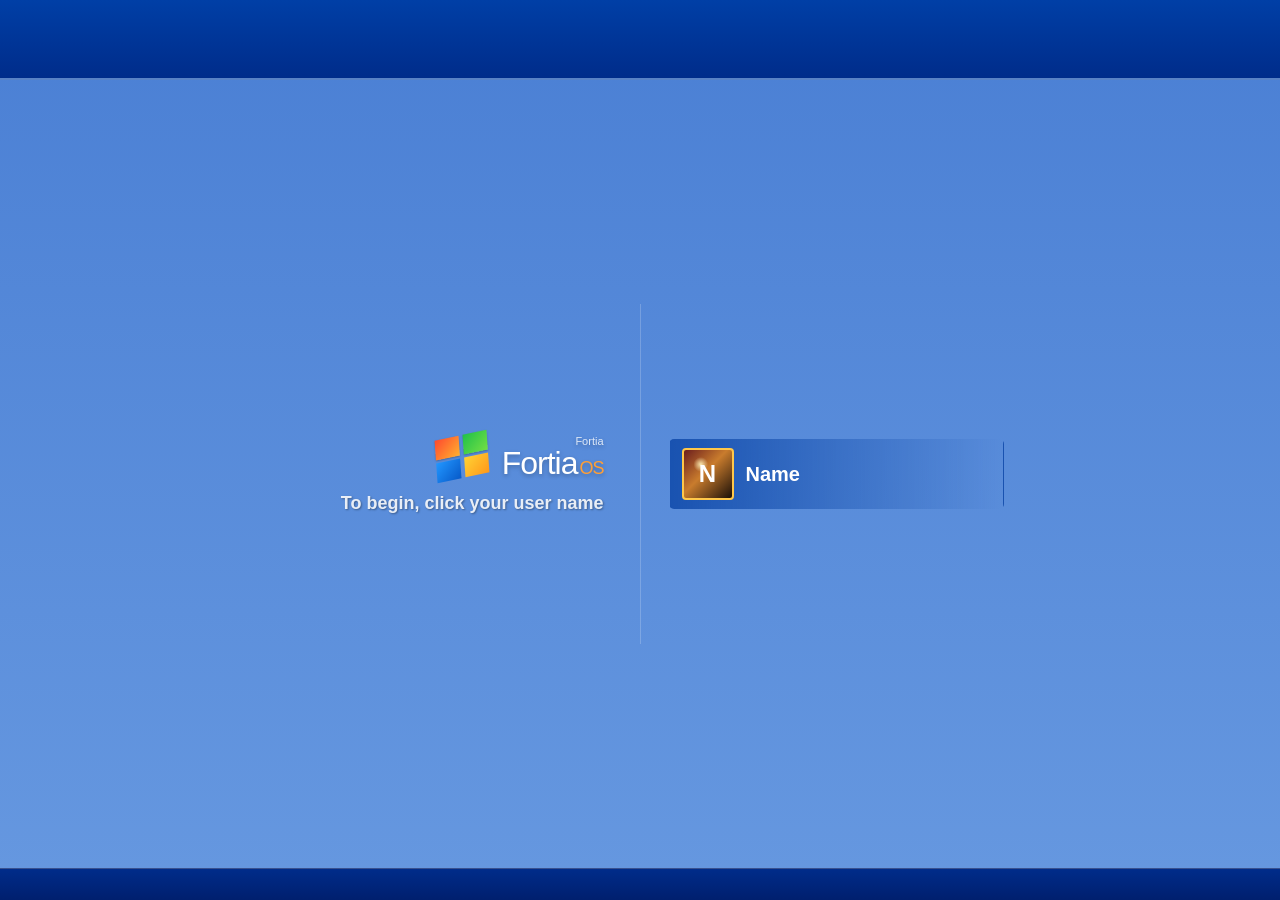
==== commit 5e68ddd4: "Update index.html" ====
--- a/site/index.html
+++ b/site/index.html
@@ -426,15 +426,27 @@
                   </div>
                   <div class="search-panel">
                     <h3>Search panel</h3>
-                    <div><span>From:</span><strong>USA, New York</strong></div>
-                    <div><span>To:</span><strong>Denmark</strong></div>
-                    <div><span>Activities:</span><strong>All</strong></div>
-                    <div><span>Dates:</span><strong>Summer</strong></div>
-                    <div><span>Accommodation:</span><strong>included</strong></div>
+                    <div class="search-row"><span>From:</span><strong>USA, New York</strong><i class="search-glass" aria-hidden="true"></i></div>
+                    <div class="search-row"><span>To:</span><strong>Denmark</strong><i class="search-glass" aria-hidden="true"></i></div>
+                    <div class="search-row"><span>Activities:</span><strong>All</strong><i class="search-glass" aria-hidden="true"></i></div>
+                    <div class="search-row"><span>Dates:</span><strong>Summer</strong><i class="search-glass" aria-hidden="true"></i></div>
+                    <div class="search-row"><span>Accommodation:</span><strong>included</strong><i class="search-glass" aria-hidden="true"></i></div>
                   </div>
                 </aside>
 
                 <section class="pending-invites">
+                  <div class="portal-main-top">
+                    <div class="portal-main-left">
+                      <span class="portal-desktop-icon mini" aria-hidden="true"></span>
+                    </div>
+                    <div class="portal-main-titlebar"></div>
+                    <div class="portal-user-card">
+                      <span>User info</span>
+                      <strong class="dynamic-booking-name">Name</strong>
+                      <small>Active</small>
+                      <small>Access: Invited</small>
+                    </div>
+                  </div>
                   <div class="pending-header">
                     <div class="pending-title">
                       <span>P I</span>
@@ -458,7 +470,7 @@
                   </div>
                 </section>
 
-                <div class="portal-earth-corner" aria-hidden="true">🌐</div>
+                <div class="portal-earth-corner" aria-hidden="true"></div>
               </div>
             </section>
 
--- a/site/style.css
+++ b/site/style.css
@@ -1,11 +1,14 @@
 /* =============================================
    FORTIA OS — style.css
+   Updated implementation
    ============================================= */
 
 *, *::before, *::after { box-sizing: border-box; }
 
 html, body {
-  width: 100%; height: 100%; margin: 0;
+  width: 100%;
+  height: 100%;
+  margin: 0;
   overflow: hidden;
   background: #004e98;
   font-family: Tahoma, Verdana, "Segoe UI", sans-serif;
@@ -15,7 +18,6 @@
 button, input, textarea { font: inherit; }
 button { user-select: none; cursor: pointer; }
 p { margin: 0; }
-
 .hidden { display: none !important; }
 
 /* =============================================
@@ -40,14 +42,18 @@
 }
 
 .bottom-band {
-  position: absolute; left: 0; right: 0; bottom: 0;
+  position: absolute;
+  left: 0;
+  right: 0;
+  bottom: 0;
   height: 32px;
   background: linear-gradient(#002c8a, #001f6e);
   border-top: 1px solid rgba(255,255,255,.22);
 }
 
 .welcome-layout {
-  position: absolute; inset: 80px 0 32px;
+  position: absolute;
+  inset: 80px 0 32px;
   display: grid;
   grid-template-columns: 1fr 1px 1fr;
   align-items: center;
@@ -59,58 +65,76 @@
 .welcome-right { justify-self: start; width: min(380px, 90%); padding-left: 28px; }
 
 .brand-block {
-  display: flex; align-items: center; justify-content: flex-end;
-  gap: 14px; margin-bottom: 14px;
+  display: flex;
+  align-items: center;
+  justify-content: flex-end;
+  gap: 14px;
+  margin-bottom: 14px;
   text-shadow: 0 2px 4px rgba(0,0,0,.25);
 }
+
 .brand-small { font-size: 11px; opacity: .8; }
 .brand-main { font-size: 32px; line-height: 1; letter-spacing: -1px; }
 .brand-main span, .dialog-brand span { color: #ff9f36; font-size: 18px; margin-left: 2px; }
 
 .begin-text {
-  margin: 0; color: rgba(255,255,255,.88);
-  font-size: 18px; font-weight: bold;
+  margin: 0;
+  color: rgba(255,255,255,.88);
+  font-size: 18px;
+  font-weight: bold;
   text-shadow: 1px 1px 2px rgba(0,0,0,.35);
 }
 
 .user-tile {
-  display: flex; align-items: center; gap: 12px;
-  width: 335px; height: 70px; padding: 8px 12px;
-  color: white; text-align: left;
-  background: linear-gradient(90deg, rgba(0,60,160,.72), rgba(0,60,160,.08));
-  border: 1px solid transparent; border-radius: 5px;
+  display: flex;
+  align-items: center;
+  gap: 12px;
+  width: 335px;
+  height: 70px;
+  padding: 8px 12px;
+  color: white;
+  text-align: left;
+  background: linear-gradient(90deg, rgba(0,60,160,.72) 0%, rgba(0,60,160,.36) 48%, rgba(0,60,160,0) 100%);
+  border: 1px solid transparent;
+  border-radius: 5px;
 }
 .user-tile:hover, .user-tile:focus {
   outline: none;
-  background: linear-gradient(90deg, rgba(0,60,160,.92), rgba(0,60,160,.22));
+  background: linear-gradient(90deg, rgba(0,60,160,.92) 0%, rgba(0,60,160,.42) 52%, rgba(0,60,160,0) 100%);
   border-color: rgba(255,255,255,.85);
 }
 .user-tile span { font-size: 20px; font-weight: bold; }
 
 .user-avatar, .start-menu-avatar {
-  display: grid; place-items: center;
-  color: white; font-weight: bold;
+  display: grid;
+  place-items: center;
+  color: white;
+  font-weight: bold;
   background: radial-gradient(circle at 35% 30%, #f9e7b0, transparent 16%),
               linear-gradient(135deg, #6b1d1d, #c97c2d 45%, #1b1008);
-  border: 2px solid #ffc84a; border-radius: 4px;
+  border: 2px solid #ffc84a;
+  border-radius: 4px;
 }
 .user-avatar { width: 52px; height: 52px; font-size: 24px; }
 
-/* Fortia logo */
 .fortia-logo {
   position: relative;
-  width: 52px; height: 43px;
+  width: 52px;
+  height: 43px;
   transform: skewY(-8deg) rotate(-4deg);
   background:
     linear-gradient(135deg, #2196ff, #075ac9) left bottom / 24px 20px no-repeat,
     linear-gradient(135deg, #ffd234, #ff981a) right bottom / 24px 20px no-repeat;
 }
 .fortia-logo::before, .fortia-logo::after {
-  position: absolute; width: 24px; height: 20px; content: "";
+  position: absolute;
+  width: 24px;
+  height: 20px;
+  content: "";
   box-shadow: 0 1px 2px rgba(0,0,0,.25);
 }
 .fortia-logo::before { top: 0; left: 0; background: linear-gradient(135deg, #ff4a2f, #ffb02f); }
-.fortia-logo::after  { top: 0; right: 0; background: linear-gradient(135deg, #21c14a, #72df44); }
+.fortia-logo::after { top: 0; right: 0; background: linear-gradient(135deg, #21c14a, #72df44); }
 .fortia-logo.large { width: 58px; height: 48px; }
 
 /* =============================================
@@ -119,23 +143,34 @@
 #password-screen { position: relative; background: #00529f; }
 
 .dialog-window {
-  position: absolute; top: 50%; left: 50%; transform: translate(-50%, -50%);
+  position: absolute;
+  top: 50%;
+  left: 50%;
   width: 430px;
+  transform: translate(-50%, -50%);
   background: #ece9d8;
   border: 2px solid #0740c7;
   box-shadow: 0 10px 24px rgba(0,0,0,.35);
 }
 
 .dialog-titlebar, .window-titlebar {
-  display: flex; align-items: center; justify-content: space-between;
-  height: 29px; padding: 6px 8px 6px 10px;
-  color: white; font-size: 13px; font-weight: bold;
+  display: flex;
+  align-items: center;
+  justify-content: space-between;
+  height: 29px;
+  padding: 6px 8px 6px 10px;
+  color: white;
+  font-size: 13px;
+  font-weight: bold;
   background: linear-gradient(#3a8cff, #0057d9 52%, #003eb3);
 }
 
 .dialog-hero {
-  display: flex; align-items: center; justify-content: center;
-  gap: 14px; height: 94px;
+  display: flex;
+  align-items: center;
+  justify-content: center;
+  gap: 14px;
+  height: 94px;
   background: linear-gradient(90deg, #6c97e9, #d8e6ff);
   border-bottom: 4px solid #d6b15c;
 }
@@ -145,35 +180,53 @@
 .dialog-body { padding: 18px 10px 12px; color: #111; font-size: 12px; }
 
 .form-row {
-  display: grid; grid-template-columns: 78px 1fr;
-  gap: 2px; align-items: center; margin-bottom: 8px;
+  display: grid;
+  grid-template-columns: 78px 1fr;
+  gap: 2px;
+  align-items: center;
+  margin-bottom: 8px;
 }
 .form-row input, .travel-login-form input, .msn-input-row input {
-  height: 24px; padding: 2px 6px;
-  background: white; border: 1px solid #8aa2bf;
+  height: 24px;
+  padding: 2px 6px;
+  background: white;
+  border: 1px solid #8aa2bf;
 }
 .form-row input:focus, .travel-login-form input:focus { outline: 1px solid #316ac5; }
 
 #login-message, #travel-login-message {
-  min-height: 17px; margin: 0; color: #a00000; white-space: pre-line;
+  min-height: 17px;
+  margin: 0;
+  color: #a00000;
+  white-space: pre-line;
 }
 #login-message { margin-left: 78px; }
 
 .dialog-bottom {
-  display: flex; align-items: flex-end; justify-content: space-between; margin-top: 12px;
+  display: flex;
+  align-items: flex-end;
+  justify-content: space-between;
+  margin-top: 12px;
 }
 .language-box {
-  display: inline-grid; place-items: center;
-  width: 18px; height: 18px; color: white; font-size: 11px; background: #3e8ce8;
+  display: inline-grid;
+  place-items: center;
+  width: 18px;
+  height: 18px;
+  color: white;
+  font-size: 11px;
+  background: #3e8ce8;
 }
 .dialog-buttons { display: flex; gap: 7px; flex-wrap: wrap; justify-content: flex-end; }
 
-/* XP-style buttons */
 .dialog-buttons button, .xp-button, .window-toolbar button {
-  min-width: 75px; height: 24px; padding: 1px 10px;
+  min-width: 75px;
+  height: 24px;
+  padding: 1px 10px;
   color: #111;
   background: linear-gradient(#fff, #e7e7dc);
-  border: 1px solid #003c74; border-radius: 2px;
+  border: 1px solid #003c74;
+  border-radius: 2px;
 }
 .dialog-buttons button:hover, .xp-button:hover, .window-toolbar button:hover { border-color: #245edb; }
 .dialog-buttons button:active, .xp-button:active, .window-toolbar button:active { background: linear-gradient(#d6d6ca, #fff); }
@@ -183,37 +236,58 @@
    DESKTOP
    ============================================= */
 #desktop {
-  position: relative; color: white;
+  position: relative;
+  color: white;
   background-color: #2b76cf;
   background-image: url("Images/background.jpg");
-  background-size: cover; background-position: center; background-repeat: no-repeat;
+  background-size: cover;
+  background-position: center;
+  background-repeat: no-repeat;
 }
 
 .desktop-icons {
-  position: absolute; top: 22px; left: 22px; z-index: 2;
-  display: grid; grid-template-columns: 92px;
-  grid-auto-rows: max-content; gap: 15px;
+  position: absolute;
+  top: 22px;
+  left: 22px;
+  z-index: 2;
+  display: grid;
+  grid-template-columns: 92px;
+  grid-auto-rows: max-content;
+  gap: 15px;
 }
 
 .desktop-icon {
   position: relative;
-  display: grid; justify-items: center; gap: 6px;
-  width: 82px; min-height: 72px; padding: 6px 4px;
-  color: white; text-align: center;
+  display: grid;
+  justify-items: center;
+  gap: 6px;
+  width: 92px;
+  min-height: 72px;
+  padding: 6px 5px;
+  color: white;
+  text-align: center;
   text-shadow: 1px 1px 2px rgba(0,0,0,.75);
-  background: transparent; border: 1px solid transparent;
+  background: transparent;
+  border: 1px solid transparent;
 }
 .desktop-icon:hover, .desktop-icon:focus, .desktop-icon.selected {
   outline: none;
   background: rgba(0,70,180,.35);
   border: 1px dotted rgba(255,255,255,.85);
 }
-.desktop-icon > span:last-child { width: 82px; line-height: 1.12; overflow-wrap: anywhere; }
+.desktop-icon > span:last-child {
+  width: 100%;
+  line-height: 1.12;
+  overflow-wrap: anywhere;
+  text-align: center;
+}
 
 .desktop-recycle-icon {
   position: absolute !important;
-  top: 22px !important; right: 22px !important;
-  left: auto !important; bottom: auto !important;
+  top: 22px !important;
+  right: 22px !important;
+  left: auto !important;
+  bottom: auto !important;
   z-index: 4 !important;
 }
 
@@ -229,71 +303,113 @@
 
 .computer-icon, .system-icon, .computer-mini, .system-mini {
   background: linear-gradient(#b7d8ff, #4b84c4 70%, #1f3f66 71%);
-  border: 2px solid #d8ebff; border-radius: 4px;
+  border: 2px solid #d8ebff;
+  border-radius: 4px;
 }
 
 .recycle-icon, .recycle-mini {
   position: relative;
   background: linear-gradient(#e9f8ff, #8cc0d8);
-  border: 2px solid #d6efff; border-radius: 3px;
+  border: 2px solid #d6efff;
+  border-radius: 3px;
 }
 .recycle-icon::before, .recycle-mini::before {
-  position: absolute; top: -7px; left: 5px; width: 28px; height: 6px;
-  content: ""; background: #d6efff; border-radius: 2px;
+  position: absolute;
+  top: -7px;
+  left: 5px;
+  width: 28px;
+  height: 6px;
+  content: "";
+  background: #d6efff;
+  border-radius: 2px;
 }
 .recycle-icon::after, .recycle-mini::after {
-  position: absolute; inset: 0;
-  display: grid; place-items: center;
-  color: #1a5d7a; font-size: 20px; content: "♻";
+  position: absolute;
+  inset: 0;
+  display: grid;
+  place-items: center;
+  color: #1a5d7a;
+  font-size: 20px;
+  content: "♻";
 }
 .recycle-mini::after { font-size: 13px; }
 
 .exe-icon, .exe-mini, .exe-file-icon {
   position: relative;
   background: linear-gradient(#ececec, #a3a3a3);
-  border: 1px solid #555; border-radius: 4px;
+  border: 1px solid #555;
+  border-radius: 4px;
 }
 .exe-icon::after, .exe-mini::after, .exe-file-icon::after {
-  position: absolute; inset: 0; display: grid; place-items: center;
-  color: #003399; font-size: 11px; font-weight: bold; content: "EXE";
+  position: absolute;
+  inset: 0;
+  display: grid;
+  place-items: center;
+  color: #003399;
+  font-size: 11px;
+  font-weight: bold;
+  content: "EXE";
 }
 .exe-mini::after { font-size: 8px; }
 
 .music-icon, .music-mini {
   position: relative;
   background: linear-gradient(#ffcf6b, #d46b00);
-  border: 1px solid #fff1bd; border-radius: 5px;
+  border: 1px solid #fff1bd;
+  border-radius: 5px;
 }
 .music-icon::after, .music-mini::after {
-  position: absolute; inset: 0; display: grid; place-items: center;
-  color: #713500; font-size: 28px; font-weight: bold; content: "♪";
+  position: absolute;
+  inset: 0;
+  display: grid;
+  place-items: center;
+  color: #713500;
+  font-size: 28px;
+  font-weight: bold;
+  content: "♪";
 }
 .music-mini::after { font-size: 14px; }
 
 .msn-icon, .msn-mini {
   position: relative;
   background: linear-gradient(135deg, #7ee875, #1c8fd4);
-  border: 2px solid rgba(255,255,255,.9); border-radius: 50%;
+  border: 2px solid rgba(255,255,255,.9);
+  border-radius: 50%;
 }
 
 .help-icon, .help-mini {
   position: relative;
   background: linear-gradient(#fff, #7bb2ff);
-  border: 2px solid #0b55c8; border-radius: 50%;
+  border: 2px solid #0b55c8;
+  border-radius: 50%;
 }
 .help-icon::after, .help-mini::after {
-  position: absolute; inset: 0; display: grid; place-items: center;
-  color: #003c9f; font-size: 26px; font-weight: bold; content: "?";
+  position: absolute;
+  inset: 0;
+  display: grid;
+  place-items: center;
+  color: #003c9f;
+  font-size: 26px;
+  font-weight: bold;
+  content: "?";
 }
 .help-mini::after { font-size: 15px; }
 
 .notification-badge {
-  position: absolute; top: 1px; left: 6px;
-  display: grid; place-items: center;
-  min-width: 18px; height: 18px; padding: 0 5px;
-  color: #fff; font-size: 11px; font-weight: bold;
+  position: absolute;
+  top: 1px;
+  left: 6px;
+  display: grid;
+  place-items: center;
+  min-width: 18px;
+  height: 18px;
+  padding: 0 5px;
+  color: #fff;
+  font-size: 11px;
+  font-weight: bold;
   text-shadow: none;
-  background: #e21b1b; border-radius: 999px;
+  background: #e21b1b;
+  border-radius: 999px;
   box-shadow: 0 1px 3px rgba(0,0,0,.45);
 }
 
@@ -301,38 +417,52 @@
    WINDOWS
    ============================================= */
 .window {
-  position: absolute; z-index: 5;
+  position: absolute;
+  z-index: 5;
   display: none;
   width: min(430px, calc(100vw - 34px));
   min-height: 230px;
-  color: #111; background: #ece9d8;
+  color: #111;
+  background: #ece9d8;
   border: 3px solid #0054e3;
   border-radius: 8px 8px 3px 3px;
   box-shadow: 6px 8px 20px rgba(0,0,0,.35);
 }
 .window.open { display: block; }
 
-.window-titlebar { cursor: move; border-radius: 4px 4px 0 0; text-shadow: 1px 1px 1px rgba(0,0,0,.45); }
+.window-titlebar {
+  cursor: move;
+  border-radius: 4px 4px 0 0;
+  text-shadow: 1px 1px 1px rgba(0,0,0,.45);
+}
 
 .window-close {
-  display: grid; place-items: center;
-  width: 24px; height: 22px;
-  color: white; font-size: 18px; line-height: 1;
+  display: grid;
+  place-items: center;
+  width: 24px;
+  height: 22px;
+  color: white;
+  font-size: 18px;
+  line-height: 1;
   background: linear-gradient(#ffb39d, #e64b25 50%, #b9240a);
-  border: 1px solid white; border-radius: 3px;
+  border: 1px solid white;
+  border-radius: 3px;
 }
 
 .window-toolbar {
-  display: flex; align-items: center; gap: 6px; padding: 6px;
-  background: #ece9d8; border-bottom: 1px solid #c6c3b5;
+  display: flex;
+  align-items: center;
+  gap: 6px;
+  padding: 6px;
+  background: #ece9d8;
+  border-bottom: 1px solid #c6c3b5;
 }
 .toolbar-status { margin-left: auto; color: #444; font-size: 12px; }
-
 .window-content { padding: 16px; font-size: 14px; }
 
 .large-window { width: min(720px, calc(100vw - 34px)); min-height: 420px; }
 .text-window  { width: min(560px, calc(100vw - 34px)); min-height: 350px; background: white; }
-.travel-window{ width: min(1120px, calc(100vw - 34px)); min-height: 690px; }
+.travel-window{ width: min(980px, calc(100vw - 34px)); min-height: 615px; }
 .music-window { width: min(700px, calc(100vw - 34px)); min-height: 430px; }
 .help-window  { width: min(720px, calc(100vw - 34px)); min-height: 470px; }
 .msn-window   { width: min(680px, calc(100vw - 34px)); min-height: 500px; }
@@ -346,81 +476,107 @@
 .computer-content h2 { margin: 0 0 16px; font-size: 18px; }
 
 .drive-section { display: grid; gap: 8px; }
-
 .drive-item {
-  display: flex; align-items: center; gap: 12px;
-  width: 100%; padding: 9px; color: #111; text-align: left;
-  background: white; border: 1px solid transparent;
+  display: flex;
+  align-items: center;
+  gap: 12px;
+  width: 100%;
+  padding: 9px;
+  color: #111;
+  text-align: left;
+  background: white;
+  border: 1px solid transparent;
 }
 .drive-item:hover { background: #eef6ff; border: 1px solid #9bbce6; }
 .drive-item strong, .drive-item span { display: block; }
 .drive-item span { margin-top: 2px; color: #555; font-size: 12px; }
 
 .drive-icon { width: 42px; height: 28px; background: linear-gradient(#d5d5d5, #777); border: 1px solid #555; border-radius: 4px; }
-.usb-drive  { background: linear-gradient(#b7ffd5, #277a44); }
+.usb-drive { background: linear-gradient(#b7ffd5, #277a44); }
 
 .explorer-content {
-  display: grid; grid-template-columns: repeat(auto-fill, minmax(105px, 1fr));
-  gap: 16px; align-content: start; min-height: 320px; background: white;
+  display: grid;
+  grid-template-columns: repeat(auto-fill, minmax(105px, 1fr));
+  gap: 16px;
+  align-content: start;
+  min-height: 320px;
+  background: white;
 }
 
 .file-item {
-  display: grid; justify-items: center; gap: 6px;
-  padding: 8px 4px; color: #111; text-align: center;
-  background: transparent; border: 1px solid transparent;
+  display: grid;
+  justify-items: center;
+  gap: 6px;
+  padding: 8px 4px;
+  color: #111;
+  text-align: center;
+  background: transparent;
+  border: 1px solid transparent;
 }
 .file-item:hover, .file-item:focus, .file-item.selected {
-  outline: none; background: #dcebff; border: 1px dotted #316ac5;
-}
-
-/* File icons */
+  outline: none;
+  background: #dcebff;
+  border: 1px dotted #316ac5;
+}
+
 .file-icon { position: relative; display: block; width: 36px; height: 42px; }
-
 .txt-icon { background: white; border: 1px solid #8a8a8a; box-shadow: 2px 2px 0 #d6d6d6; }
 .txt-icon::before {
-  position: absolute; top: 8px; right: 7px; left: 7px; height: 2px;
-  content: ""; background: #8a8a8a;
+  position: absolute;
+  top: 8px;
+  right: 7px;
+  left: 7px;
+  height: 2px;
+  content: "";
+  background: #8a8a8a;
   box-shadow: 0 7px 0 #8a8a8a, 0 14px 0 #8a8a8a;
 }
 .txt-icon.deleted { opacity: .72; }
 
 .locked-file-icon {
   background: linear-gradient(#fff, #b8d4ff);
-  border: 1px solid #555; border-radius: 4px;
+  border: 1px solid #555;
+  border-radius: 4px;
 }
 .locked-file-icon::after {
-  position: absolute; inset: 0; display: grid; place-items: center;
-  font-size: 18px; content: "🔒";
-}
-
+  position: absolute;
+  inset: 0;
+  display: grid;
+  place-items: center;
+  font-size: 18px;
+  content: "🔒";
+}
 .broken-icon {
   background: repeating-linear-gradient(45deg, #777, #777 5px, #ccc 5px, #ccc 10px);
   border: 1px solid #333;
 }
-
 .empty-folder-placeholder {
   grid-column: 1 / -1;
-  display: grid; place-items: center; min-height: 260px;
-  color: #5b6b82; font-size: 15px;
+  display: grid;
+  place-items: center;
+  min-height: 260px;
+  color: #5b6b82;
+  font-size: 15px;
   background: linear-gradient(#fff, #f6fbff);
   border: 1px dashed #b8cbe4;
 }
 
 /* =============================================
-   NOTEPAD
+   NOTEPAD / SIMPLE WINDOWS
    ============================================= */
 .notepad-menu { height: 24px; padding: 4px 8px; color: #111; font-size: 12px; background: #ece9d8; border-bottom: 1px solid #c6c3b5; }
 .notepad-content {
-  min-height: 290px; padding: 12px; color: #111;
+  min-height: 290px;
+  padding: 12px;
+  color: #111;
   font-family: "Lucida Console", Consolas, monospace;
-  font-size: 13px; line-height: 1.5; background: white;
+  font-size: 13px;
+  line-height: 1.5;
+  background: white;
 }
 .budget-dump { color: #222; }
 .rant-copy { font-size: 14px; line-height: 1.55; }
 
-/* =============================================
-   HELP
-   ============================================= */
 .help-shell { min-height: 430px; background: white; }
 .help-header { padding: 16px; background: linear-gradient(#fff, #d9ebff); border-bottom: 1px solid #9dbde3; }
 .help-header h2 { margin: 0; }
@@ -433,171 +589,475 @@
 .travel-content { padding: 0; background: #d8e4f6; }
 
 .travel-login-screen, .travel-loader-screen {
-  min-height: 650px; padding: 24px;
+  min-height: 575px;
+  padding: 24px;
   background:
-    radial-gradient(circle at 16% 14%, rgba(251,206,112,.34), transparent 24%),
-    linear-gradient(180deg, #f4f7fb, #d8e4f6 48%, #cedbee);
+    radial-gradient(circle at 15% 12%, rgba(255,255,255,.7), transparent 28%),
+    linear-gradient(180deg, #6ea2df 0, #eaf2fb 36%, #cedbee 100%);
 }
 
 .travel-login-card {
-  max-width: 570px; margin: 28px auto; padding: 28px;
-  background: linear-gradient(180deg, #fff, #edf3fb 70%, #e1eaf7);
-  border: 1px solid #9cb4d2; border-radius: 8px;
-  box-shadow: 0 12px 28px rgba(34,66,120,.16);
-}
-
-.travel-login-brand { display: flex; align-items: center; gap: 14px; margin-bottom: 18px; }
-
-.travel-badge {
-  display: grid; place-items: center;
-  width: 54px; height: 54px;
-  color: #fff; font-size: 22px; font-weight: bold;
-  background: linear-gradient(135deg, #1d4f90, #79b2ff);
-  border-radius: 10px; box-shadow: inset 0 1px 0 rgba(255,255,255,.45);
-}
-.travel-badge.small { width: 44px; height: 44px; font-size: 18px; }
+  position: relative;
+  max-width: 500px;
+  margin: 28px auto;
+  padding: 0;
+  overflow: hidden;
+  background: #ece9d8;
+  border: 1px solid #7a93b8;
+  border-radius: 2px;
+  box-shadow: 0 18px 32px rgba(34,66,120,.25);
+}
+.travel-login-card::before {
+  display: block;
+  height: 36px;
+  padding: 9px 12px;
+  color: #fff;
+  font-weight: bold;
+  content: "TravelPortal.exe";
+  background: linear-gradient(#3a8cff, #0057d9 52%, #003eb3);
+}
+
+.travel-login-brand {
+  display: grid;
+  grid-template-columns: auto 1fr;
+  gap: 16px;
+  align-items: center;
+  padding: 22px 26px 12px;
+  background: linear-gradient(#fff, #e6effb);
+  border-bottom: 1px solid #b7c6dc;
+}
+
+.travel-login-copy {
+  padding: 12px 26px;
+  color: #40536d;
+  background: #f6f4ea;
+  border-bottom: 1px solid #d0cbbc;
+}
+
+.portal-icon-pair {
+  position: relative;
+  width: 76px;
+  height: 56px;
+}
+.portal-icon-pair.small { width: 62px; height: 50px; }
+.portal-desktop-icon {
+  position: absolute;
+  left: 0;
+  bottom: 0;
+  width: 48px;
+  height: 38px;
+  background: linear-gradient(#cde5ff, #4f8cd4 66%, #233f64 67%);
+  border: 2px solid #d8ebff;
+  border-radius: 4px;
+  box-shadow: 2px 3px 0 rgba(0,0,0,.16);
+}
+.portal-desktop-icon::after {
+  position: absolute;
+  left: 14px;
+  right: 14px;
+  bottom: -8px;
+  height: 7px;
+  content: "";
+  background: #3d4b5a;
+  border-radius: 0 0 3px 3px;
+}
+.portal-desktop-icon.mini {
+  position: relative;
+  width: 38px;
+  height: 30px;
+  display: inline-block;
+  inset: auto;
+  flex: 0 0 auto;
+}
+.portal-earth-icon {
+  position: absolute;
+  right: 0;
+  top: 0;
+  width: 34px;
+  height: 34px;
+  border-radius: 50%;
+  background:
+    radial-gradient(circle at 35% 35%, #ffffff, transparent 11%),
+    radial-gradient(circle at 62% 62%, #37c86b 0 13%, transparent 14%),
+    radial-gradient(circle at 32% 58%, #39a25f 0 17%, transparent 18%),
+    linear-gradient(135deg, #2c8cff, #064fae);
+  border: 2px solid #eff8ff;
+  box-shadow: 0 2px 5px rgba(0,0,0,.2);
+}
+.portal-earth-icon::before,
+.portal-earth-icon::after {
+  position: absolute;
+  inset: 6px 2px;
+  content: "";
+  border: 1px solid rgba(255,255,255,.65);
+  border-left: 0;
+  border-right: 0;
+  border-radius: 50%;
+}
+.portal-earth-icon::after {
+  inset: 2px 10px;
+  border: 1px solid rgba(255,255,255,.55);
+  border-top: 0;
+  border-bottom: 0;
+}
 
 .page-kicker { color: #315182; font-size: 12px; font-weight: bold; letter-spacing: .4px; text-transform: uppercase; }
 
-.travel-login-card h2, .section-head h2, .system-top h2 { margin: 4px 0 0; color: #1a2d47; font-size: 28px; }
-
-.login-ledger {
-  display: grid; grid-template-columns: repeat(3, 1fr); gap: 10px; margin: 18px 0 22px;
-}
-.login-ledger div {
-  min-height: 74px; padding: 12px;
-  background:
-    linear-gradient(90deg, rgba(49,81,130,.1) 1px, transparent 1px),
-    linear-gradient(#fbfdff, #e1ebf7);
-  background-size: 8px 100%, auto;
-  border: 1px solid #b7c8df; border-radius: 6px;
-}
-.login-ledger span, .login-ledger strong { display: block; }
-.login-ledger span { color: #6a7d96; font-size: 11px; text-transform: uppercase; }
-.login-ledger strong { margin-top: 8px; color: #29435f; }
-
-.travel-login-form { display: grid; gap: 8px; }
+.travel-login-card h2, .section-head h2, .system-top h2 {
+  margin: 4px 0 0;
+  color: #1a2d47;
+  font-size: 28px;
+}
+.travel-login-form {
+  display: grid;
+  gap: 8px;
+  padding: 18px 26px 24px;
+}
 .travel-login-form label { color: #384e68; font-size: 12px; font-weight: bold; }
 .travel-login-actions { display: flex; align-items: center; gap: 12px; margin-top: 10px; }
 
-.loader-panel { display: flex; align-items: center; gap: 14px; max-width: 580px; margin: 40px auto 14px; }
+.loader-panel {
+  display: flex;
+  align-items: center;
+  gap: 14px;
+  max-width: 580px;
+  margin: 40px auto 14px;
+}
 .loader-panel h2 { margin: 0 0 4px; }
 .loader-panel p { margin: 0; color: #4d6079; }
 
 .progress-shell { width: min(580px, 100%); height: 22px; padding: 2px; margin: 0 auto; background: white; border: 1px solid #5d7fa8; }
 .progress-bar { width: 0; height: 100%; background: linear-gradient(90deg, #0d6adf, #65b7ff); transition: width .3s ease; }
-
 .loader-log { width: min(580px, 100%); margin: 14px auto 0; padding-left: 18px; color: #30445f; font-family: "Lucida Console", Consolas, monospace; font-size: 12px; line-height: 1.6; }
 
-/* Browser shell */
 .travel-browser {
-  min-height: 650px;
+  min-height: 575px;
   background:
     radial-gradient(circle at top left, rgba(255,160,50,.14), transparent 28%),
     radial-gradient(circle at bottom right, rgba(64,119,190,.18), transparent 32%),
     #fbfdff;
 }
-
 .browser-toolbar {
-  display: flex; align-items: center; gap: 6px; padding: 8px;
+  display: flex;
+  align-items: center;
+  gap: 6px;
+  padding: 8px;
   background: linear-gradient(#f6f3ea, #e3ded0);
   border-bottom: 1px solid #c0b9aa;
 }
 .tiny-button { min-width: auto; height: 22px; padding: 1px 9px; font-size: 11px; }
-
 .address-bar {
-  flex: 1; height: 24px; padding: 4px 8px;
-  color: #111; font-size: 12px; background: white; border: 1px solid #7f9db9;
-}
-
-.browser-page { display: none; min-height: 600px; max-height: 615px; padding: 20px; overflow-y: auto; }
+  flex: 1;
+  height: 24px;
+  padding: 4px 8px;
+  color: #111;
+  font-size: 12px;
+  background: white;
+  border: 1px solid #7f9db9;
+}
+.browser-page {
+  display: none;
+  min-height: 525px;
+  max-height: 540px;
+  padding: 18px;
+  overflow-y: auto;
+}
 .browser-page.active { display: block; }
 
-/* Home */
-.agency-home { display: grid; gap: 18px; }
-
-.agency-hero {
-  position: relative;
-  display: grid; grid-template-columns: 1fr 220px; gap: 24px; padding: 26px;
+/* Redesigned TravelPortal home */
+.portal-home {
+  position: relative;
+  display: grid;
+  grid-template-columns: 245px minmax(0, 1fr);
+  gap: 18px;
+  min-height: 486px;
+  padding: 16px;
   overflow: hidden;
   background:
-    radial-gradient(circle at top right, rgba(255,196,87,.42), transparent 32%),
-    repeating-linear-gradient(135deg, rgba(34,74,126,.07), rgba(34,74,126,.07) 8px, transparent 8px, transparent 18px),
-    linear-gradient(135deg, #fff8e9, #e2efff 55%, #d5e0f4);
-  border: 1px solid #8fa9cd;
-  box-shadow: inset 0 1px 0 rgba(255,255,255,.8);
-}
-.stamp {
-  position: absolute; top: 16px; right: 22px; padding: 6px 10px;
-  color: #9b3517; font-size: 11px; font-weight: bold; letter-spacing: 1px;
-  background: rgba(255,255,255,.55); border: 2px solid #b2502a; transform: rotate(4deg);
-}
-.agency-hero h2 { margin: 6px 0 8px; color: #1e385f; font-size: 36px; letter-spacing: -.6px; }
-.agency-hero p { max-width: 500px; margin: 0; color: #425a7b; line-height: 1.55; }
-
-.ticket-stack { display: grid; gap: 10px; align-content: center; padding-top: 26px; }
-.ticket-stack span { height: 48px; background: linear-gradient(90deg, #fff, #f3e3b5); border: 1px dashed #6d86aa; box-shadow: 3px 4px 0 rgba(41,64,103,.12); }
-.ticket-stack span:nth-child(2) { background: linear-gradient(90deg, #fff, #d7ecff); transform: translateX(16px); }
-.ticket-stack span:nth-child(3) { background: linear-gradient(90deg, #fff, #ffe0c0); transform: translateX(6px); }
-
-.agency-grid { display: grid; grid-template-columns: repeat(3, 1fr); gap: 14px; }
-
-.agency-card {
-  display: grid; gap: 8px; min-height: 148px; padding: 18px;
-  color: #263b58; text-align: left;
-  background: linear-gradient(180deg, #fff, #edf5ff);
+    radial-gradient(circle at bottom right, rgba(25,112,191,.15), transparent 26%),
+    linear-gradient(135deg, #f7fbff, #e6eefb 50%, #dce8f7);
+  border: 1px solid #a8b9d0;
+}
+
+.portal-left-panel {
+  display: grid;
+  gap: 12px;
+  align-content: start;
+  padding: 14px;
+  background: linear-gradient(#ffffff, #edf4fe);
+  border: 1px solid #aabbd2;
+  box-shadow: 3px 4px 0 rgba(40,70,110,.08);
+}
+
+.portal-panel-title {
+  display: flex;
+  align-items: center;
+  gap: 12px;
+  padding-bottom: 10px;
+  border-bottom: 1px solid #cbd7e7;
+}
+.portal-panel-title h2 { margin: 2px 0 0; color: #1c3558; font-size: 24px; }
+
+.user-info-grid {
+  display: grid;
+  grid-template-columns: 1fr 1fr;
+  gap: 8px;
+}
+.user-info-grid div,
+.search-panel div {
+  padding: 9px;
+  background: white;
+  border: 1px solid #c6d4e7;
+}
+.user-info-grid span,
+.search-panel span {
+  display: block;
+  color: #5d6f88;
+  font-size: 11px;
+  text-transform: uppercase;
+  letter-spacing: .4px;
+}
+.user-info-grid strong,
+.search-panel strong {
+  display: block;
+  margin-top: 3px;
+  color: #263c5d;
+}
+
+.search-panel {
+  display: grid;
+  gap: 7px;
+}
+.search-panel h3 {
+  margin: 6px 0 2px;
+  color: #29486f;
+  font-size: 15px;
+}
+
+.pending-invites {
+  display: grid;
+  grid-template-rows: auto 1fr;
+  min-width: 0;
+  background: rgba(255,255,255,.56);
+  border: 1px solid #aabbd2;
+}
+
+.pending-header {
+  display: flex;
+  align-items: center;
+  justify-content: space-between;
+  padding: 13px 15px;
+  background: linear-gradient(#ffffff, #e9f2ff);
+  border-bottom: 1px solid #b9c8da;
+}
+
+.pending-title {
+  display: flex;
+  align-items: center;
+  gap: 10px;
+}
+.pending-title > span {
+  display: grid;
+  place-items: center;
+  min-width: 34px;
+  height: 28px;
+  color: white;
+  font-size: 12px;
+  font-weight: bold;
+  background: #295eaa;
+  border: 1px solid #173f75;
+}
+.pending-title h3 {
+  margin: 0;
+  color: #1c3558;
+  font-size: 18px;
+}
+.pending-count {
+  padding: 4px 8px;
+  color: #315182;
+  font-size: 12px;
+  font-weight: bold;
+  background: #f4f8ff;
+  border: 1px solid #bccbe0;
+}
+
+.invite-scroll {
+  display: grid;
+  grid-template-columns: repeat(3, minmax(160px, 1fr));
+  gap: 14px;
+  padding: 16px;
+  overflow: auto;
+}
+
+.invite-card {
+  display: grid;
+  grid-template-rows: auto 1fr;
+  min-height: 245px;
+  padding: 0;
+  overflow: hidden;
+  color: #1e385f;
+  text-align: left;
+  background: #fff;
   border: 1px solid #aebfd6;
-}
-.agency-card:hover { background: #e1efff; border-color: #4a78bf; }
-.agency-card span { justify-self: start; padding: 3px 7px; font-size: 11px; font-weight: bold; border: 1px solid currentColor; opacity: .75; }
-.agency-card strong { font-size: 19px; }
-.agency-card p { margin: 0; color: #50627b; line-height: 1.4; }
-.orange-agency { background: linear-gradient(180deg, #fff8ed, #ffe3bd); border-color: #ecae61; }
-.balkan-agency  { background: linear-gradient(180deg, #fffdf2, #e9f2dc); border-color: #b7c999; }
-
-.desk-strip {
-  display: flex; flex-wrap: wrap; gap: 8px; padding: 10px;
-  color: #52667f; font-size: 12px; background: #fff; border: 1px solid #c4d0de;
-}
-.desk-strip span { padding: 4px 8px; background: #eef5ff; border: 1px solid #d3e0ef; }
-
-.section-head { display: flex; align-items: flex-start; justify-content: space-between; gap: 14px; margin-bottom: 18px; }
-.section-chip { padding: 5px 10px; color: #38557c; font-size: 12px; font-weight: bold; background: linear-gradient(#fff, #eef3fb); border: 1px solid #a9bdd9; }
+  box-shadow: 4px 5px 0 rgba(49,81,130,.08);
+}
+.invite-card:hover { transform: translateY(-1px); filter: brightness(1.02); }
+
+.invite-banner {
+  display: flex;
+  align-items: center;
+  justify-content: space-between;
+  min-height: 86px;
+  padding: 14px;
+  color: white;
+}
+.invite-banner span { font-size: 40px; font-weight: bold; line-height: 1; }
+.invite-card strong { display: grid; place-items: center; padding: 18px; font-size: 23px; text-align: center; }
+
+.flight-invite .invite-banner { background: linear-gradient(135deg, #1e6ad6, #65a8ff); }
+.roskilde-invite .invite-banner { background: linear-gradient(135deg, #e36f00, #ffb35c); }
+.balkan-invite .invite-banner { background: linear-gradient(135deg, #38793b, #8bcf72); }
+
+.flight-symbol {
+  width: 55px;
+  height: 42px;
+  position: relative;
+}
+.flight-symbol::before {
+  position: absolute;
+  inset: 14px 4px;
+  content: "";
+  background: #fff;
+  clip-path: polygon(0 43%, 62% 43%, 62% 0, 78% 0, 78% 43%, 100% 43%, 100% 58%, 78% 58%, 78% 100%, 62% 100%, 62% 58%, 0 58%);
+  transform: rotate(-22deg);
+}
+
+.tent-symbol {
+  width: 56px;
+  height: 42px;
+  position: relative;
+}
+.tent-symbol::before {
+  position: absolute;
+  left: 4px;
+  right: 4px;
+  bottom: 5px;
+  height: 30px;
+  content: "";
+  background: #fff;
+  clip-path: polygon(50% 0, 100% 100%, 0 100%);
+}
+.tent-symbol::after {
+  position: absolute;
+  left: 26px;
+  bottom: 5px;
+  width: 2px;
+  height: 24px;
+  content: "";
+  background: rgba(209,98,0,.8);
+}
+
+.car-symbol {
+  width: 60px;
+  height: 42px;
+  position: relative;
+}
+.car-symbol::before {
+  position: absolute;
+  left: 6px;
+  right: 6px;
+  bottom: 10px;
+  height: 20px;
+  content: "";
+  background: #fff;
+  border-radius: 10px 10px 5px 5px;
+  box-shadow: inset 10px -8px 0 rgba(64,136,63,.25), inset -10px -8px 0 rgba(64,136,63,.25);
+}
+.car-symbol::after {
+  position: absolute;
+  left: 12px;
+  right: 12px;
+  bottom: 5px;
+  height: 10px;
+  content: "";
+  background:
+    radial-gradient(circle, #1c4a25 0 5px, transparent 6px) left center / 14px 10px no-repeat,
+    radial-gradient(circle, #1c4a25 0 5px, transparent 6px) right center / 14px 10px no-repeat;
+}
+
+.portal-earth-corner {
+  position: absolute;
+  right: 18px;
+  bottom: 12px;
+  width: 58px;
+  height: 58px;
+  display: grid;
+  place-items: center;
+  color: rgba(28,84,157,.75);
+  font-size: 52px;
+  font-weight: bold;
+  pointer-events: none;
+}
 
 /* =============================================
    FLIGHTS
    ============================================= */
 .flight-page, .flight-detail-page { background: linear-gradient(#f7fbff, #fff); }
 
-.flight-grid { display: grid; grid-template-columns: repeat(2, minmax(0, 1fr)); gap: 14px; }
-
-.flight-card {
-  position: relative; display: grid; gap: 10px; padding: 16px;
+.section-head { display: flex; align-items: flex-start; justify-content: space-between; gap: 14px; margin-bottom: 18px; }
+.section-chip { padding: 5px 10px; color: #38557c; font-size: 12px; font-weight: bold; background: linear-gradient(#fff, #eef3fb); border: 1px solid #a9bdd9; }
+
+.flight-table-shell {
+  max-height: 382px;
+  overflow: auto;
+  background: white;
+  border: 1px solid #b8c9df;
+}
+.flight-table {
+  width: 100%;
+  border-collapse: collapse;
+  font-size: 12px;
+}
+.flight-table th {
+  position: sticky;
+  top: 0;
+  z-index: 1;
+  padding: 8px 10px;
+  color: #244264;
   text-align: left;
-  background: linear-gradient(#fff, #f1f6fc);
-  border: 1px solid #c6d5e8; transition: background .16s, border-color .16s;
-}
-.flight-card:hover { background: #e7f0ff; border-color: #4a78bf; }
-.flight-card.held {
-  color: white;
-  background: linear-gradient(180deg, #314f79, #172d4c);
-  border-color: #0d203a;
-  box-shadow: inset 0 0 0 1px rgba(255,255,255,.12), 0 4px 10px rgba(12,32,62,.18);
-}
-.flight-card.held * { color: white !important; }
-.flight-card.held::after {
-  position: absolute; top: 10px; right: 10px;
-  padding: 2px 7px; color: #fff; font-size: 10px; font-weight: bold; letter-spacing: .4px;
-  content: "HELD"; background: rgba(0,0,0,.24); border: 1px solid rgba(255,255,255,.42);
-}
-
-.flight-card-top { display: grid; grid-template-columns: 1fr auto; align-items: center; color: #233b58; }
-.flight-meta { display: grid; grid-template-columns: 48px 1fr 58px 1fr 48px; gap: 6px; align-items: center; color: #5e7085; font-size: 12px; }
-.flight-footer { display: grid; grid-template-columns: 1fr auto; align-items: center; color: #355887; font-size: 12px; }
-.flight-footer em { font-style: normal; font-weight: bold; }
-
-.flight-detail-layout { display: grid; grid-template-columns: minmax(0, 1.4fr) minmax(260px, .8fr); gap: 16px; }
-
+  background: linear-gradient(#f7fbff, #dcecff);
+  border-bottom: 1px solid #aebfd6;
+}
+.flight-row { cursor: pointer; }
+.flight-row:hover, .flight-row:focus {
+  outline: none;
+  background: #e7f0ff;
+}
+.flight-table td {
+  padding: 10px;
+  border-bottom: 1px solid #e2ebf6;
+  color: #2b405c;
+  vertical-align: middle;
+}
+.flight-table td strong { color: #203a5d; }
+.flight-table td small {
+  display: block;
+  margin-top: 2px;
+  color: #66788e;
+}
+.flight-table td em {
+  display: inline-block;
+  min-width: 42px;
+  padding: 3px 8px;
+  color: #24518c;
+  font-style: normal;
+  font-weight: bold;
+  text-align: center;
+  background: #eef5ff;
+  border: 1px solid #bdd0e8;
+}
+
+.flight-detail-layout { display: grid; grid-template-columns: minmax(0, 1.35fr) minmax(260px, .8fr); gap: 16px; }
 .flight-file-card, .seat-card { padding: 18px; background: linear-gradient(#fff, #f3f8ff); border: 1px solid #c6d5e8; }
 .seat-card.locked { background: linear-gradient(#f7f7f7, #ececec); border-color: #c4c4c4; }
 
@@ -605,18 +1065,15 @@
 .detail-strip div, .detail-info-grid div { padding: 12px; background: white; border: 1px solid #d5e0ee; }
 .detail-strip span, .detail-info-grid span { display: block; color: #617284; font-size: 12px; }
 .detail-strip strong, .detail-info-grid strong { display: block; margin-top: 4px; color: #233b58; }
-
 .detail-info-grid { display: grid; grid-template-columns: repeat(2, 1fr); gap: 12px; }
 
 .seat-card h3 { margin: 0 0 14px; color: #233b58; }
-.seat-grid { display: grid; grid-template-columns: repeat(4, 1fr); gap: 10px; }
-
-.seat-button { height: 38px; color: #244264; background: white; border: 1px solid #b5c8de; }
+.seat-grid { display: grid; grid-template-columns: repeat(5, 1fr); gap: 8px; }
+.seat-button { height: 36px; color: #244264; background: white; border: 1px solid #b5c8de; }
 .seat-button:hover, .seat-button.active { background: #deebff; border-color: #4a78bf; }
 .seat-button:disabled { cursor: default; opacity: .58; }
 .seat-button.active:disabled { opacity: 1; }
 .seat-card.locked .seat-button:not(.active) { opacity: .42; }
-
 .seat-status { min-height: 18px; margin: 12px 0 14px; color: #53677f; font-size: 12px; }
 
 /* =============================================
@@ -628,92 +1085,109 @@
     linear-gradient(#fff9f1, #fff);
 }
 .orange-chip { color: #d76700; }
-
-.orange-layout { display: grid; grid-template-columns: 320px minmax(0, 1fr); gap: 20px; }
-
+.orange-layout { display: grid; grid-template-columns: 300px minmax(0, 1fr); gap: 18px; }
 .orange-ticket {
-  position: relative; overflow: hidden; padding: 20px;
+  position: relative;
+  overflow: hidden;
+  padding: 18px;
   background:
     radial-gradient(circle at 18% 14%, rgba(255,122,0,.28), transparent 26%),
     repeating-linear-gradient(0deg, rgba(122,65,18,.035), rgba(122,65,18,.035) 1px, transparent 1px, transparent 9px),
     linear-gradient(180deg, #fff9ef, #ffe0b7 80%);
-  border: 1px solid #d98a2a; border-left: 7px solid #ff7a00;
+  border: 1px solid #d98a2a;
+  border-left: 7px solid #ff7a00;
   box-shadow: inset 0 1px 0 rgba(255,255,255,.72), 0 8px 22px rgba(175,106,19,.1);
 }
 .orange-ticket::after {
-  position: absolute; right: -28px; bottom: -30px; width: 120px; height: 120px;
-  content: ""; background: rgba(255,122,0,.16); border-radius: 50%;
-}
-
+  position: absolute;
+  right: -28px;
+  bottom: -30px;
+  width: 120px;
+  height: 120px;
+  content: "";
+  background: rgba(255,122,0,.16);
+  border-radius: 50%;
+}
 .orange-ticket-top { display: flex; align-items: center; gap: 12px; margin-bottom: 18px; }
 .orange-dot { width: 44px; height: 44px; background: #ff7a00; border-radius: 50%; box-shadow: 0 0 0 8px rgba(255,122,0,.18); }
-.orange-ticket-top strong { color: #3a2b14; font-size: 30px; letter-spacing: -.5px; }
+.orange-ticket-top strong { color: #3a2b14; font-size: 27px; letter-spacing: -.5px; }
 .orange-ticket-top small { display: block; margin-top: 4px; color: #8d5d24; }
-
 .orange-file-stack { display: grid; gap: 8px; margin-bottom: 18px; }
 .orange-file-line {
-  display: grid; grid-template-columns: 1fr auto; gap: 10px; align-items: center; padding: 10px 12px;
-  background: rgba(255,255,255,.72); border: 1px solid rgba(190,111,24,.42);
+  display: grid;
+  grid-template-columns: 1fr auto;
+  gap: 10px;
+  align-items: center;
+  padding: 10px 12px;
+  background: rgba(255,255,255,.72);
+  border: 1px solid rgba(190,111,24,.42);
   box-shadow: 2px 3px 0 rgba(143,79,14,.08);
 }
 .orange-file-line span { color: #865017; font-size: 11px; letter-spacing: .5px; text-transform: uppercase; }
 .orange-file-line strong { color: #532a05; font-size: 12px; }
-
 .orange-divider-label { margin: 2px 0 10px; color: #8a4a0e; font-size: 11px; font-weight: bold; letter-spacing: .8px; text-transform: uppercase; }
-
 .day-ribbon { display: grid; grid-template-columns: repeat(3, minmax(0, 1fr)); gap: 10px; }
 .day-pill {
-  min-height: 42px; padding: 10px 6px;
-  color: #7a4412; font-size: 13px; font-weight: bold;
+  min-height: 42px;
+  padding: 10px 6px;
+  color: #7a4412;
+  font-size: 13px;
+  font-weight: bold;
   background: linear-gradient(#fffdf9, #ffe2ba);
-  border: 1px solid #cf8b38; box-shadow: 2px 3px 0 rgba(166,105,25,.15);
-}
-.day-pill:nth-child(1) { transform: rotate(-1.4deg); }
-.day-pill:nth-child(2) { transform: rotate(.8deg); }
-.day-pill:nth-child(3) { transform: rotate(-.6deg); }
-.day-pill:nth-child(4) { transform: rotate(1.1deg); }
-.day-pill:nth-child(5) { transform: rotate(-1deg); }
-.day-pill:nth-child(6) { transform: rotate(.5deg); }
+  border: 1px solid #cf8b38;
+  box-shadow: 2px 3px 0 rgba(166,105,25,.15);
+}
 .day-pill.active, .day-pill:hover { background: linear-gradient(#ffd29d, #ffbc6f); border-color: #aa5b07; }
-
 .orange-main { display: grid; gap: 12px; align-content: start; }
-
 .orange-tabs { display: grid; grid-template-columns: repeat(3, 1fr); gap: 12px; }
 .orange-tab {
-  min-height: 72px; padding: 14px; color: #703d10; font-weight: bold; text-align: left;
-  background: linear-gradient(#fff9f1, #ffe6c1); border: 1px solid #e6b067;
+  min-height: 62px;
+  padding: 12px;
+  color: #703d10;
+  font-weight: bold;
+  text-align: left;
+  background: linear-gradient(#fff9f1, #ffe6c1);
+  border: 1px solid #e6b067;
 }
 .orange-tab.active, .orange-tab:hover { background: #ffe6c8; border-color: #df8d2a; }
-
 .orange-panel {
-  min-height: 330px; padding: 16px;
+  min-height: 290px;
+  padding: 14px;
   background: linear-gradient(90deg, rgba(255,128,0,.08), transparent 35%), linear-gradient(#fffdf8, #fff4e6);
   border: 1px solid #efc38e;
 }
 
-/* Lineup */
-.lineup-board { display: grid; gap: 12px; }
+.lineup-board { display: grid; gap: 10px; }
 .lineup-board-head {
-  display: grid; grid-template-columns: auto 1fr; gap: 10px; align-items: center;
-  padding: 12px 14px; color: #5d2e05; background: #fff; border: 1px solid #efc38e;
+  display: grid;
+  grid-template-columns: auto 1fr;
+  gap: 10px;
+  align-items: center;
+  padding: 12px 14px;
+  color: #5d2e05;
+  background: #fff;
+  border: 1px solid #efc38e;
 }
 .lineup-board-head span { padding: 4px 8px; font-size: 12px; font-weight: bold; background: #ffcf95; border: 1px solid #d78930; }
 .lineup-board-head strong { font-size: 22px; letter-spacing: -.3px; }
 .lineup-meta-strip { display: flex; flex-wrap: wrap; gap: 8px; margin-top: 3px; }
 .lineup-meta-strip b { padding: 4px 7px; color: #784507; font-size: 11px; background: #fff3dd; border: 1px solid #efc38e; }
-
 .lineup-rows { display: grid; gap: 8px; }
 .lineup-row {
-  display: grid; grid-template-columns: 42px minmax(0, 1fr) auto;
-  gap: 12px; align-items: center; min-height: 50px; padding: 9px 12px;
-  background: rgba(255,255,255,.86); border: 1px solid #f0c58e;
+  display: grid;
+  grid-template-columns: 42px minmax(0, 1fr) auto;
+  gap: 12px;
+  align-items: center;
+  min-height: 46px;
+  padding: 8px 12px;
+  background: rgba(255,255,255,.86);
+  border: 1px solid #f0c58e;
 }
 .lineup-row.top-row { background: linear-gradient(90deg, #ffbc6f, #fff6e9 72%); border-color: #cc7620; }
 .lineup-row em { color: #a05b11; font-style: normal; font-weight: bold; }
-.lineup-row strong { color: #3f2106; font-size: 20px; }
+.lineup-row strong { color: #3f2106; font-size: 19px; }
 .lineup-row span { padding: 3px 7px; color: #7c4c1b; font-size: 11px; background: #fff2df; border: 1px solid #f0c58e; }
 
-/* Camp */
 .camp-layout { display: grid; grid-template-columns: 210px 1fr; gap: 14px; align-items: start; }
 .camp-task-card { min-height: 100%; padding: 14px; color: #74480f; background: linear-gradient(#fff6eb, #ffe4bf); border: 1px solid #efc38e; }
 .camp-task-card span, .camp-task-card small { display: block; color: #8a5d2e; }
@@ -721,29 +1195,30 @@
 .camp-progress-bar { height: 10px; padding: 1px; margin-top: 10px; background: #fff4e3; border: 1px solid #c88a42; }
 .camp-progress-fill { display: block; width: 0; height: 100%; background: linear-gradient(90deg, #d46b00, #ffb25b); }
 .camp-progress-text { display: block; margin-top: 8px; color: #74480f; font-size: 12px; font-style: normal; }
-
 .packing-list { display: grid; gap: 9px; color: #6d4b24; }
 .packing-list h3 { margin: 0 0 5px; color: #8b4f10; font-size: 28px; letter-spacing: -.4px; }
 .packing-list label {
-  display: flex; align-items: center; gap: 8px; min-height: 42px; padding: 8px;
-  background: rgba(255,255,255,.85); border: 1px solid #f1c58f; cursor: pointer;
+  display: flex;
+  align-items: center;
+  gap: 8px;
+  min-height: 42px;
+  padding: 8px;
+  background: rgba(255,255,255,.85);
+  border: 1px solid #f1c58f;
+  cursor: pointer;
 }
 .packing-list label.done { color: #8d6a3f; text-decoration: line-through; background: #fff0d7; }
 
-/* Access */
 .access-sheet { display: grid; gap: 14px; }
 .access-sheet-title { padding: 14px; background: #fff; border: 1px solid #efc38e; }
 .access-sheet-title span, .access-sheet-title strong { display: block; }
 .access-sheet-title span { color: #8c5c25; font-size: 11px; letter-spacing: .6px; text-transform: uppercase; }
 .access-sheet-title strong { margin-top: 4px; color: #4a2605; font-size: 24px; }
-
 .access-note-grid { display: grid; grid-template-columns: repeat(2, minmax(0, 1fr)); gap: 12px; }
 .access-note-card { padding: 14px; background: linear-gradient(#fff9f1, #fff1e0); border: 1px solid #ffd4a0; }
 .access-note-card span { display: block; color: #8c5c25; font-size: 11px; letter-spacing: .6px; text-transform: uppercase; }
 .access-note-card strong { display: block; margin-top: 6px; color: #5a300b; font-size: 20px; }
-
 .access-fineprint { padding: 10px 12px; color: #765120; font-family: "Lucida Console", Consolas, monospace; font-size: 12px; background: #fffaf2; border: 1px dashed #e1ab63; }
-
 .orange-confirm { justify-self: start; min-width: 180px; }
 
 /* =============================================
@@ -755,106 +1230,122 @@
     radial-gradient(circle at 90% 22%, rgba(84,116,71,.28), transparent 25%),
     linear-gradient(135deg, #f8f1df, #eef5e8 58%, #e7efe1);
 }
-
 .balkan-desk { display: grid; gap: 16px; }
-
 .balkan-hero-card {
-  display: grid; grid-template-columns: minmax(0, 1fr) 310px; gap: 20px; align-items: end; padding: 24px; overflow: hidden;
+  display: grid;
+  grid-template-columns: minmax(0, 1fr) 300px;
+  gap: 18px;
+  align-items: end;
+  padding: 22px;
+  overflow: hidden;
   background:
     repeating-linear-gradient(135deg, rgba(55,73,42,.06), rgba(55,73,42,.06) 10px, transparent 10px, transparent 22px),
     linear-gradient(135deg, #fff8e8, #e4efd8);
-  border: 1px solid #7d965f; border-left: 8px solid #5b7841;
+  border: 1px solid #7d965f;
+  border-left: 8px solid #5b7841;
   box-shadow: 0 10px 22px rgba(64,79,45,.14);
 }
-.balkan-hero-card h2 { margin: 6px 0 8px; color: #263d1d; font-size: 44px; line-height: 1; }
-.balkan-hero-card p { max-width: 540px; margin: 0; color: #56664d; line-height: 1.5; }
-
+.balkan-hero-card h2 { margin: 6px 0 8px; color: #263d1d; font-size: 39px; line-height: 1; }
+.balkan-hero-card p { max-width: 540px; color: #56664d; line-height: 1.5; }
 .balkan-route-strip { display: grid; grid-template-columns: 1fr 24px 1fr 24px 1fr 24px 1fr; gap: 6px; align-items: center; }
 .balkan-route-strip span { display: grid; min-height: 48px; place-items: center; color: #334c25; font-weight: bold; background: rgba(255,255,255,.82); border: 1px solid #a9bd8b; box-shadow: 2px 3px 0 rgba(77,96,54,.1); }
 .balkan-route-strip i { height: 2px; background: #78935c; }
-
 .balkan-index-row { display: grid; grid-template-columns: repeat(3, 1fr); gap: 10px; }
 .route-ledger { padding: 12px 14px; background: rgba(255,255,255,.78); border: 1px solid #bdcda9; }
 .route-ledger span, .route-ledger strong { display: block; }
 .route-ledger span { color: #67765d; font-size: 11px; letter-spacing: .5px; text-transform: uppercase; }
 .route-ledger strong { margin-top: 4px; color: #2d441f; }
-
 .country-grid { display: grid; gap: 14px; }
 .travelguide-grid { grid-template-columns: repeat(2, minmax(0, 1fr)); }
-
 .country-card {
-  position: relative; display: grid; gap: 8px; min-height: 166px; padding: 18px;
-  overflow: hidden; color: #304927; text-align: left;
+  position: relative;
+  display: grid;
+  gap: 8px;
+  min-height: 145px;
+  padding: 16px;
+  overflow: hidden;
+  color: #304927;
+  text-align: left;
   background: linear-gradient(145deg, rgba(255,255,255,.96), rgba(240,247,231,.96)), radial-gradient(circle at 90% 80%, rgba(82,112,55,.16), transparent 28%);
-  border: 1px solid #a7bd89; border-radius: 4px;
+  border: 1px solid #a7bd89;
+  border-radius: 4px;
   box-shadow: 4px 6px 0 rgba(86,111,55,.08);
   transition: transform .14s, background .14s;
 }
 .country-card:hover, .country-card.active {
-  background: linear-gradient(#f8fff2, #e6f2d8); border-color: #6c8b48;
+  background: linear-gradient(#f8fff2, #e6f2d8);
+  border-color: #6c8b48;
   box-shadow: 0 0 0 2px rgba(108,139,72,.16), 4px 6px 0 rgba(86,111,55,.08);
   transform: translateY(-1px);
 }
 .country-card::after { position: absolute; right: -22px; bottom: -20px; width: 86px; height: 86px; content: ""; background: rgba(111,145,73,.12); border-radius: 50%; }
 .country-card span, .country-card strong, .country-card small, .country-card em { position: relative; z-index: 1; }
 .country-card span { font-size: 11px; font-weight: bold; opacity: .68; }
-.country-card strong { font-size: 24px; }
+.country-card strong { font-size: 22px; }
 .country-card small, .country-card em { max-width: 280px; color: #586b4c; font-size: 12px; line-height: 1.35; }
 .country-card em { font-style: normal; }
 
 .rental-desk {
-  display: grid; grid-template-columns: 210px minmax(0, 1fr) auto; gap: 16px; align-items: center; padding: 16px;
+  display: grid;
+  grid-template-columns: 190px minmax(0, 1fr) auto;
+  gap: 14px;
+  align-items: center;
+  padding: 14px;
   background: linear-gradient(90deg, rgba(106,138,74,.12), transparent 42%), #fff;
-  border: 1px solid #9fb982; border-left: 6px solid #304d20;
+  border: 1px solid #9fb982;
+  border-left: 6px solid #304d20;
   box-shadow: 0 6px 14px rgba(74,92,48,.1);
 }
 .rental-copy h3 { margin: 4px 0; color: #314f22; }
-.rental-copy p { margin: 0; color: #65745a; font-size: 12px; }
-
+.rental-copy p { color: #65745a; font-size: 12px; }
 .vehicle-grid { display: grid; gap: 10px; }
 .vehicle-card {
-  display: grid; gap: 4px; min-height: 58px; padding: 12px; text-align: left;
-  background: linear-gradient(#fff, #f4f9ef); border: 1px solid #c8d0b8; border-radius: 3px;
-}
-.vehicle-card strong { color: #324826; font-size: 18px; }
+  display: grid;
+  gap: 4px;
+  min-height: 54px;
+  padding: 10px;
+  text-align: left;
+  background: linear-gradient(#fff, #f4f9ef);
+  border: 1px solid #c8d0b8;
+  border-radius: 3px;
+}
+.vehicle-card strong { color: #324826; font-size: 17px; }
 .vehicle-card span { color: #5d6a56; font-size: 12px; }
 .vehicle-card.active { background: #dcefcf; border-color: #6f9149; }
 .vehicle-card:disabled { cursor: default; opacity: .72; }
 
-/* Balkan country detail */
-.balkan-country-page {
-  background: radial-gradient(circle at 80% 20%, rgba(120,149,84,.16), transparent 24%), linear-gradient(#fffdf7, #eef5e7);
-}
-
+.balkan-country-page { background: radial-gradient(circle at 80% 20%, rgba(120,149,84,.16), transparent 24%), linear-gradient(#fffdf7, #eef5e7); }
 .country-sheet { display: grid; gap: 14px; min-height: 500px; padding-top: 14px; }
-
 .country-hero {
-  position: relative; display: grid; grid-template-columns: minmax(0, 1fr) 150px; gap: 18px; padding: 24px; overflow: hidden;
+  position: relative;
+  display: grid;
+  grid-template-columns: minmax(0, 1fr) 150px;
+  gap: 18px;
+  padding: 22px;
+  overflow: hidden;
   background:
     repeating-linear-gradient(135deg, rgba(84,104,62,.05), rgba(84,104,62,.05) 10px, transparent 10px, transparent 24px),
     linear-gradient(135deg, #fff8e9, #e9f3de);
-  border: 1px solid #b6c89a; border-left: 6px solid #6c8b48;
+  border: 1px solid #b6c89a;
+  border-left: 6px solid #6c8b48;
   box-shadow: 0 8px 18px rgba(74,92,48,.12);
 }
-.country-hero h2 { margin: 6px 0 8px; color: #304927; font-size: 48px; }
-.country-hero p { max-width: 620px; margin: 0; color: #596d50; line-height: 1.55; }
-
+.country-hero h2 { margin: 6px 0 8px; color: #304927; font-size: 43px; }
+.country-hero p { max-width: 620px; color: #596d50; line-height: 1.55; }
 .country-tag-stack { display: grid; gap: 8px; align-content: start; }
 .country-code { z-index: 1; display: grid; min-height: 110px; place-items: center; color: #314f22; font-size: 36px; font-weight: bold; background: #fff; border: 2px solid #6f9149; box-shadow: 4px 5px 0 rgba(92,113,63,.1); }
 .country-tag-stack > span { display: block; padding: 8px; color: #40592c; font-size: 12px; text-align: center; background: #fff; border: 1px solid #a9bd8b; }
-
 .country-guide-grid { display: grid; grid-template-columns: repeat(2, minmax(0, 1fr)); gap: 12px; }
-.guide-card { min-height: 96px; padding: 16px; background: #fff; border: 1px solid #c5d4ae; box-shadow: 2px 3px 0 rgba(92,113,63,.08); }
+.guide-card { min-height: 84px; padding: 14px; background: #fff; border: 1px solid #c5d4ae; box-shadow: 2px 3px 0 rgba(92,113,63,.08); }
 .guide-card.wide { grid-column: 1 / -1; }
 .guide-card > span { display: block; margin-bottom: 6px; color: #67765d; font-size: 11px; letter-spacing: .5px; text-transform: uppercase; }
 .guide-card > strong { color: #304927; line-height: 1.45; }
-
 .mini-itinerary { display: flex; flex-wrap: wrap; gap: 8px; align-items: center; padding: 12px; background: rgba(255,255,255,.78); border: 1px solid #c5d4ae; }
 .mini-itinerary > span { color: #64735a; font-size: 11px; font-weight: bold; letter-spacing: .5px; text-transform: uppercase; }
 .mini-itinerary b { padding: 5px 9px; color: #304927; background: #eef6e6; border: 1px solid #c5d4ae; }
 
 /* =============================================
-   MUSIC
+   MUSIC / MSN / SYSTEM
    ============================================= */
 .media-player { display: grid; grid-template-columns: 180px 1fr; min-height: 390px; color: white; background: #101010; }
 .media-sidebar { padding: 20px; text-align: center; background: linear-gradient(#2a2a2a, #111); border-right: 1px solid #444; }
@@ -865,45 +1356,43 @@
 .spotify-box { padding: 10px; margin-top: 14px; background: #181818; border: 1px solid #454545; }
 .spotify-embed { border-radius: 8px; }
 
-/* =============================================
-   MSN
-   ============================================= */
 .msn-app { display: grid; grid-template-columns: 205px 1fr; min-height: 460px; background: #dbeeff; }
-
 .msn-contact-list {
-  padding: 8px; overflow-y: auto;
-  background: linear-gradient(#f8fcff, #cfe8ff),
-    repeating-linear-gradient(0deg, transparent, transparent 23px, rgba(73,132,184,.08) 24px);
+  padding: 8px;
+  overflow-y: auto;
+  background: linear-gradient(#f8fcff, #cfe8ff), repeating-linear-gradient(0deg, transparent, transparent 23px, rgba(73,132,184,.08) 24px);
   border-right: 1px solid #8bb8e8;
 }
-
 .msn-contact-item {
-  position: relative; display: grid; grid-template-columns: 34px 1fr auto;
-  gap: 8px; align-items: center; width: 100%; min-height: 48px; padding: 6px; margin-bottom: 6px;
-  text-align: left; background: transparent; border: 1px solid transparent;
+  position: relative;
+  display: grid;
+  grid-template-columns: 34px 1fr auto;
+  gap: 8px;
+  align-items: center;
+  width: 100%;
+  min-height: 48px;
+  padding: 6px;
+  margin-bottom: 6px;
+  text-align: left;
+  background: transparent;
+  border: 1px solid transparent;
 }
 .msn-contact-item:hover, .msn-contact-item.active { background: white; border-color: #76a6dd; }
 .msn-contact-dot { display: grid; place-items: center; width: 30px; height: 30px; color: white; font-weight: bold; background: linear-gradient(135deg, #6ee36a, #168bd1); border-radius: 7px; }
 .msn-contact-item strong, .msn-contact-item small { display: block; }
 .msn-contact-item small { margin-top: 2px; color: #477091; font-size: 11px; }
 .msn-contact-item em { display: grid; place-items: center; min-width: 18px; height: 18px; color: #fff; font-size: 11px; font-style: normal; background: #e21b1b; border-radius: 999px; }
-
 .msn-conversation { display: grid; grid-template-rows: auto 1fr auto; min-height: 460px; }
 .msn-chat-header { display: flex; align-items: center; gap: 10px; min-height: 70px; padding: 12px; background: linear-gradient(#fff, #bfdfff); border-bottom: 1px solid #8bb8e8; }
 .msn-chat-header p { margin: 2px 0 0; color: #287000; font-size: 12px; }
 .msn-avatar { display: grid; place-items: center; width: 46px; height: 46px; color: white; font-size: 26px; font-weight: bold; background: linear-gradient(135deg, #6ee36a, #168bd1); border: 1px solid #6ea4d8; border-radius: 4px; }
-
 .msn-messages { padding: 12px; overflow-y: auto; background: white; }
 .msn-messages:empty::before { display: block; padding: 35px 10px; color: #6a7f93; font-size: 13px; text-align: center; content: "No conversations yet."; }
 .msn-message { max-width: 90%; padding: 10px 12px; margin-bottom: 10px; color: #193356; background: #eef5ff; border: 1px solid #b7d0ef; border-radius: 12px; box-shadow: inset 0 1px 0 rgba(255,255,255,.8); }
 .msn-message small { display: block; margin-bottom: 4px; color: #56718f; }
-
 .msn-input-row { display: flex; gap: 6px; padding: 8px; background: #dbeeff; }
 .msn-input-row input { flex: 1; }
 
-/* =============================================
-   SYSTEM
-   ============================================= */
 .system-shell { min-height: 360px; padding: 18px; background: linear-gradient(#fcfdff, #edf3fb); }
 .system-top { display: flex; align-items: flex-start; justify-content: space-between; margin-bottom: 18px; }
 .system-version { min-width: 74px; padding: 8px 12px; color: #355887; font-weight: bold; text-align: center; background: white; border: 1px solid #bccce2; }
@@ -916,13 +1405,20 @@
 .system-panel ul { padding-left: 18px; margin: 0; color: #42566e; line-height: 1.7; }
 
 /* =============================================
-   START MENU
+   START MENU / TASKBAR
    ============================================= */
 .start-menu {
-  position: absolute; bottom: 38px; left: 3px; z-index: 30;
-  display: none; width: 340px; overflow: hidden;
-  color: #111; background: #fff;
-  border: 2px solid #0b55c8; border-radius: 8px 8px 0 0;
+  position: absolute;
+  bottom: 38px;
+  left: 3px;
+  z-index: 30;
+  display: none;
+  width: 340px;
+  overflow: hidden;
+  color: #111;
+  background: #fff;
+  border: 2px solid #0b55c8;
+  border-radius: 8px 8px 0 0;
   box-shadow: 5px 6px 18px rgba(0,0,0,.35);
 }
 .start-menu.open { display: block; }
@@ -934,30 +1430,41 @@
 .start-menu-footer { display: flex; justify-content: flex-end; gap: 8px; padding: 8px; background: linear-gradient(#d7e8ff, #b9d5ff); border-top: 1px solid #8ab2ef; }
 .start-menu-footer button { min-width: 72px; height: 25px; background: linear-gradient(#fff, #e7e7dc); border: 1px solid #003c74; border-radius: 3px; }
 
-/* =============================================
-   SELECTION BOX & TASKBAR
-   ============================================= */
 #selection-box { position: absolute; z-index: 4; display: none; pointer-events: none; background: rgba(49,106,197,.28); border: 1px solid #7db7ff; }
 
 .taskbar {
-  position: absolute; right: 0; bottom: 0; left: 0; z-index: 20;
-  display: flex; align-items: center; height: 38px;
+  position: absolute;
+  right: 0;
+  bottom: 0;
+  left: 0;
+  z-index: 20;
+  display: flex;
+  align-items: center;
+  height: 38px;
   background: linear-gradient(#2b79e6, #0b55c8 45%, #063b9f);
   box-shadow: inset 0 1px 0 rgba(255,255,255,.35);
 }
 
 #start-button {
-  display: flex; align-items: center; gap: 7px;
-  height: 32px; padding: 0 18px 0 12px; margin-left: 3px;
-  color: white; font-size: 15px; font-style: italic; font-weight: bold;
+  display: flex;
+  align-items: center;
+  gap: 7px;
+  height: 32px;
+  padding: 0 18px 0 12px;
+  margin-left: 3px;
+  color: white;
+  font-size: 15px;
+  font-style: italic;
+  font-weight: bold;
   text-shadow: 1px 1px 1px rgba(0,0,0,.55);
   background: linear-gradient(#6ee36a, #249a2f 45%, #0f6b1f);
-  border: 1px solid #0b6419; border-radius: 0 12px 12px 0;
+  border: 1px solid #0b6419;
+  border-radius: 0 12px 12px 0;
 }
 #start-button:hover { filter: brightness(1.08); }
-
 .start-dot {
-  width: 17px; height: 17px;
+  width: 17px;
+  height: 17px;
   background: radial-gradient(circle at 30% 30%, white, transparent 15%),
               linear-gradient(135deg, #ff5757, #f2c94c 48%, #37c75b 49%, #2388ff);
   border-radius: 50%;
@@ -969,18 +1476,38 @@
    RESPONSIVE
    ============================================= */
 @media (max-width: 900px) {
-  .agency-hero, .agency-grid, .flight-grid, .flight-detail-layout,
-  .orange-layout, .orange-tabs, .camp-layout, .balkan-hero-card,
-  .balkan-index-row, .travelguide-grid, .rental-desk,
-  .country-hero, .country-guide-grid, .access-note-grid,
-  .system-grid, .system-panels { grid-template-columns: 1fr; }
+  .portal-home,
+  .invite-scroll,
+  .flight-detail-layout,
+  .orange-layout,
+  .orange-tabs,
+  .camp-layout,
+  .balkan-hero-card,
+  .balkan-index-row,
+  .travelguide-grid,
+  .rental-desk,
+  .country-hero,
+  .country-guide-grid,
+  .access-note-grid,
+  .system-grid,
+  .system-panels {
+    grid-template-columns: 1fr;
+  }
   .guide-card.wide { grid-column: auto; }
   .balkan-route-strip { grid-template-columns: 1fr; }
   .balkan-route-strip i { display: none; }
+  .seat-grid { grid-template-columns: repeat(4, 1fr); }
 }
 
 @media (max-width: 700px) {
-  .welcome-layout { grid-template-columns: 1fr; grid-template-rows: auto auto; gap: 34px; align-content: center; justify-items: center; padding: 0 24px; }
+  .welcome-layout {
+    grid-template-columns: 1fr;
+    grid-template-rows: auto auto;
+    gap: 34px;
+    align-content: center;
+    justify-items: center;
+    padding: 0 24px;
+  }
   .welcome-left { justify-self: center; width: 100%; padding-right: 0; text-align: center; }
   .brand-block { justify-content: center; }
   .welcome-divider, .media-sidebar { display: none; }
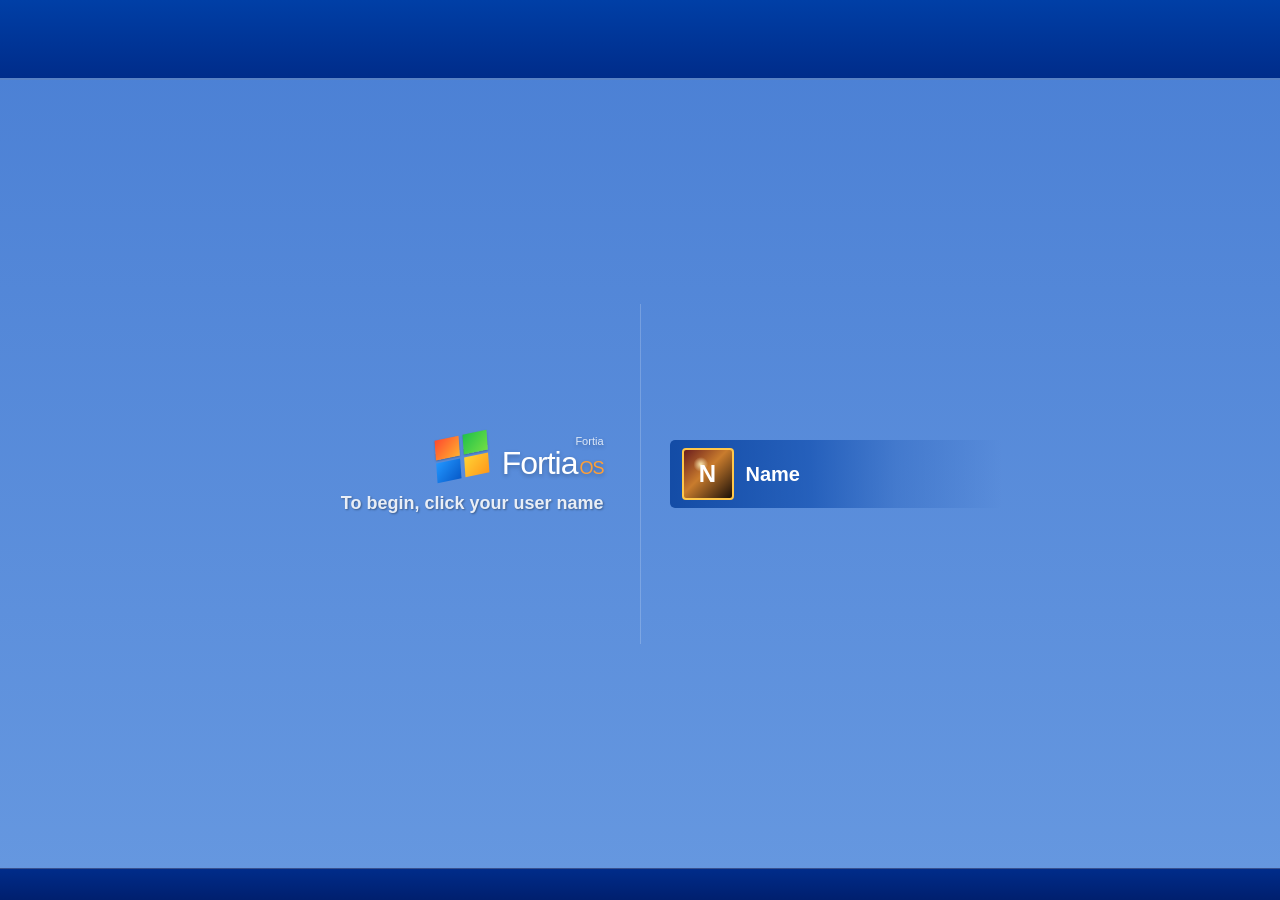
==== commit aa04bc52: "Update index.html" ====
--- a/site/index.html
+++ b/site/index.html
@@ -361,28 +361,29 @@
 
           <!-- Login -->
           <div class="travel-login-screen" id="travel-login-screen">
-            <div class="travel-login-card">
-              <div class="travel-login-brand">
-                <div class="portal-icon-pair" aria-hidden="true">
-                  <span class="portal-desktop-icon"></span>
-                  <span class="portal-earth-icon"></span>
-                </div>
-                <div>
-                  <div class="page-kicker">Travel desk access</div>
-                  <h2>Log on to TravelPortal</h2>
-                </div>
-              </div>
-              <div class="travel-login-copy">
-                <p>Enter your passenger account details to open pending summer invitations.</p>
-              </div>
-              <div class="travel-login-form">
-                <label for="travel-username-input">Username</label>
-                <input id="travel-username-input" type="text" autocomplete="off" value="Name" />
-                <label for="travel-password-input">Password</label>
-                <input id="travel-password-input" type="password" autocomplete="off" />
-                <div class="travel-login-actions">
-                  <button class="xp-button" id="travel-login-button" type="button">Log in</button>
-                  <p id="travel-login-message"></p>
+            <div class="tp-login-window">
+              <div class="tp-login-titlebar">TravelPortal.exe</div>
+              <div class="tp-login-body">
+                <div class="tp-login-hero">
+                  <div class="tp-login-icons" aria-hidden="true">
+                    <span class="portal-desktop-icon"></span>
+                    <span class="portal-earth-icon"></span>
+                  </div>
+                  <div>
+                    <div class="page-kicker">Travel desk access</div>
+                    <h2>Log on to TravelPortal</h2>
+                    <p>Enter your passenger account to open pending summer invitations.</p>
+                  </div>
+                </div>
+                <div class="travel-login-form">
+                  <label for="travel-username-input">Username</label>
+                  <input id="travel-username-input" type="text" autocomplete="off" value="Name" />
+                  <label for="travel-password-input">Password</label>
+                  <input id="travel-password-input" type="password" autocomplete="off" />
+                  <div class="travel-login-actions">
+                    <button class="xp-button" id="travel-login-button" type="button">Log in</button>
+                    <p id="travel-login-message"></p>
+                  </div>
                 </div>
               </div>
             </div>
@@ -404,73 +405,78 @@
           <!-- Browser -->
           <div class="travel-browser hidden" id="travel-browser">
             <div class="browser-toolbar">
-              <button class="xp-button tiny-button" id="browser-back-button" type="button" disabled>Back</button>
-              <button class="xp-button tiny-button" id="browser-home-button" type="button">Home</button>
-              <div class="address-bar" id="browser-address">travelportal://home</div>
+              <div class="tp-browser-menubar" aria-hidden="true">File&nbsp;&nbsp;Edit&nbsp;&nbsp;View&nbsp;&nbsp;Favorites&nbsp;&nbsp;Tools&nbsp;&nbsp;Help</div>
+              <div class="tp-browser-controls">
+                <button class="xp-button tiny-button" id="browser-back-button" type="button" disabled>Back</button>
+                <button class="xp-button tiny-button" id="browser-home-button" type="button">Home</button>
+                <span class="tp-address-label">Address</span>
+                <div class="address-bar" id="browser-address">travelportal://home</div>
+                <span class="tp-go-button">Go</span>
+              </div>
             </div>
 
             <!-- Home -->
             <section class="browser-page active" id="page-home">
-              <div class="portal-home">
-                <aside class="portal-left-panel">
-                  <div class="portal-panel-title">
+              <div class="tp-home-shell">
+                <aside class="tp-search-sidebar">
+                  <div class="tp-sidebar-system">
+                    <span class="tp-folder-stack" aria-hidden="true"></span>
+                    <div>
+                      <div class="page-kicker">Booking filter</div>
+                      <h2>Route Console</h2>
+                      <small>private summer registry</small>
+                    </div>
+                  </div>
+                  <div class="tp-search-panel">
+                    <h3>Search panel</h3>
+                    <div class="tp-search-row"><span>From:</span><strong>USA, New York</strong><i class="search-glass" aria-hidden="true"></i></div>
+                    <div class="tp-search-row"><span>To:</span><strong>Denmark</strong><i class="search-glass" aria-hidden="true"></i></div>
+                    <div class="tp-search-row"><span>Activities:</span><strong>All</strong><i class="search-glass" aria-hidden="true"></i></div>
+                    <div class="tp-search-row"><span>Dates:</span><strong>All summer</strong><i class="search-glass" aria-hidden="true"></i></div>
+                    <div class="tp-search-row"><span>Accommodation:</span><strong>Included</strong><i class="search-glass" aria-hidden="true"></i></div>
+                  </div>
+                </aside>
+
+                <section class="tp-invite-panel">
+                  <div class="tp-window-caption" aria-hidden="true">
+                    <span>Fortia TravelPortal booking registry</span>
+                    <em>build 4.26 / archived route file</em>
+                  </div>
+                  <div class="tp-main-topbar">
                     <span class="portal-desktop-icon mini" aria-hidden="true"></span>
-                    <div>
-                      <div class="page-kicker">User info</div>
-                      <h2 class="dynamic-booking-name">Name</h2>
-                    </div>
-                  </div>
-                  <div class="user-info-grid">
-                    <div><span>Status</span><strong>Active</strong></div>
-                    <div><span>Access</span><strong>Invited</strong></div>
-                  </div>
-                  <div class="search-panel">
-                    <h3>Search panel</h3>
-                    <div class="search-row"><span>From:</span><strong>USA, New York</strong><i class="search-glass" aria-hidden="true"></i></div>
-                    <div class="search-row"><span>To:</span><strong>Denmark</strong><i class="search-glass" aria-hidden="true"></i></div>
-                    <div class="search-row"><span>Activities:</span><strong>All</strong><i class="search-glass" aria-hidden="true"></i></div>
-                    <div class="search-row"><span>Dates:</span><strong>Summer</strong><i class="search-glass" aria-hidden="true"></i></div>
-                    <div class="search-row"><span>Accommodation:</span><strong>included</strong><i class="search-glass" aria-hidden="true"></i></div>
-                  </div>
-                </aside>
-
-                <section class="pending-invites">
-                  <div class="portal-main-top">
-                    <div class="portal-main-left">
-                      <span class="portal-desktop-icon mini" aria-hidden="true"></span>
-                    </div>
-                    <div class="portal-main-titlebar"></div>
-                    <div class="portal-user-card">
+                    <div class="tp-faux-address"></div>
+                    <div class="tp-top-user-info">
                       <span>User info</span>
                       <strong class="dynamic-booking-name">Name</strong>
-                      <small>Active</small>
-                      <small>Access: Invited</small>
+                      <em>Active</em>
+                      <em>Access: Invited</em>
                     </div>
                   </div>
-                  <div class="pending-header">
-                    <div class="pending-title">
-                      <span>P I</span>
+
+                  <div class="tp-pending-bar">
+                    <div class="tp-pending-title">
                       <h3>Pending invites to <strong class="dynamic-booking-name">Name</strong></h3>
                     </div>
-                    <span class="pending-count">3 files</span>
-                  </div>
-                  <div class="invite-scroll">
-                    <button class="invite-card flight-invite" data-page="flights" type="button">
-                      <div class="invite-banner"><span>1.</span><i class="flight-symbol" aria-hidden="true"></i></div>
+                    <span class="tp-count">3 files</span>
+                  </div>
+
+                  <div class="tp-invite-scroll">
+                    <button class="tp-invite-card tp-flight-invite" data-page="flights" type="button">
+                      <img class="tp-category-icon tp-flight-icon" src="/images/fly.png" alt="" aria-hidden="true" />
                       <strong>Flights</strong>
                     </button>
-                    <button class="invite-card roskilde-invite" data-page="orange" type="button">
-                      <div class="invite-banner"><span>2.</span><i class="tent-symbol" aria-hidden="true"></i></div>
+                    <button class="tp-invite-card tp-roskilde-invite" data-page="orange" type="button">
+                      <img class="tp-category-icon tp-roskilde-icon" src="/images/Roskilde.png" alt="" aria-hidden="true" />
                       <strong>Roskilde festival</strong>
                     </button>
-                    <button class="invite-card balkan-invite" data-page="balkan" type="button">
-                      <div class="invite-banner"><span>3.</span><i class="car-symbol" aria-hidden="true"></i></div>
+                    <button class="tp-invite-card tp-balkan-invite" data-page="balkan" type="button">
+                      <img class="tp-category-icon tp-balkan-icon" src="/images/car.png" alt="" aria-hidden="true" />
                       <strong>Balkan Roadtrip</strong>
                     </button>
                   </div>
                 </section>
 
-                <div class="portal-earth-corner" aria-hidden="true"></div>
+                <div class="tp-earth-corner" aria-hidden="true"></div>
               </div>
             </section>
 
@@ -544,7 +550,7 @@
                   </div>
                   <div class="orange-file-stack">
                     <div class="orange-file-line"><span>Row</span><strong>017</strong></div>
-                    <div class="orange-file-line"><span>Camp file</span><strong id="orange-camp-mini-status">pending pack</strong></div>
+                    <div class="orange-file-line"><span>Camp</span><strong>Silent &amp; Clean</strong></div>
                     <div class="orange-file-line"><span>Handoff</span><strong>on site</strong></div>
                   </div>
                   <div class="orange-divider-label">day slips</div>
@@ -554,7 +560,6 @@
                   <div class="orange-tabs">
                     <button class="orange-tab active" data-orange-panel="lineup" type="button">Lineup view</button>
                     <button class="orange-tab" data-orange-panel="camp" type="button">Camp list</button>
-                    <button class="orange-tab" data-orange-panel="access" type="button">Access note</button>
                   </div>
                   <div class="orange-panel" id="orange-panel"></div>
                   <button class="xp-button orange-confirm" id="orange-confirm-button" type="button" disabled>Complete packing list</button>
@@ -564,32 +569,27 @@
 
             <!-- Balkan -->
             <section class="browser-page balkan-page" id="page-balkan">
-              <div class="balkan-desk">
-                <div class="balkan-hero-card">
-                  <div>
+              <div class="balkan-desk balkan-split-desk">
+
+                <section class="balkan-rental-panel">
+                  <div class="balkan-panel-head">
                     <div class="page-kicker">TravelPortal / Balkan</div>
-                    <h2>Roadtrip guide desk</h2>
-                    <p>Country files, border notes and rental paperwork for a Tirana-start route.</p>
-                  </div>
-                  <div class="balkan-route-strip" aria-hidden="true">
-                    <span>Tirana</span><i></i><span>Kotor</span><i></i><span>Coast</span><i></i><span>Ohrid</span>
-                  </div>
-                </div>
-                <div class="balkan-index-row">
-                  <div class="route-ledger"><span>Route file</span><strong>BK-26 / Adriatic loop</strong></div>
-                  <div class="route-ledger"><span>Pickup</span><strong>Tirana</strong></div>
-                  <div class="route-ledger"><span>Countries</span><strong>6 cards</strong></div>
-                </div>
-                <div class="country-grid travelguide-grid" id="country-grid"></div>
-                <div class="rental-desk">
-                  <div class="rental-copy">
-                    <div class="page-kicker">Rental desk</div>
-                    <h3>Vehicle file</h3>
+                    <h2>Rental car</h2>
                     <p id="rental-status">Choose one vehicle.</p>
                   </div>
                   <div class="vehicle-grid" id="vehicle-grid"></div>
                   <button class="xp-button" id="reserve-car-button" type="button">Reserve vehicle</button>
-                </div>
+                </section>
+
+                <section class="balkan-country-panel">
+                  <div class="balkan-panel-head">
+                    <div class="page-kicker">Country files</div>
+                    <h2>Scrolling country desk</h2>
+                    <p>Select a country file to open the guide sheet.</p>
+                  </div>
+                  <div class="country-grid travelguide-grid" id="country-grid"></div>
+                </section>
+
               </div>
             </section>
 
@@ -619,6 +619,11 @@
               </div>
             </section>
 
+            <div class="tp-statusbar" aria-hidden="true">
+              <span>Ready</span>
+              <span>Local intranet</span>
+              <span>F:\SUMMER26\TRAVELPORTAL</span>
+            </div>
           </div><!-- /travel-browser -->
         </div><!-- /travel-content -->
       </article>
--- a/site/style.css
+++ b/site/style.css
@@ -239,10 +239,14 @@
   position: relative;
   color: white;
   background-color: #2b76cf;
-  background-image: url("Images/background.jpg");
-  background-size: cover;
-  background-position: center;
-  background-repeat: no-repeat;
+  background-image:
+    url("images/background.jpg"),
+    url("/images/background.jpg"),
+    radial-gradient(circle at 28% 22%, rgba(255,255,255,.16), transparent 22%),
+    linear-gradient(135deg, #2b76cf, #0e4fa8);
+  background-size: cover, cover, cover, cover;
+  background-position: center, center, center, center;
+  background-repeat: no-repeat, no-repeat, no-repeat, no-repeat;
 }
 
 .desktop-icons {
@@ -825,21 +829,130 @@
 }
 
 .search-panel {
+  position: relative;
   display: grid;
   gap: 7px;
+  padding: 10px;
+  background: linear-gradient(rgba(215,220,227,.92), rgba(194,201,211,.88));
+  border: 1px solid #97a6bb;
+  box-shadow: inset 0 0 0 1px rgba(255,255,255,.45);
+}
+.search-panel::before {
+  position: absolute;
+  inset: 0;
+  content: "";
+  background: linear-gradient(180deg, rgba(255,255,255,.24), rgba(110,123,142,.06));
+  pointer-events: none;
 }
 .search-panel h3 {
-  margin: 6px 0 2px;
+  position: relative;
+  margin: 2px 0 2px;
   color: #29486f;
   font-size: 15px;
 }
+.search-row {
+  position: relative;
+  padding-right: 42px !important;
+  background: linear-gradient(#e8ebf0, #d5dae2) !important;
+  border: 1px solid #a2acbb !important;
+  box-shadow: inset 0 1px 0 rgba(255,255,255,.75), inset 0 0 0 1px rgba(132,140,154,.08);
+}
+.search-row::after {
+  position: absolute;
+  inset: 0;
+  content: "";
+  background: linear-gradient(90deg, rgba(255,255,255,.18), rgba(0,0,0,0));
+  pointer-events: none;
+}
+.search-glass {
+  position: absolute;
+  right: 12px;
+  top: 50%;
+  width: 15px;
+  height: 15px;
+  border: 2px solid #5b6c84;
+  border-radius: 50%;
+  transform: translateY(-60%);
+}
+.search-glass::after {
+  position: absolute;
+  right: -5px;
+  bottom: -5px;
+  width: 7px;
+  height: 2px;
+  content: "";
+  background: #5b6c84;
+  transform: rotate(45deg);
+  border-radius: 2px;
+}
 
 .pending-invites {
-  display: grid;
-  grid-template-rows: auto 1fr;
+  position: relative;
+  display: grid;
+  grid-template-rows: auto auto 1fr;
   min-width: 0;
   background: rgba(255,255,255,.56);
   border: 1px solid #aabbd2;
+}
+.pending-invites::after {
+  position: absolute;
+  top: 74px;
+  right: 10px;
+  bottom: 54px;
+  width: 10px;
+  content: "";
+  background: linear-gradient(#d8dde6, #c3ccd8);
+  border: 1px solid #95a3b6;
+}
+.pending-invites::before {
+  position: absolute;
+  top: 116px;
+  right: 11px;
+  width: 8px;
+  height: 92px;
+  content: "";
+  background: linear-gradient(#ffffff, #d8e4f7);
+  border: 1px solid #8fa3c2;
+  z-index: 1;
+}
+.portal-main-top {
+  display: grid;
+  grid-template-columns: auto 1fr 170px;
+  gap: 12px;
+  align-items: center;
+  padding: 12px 14px 10px;
+  background: linear-gradient(#fff, #eff4fb);
+  border-bottom: 1px solid #c2cfde;
+}
+.portal-main-left {
+  display: flex;
+  align-items: center;
+}
+.portal-main-titlebar {
+  height: 14px;
+  background: linear-gradient(90deg, #a8bad5, #f6f9fd);
+  border: 1px solid #bbcadc;
+}
+.portal-user-card {
+  display: grid;
+  gap: 2px;
+  padding: 10px;
+  text-align: left;
+  background: #fff;
+  border: 1px solid #b8c8da;
+}
+.portal-user-card span {
+  color: #60728a;
+  font-size: 11px;
+  text-transform: uppercase;
+  letter-spacing: .45px;
+}
+.portal-user-card strong {
+  color: #233a5b;
+  font-size: 18px;
+}
+.portal-user-card small {
+  color: #566a84;
 }
 
 .pending-header {
@@ -883,16 +996,16 @@
 
 .invite-scroll {
   display: grid;
-  grid-template-columns: repeat(3, minmax(160px, 1fr));
-  gap: 14px;
-  padding: 16px;
+  grid-template-columns: 1fr;
+  gap: 12px;
+  padding: 16px 28px 16px 16px;
   overflow: auto;
 }
 
 .invite-card {
   display: grid;
-  grid-template-rows: auto 1fr;
-  min-height: 245px;
+  grid-template-columns: 180px 1fr;
+  min-height: 112px;
   padding: 0;
   overflow: hidden;
   color: #1e385f;
@@ -907,12 +1020,18 @@
   display: flex;
   align-items: center;
   justify-content: space-between;
-  min-height: 86px;
+  min-height: 100%;
   padding: 14px;
   color: white;
 }
 .invite-banner span { font-size: 40px; font-weight: bold; line-height: 1; }
-.invite-card strong { display: grid; place-items: center; padding: 18px; font-size: 23px; text-align: center; }
+.invite-card strong {
+  display: grid;
+  place-items: center start;
+  padding: 18px 22px;
+  font-size: 23px;
+  text-align: left;
+}
 
 .flight-invite .invite-banner { background: linear-gradient(135deg, #1e6ad6, #65a8ff); }
 .roskilde-invite .invite-banner { background: linear-gradient(135deg, #e36f00, #ffb35c); }
@@ -987,16 +1106,35 @@
 
 .portal-earth-corner {
   position: absolute;
-  right: 18px;
+  right: 16px;
   bottom: 12px;
-  width: 58px;
-  height: 58px;
-  display: grid;
-  place-items: center;
-  color: rgba(28,84,157,.75);
-  font-size: 52px;
-  font-weight: bold;
+  width: 56px;
+  height: 56px;
+  border-radius: 50%;
+  background:
+    radial-gradient(circle at 36% 34%, rgba(255,255,255,.95), transparent 11%),
+    radial-gradient(circle at 60% 62%, #39c768 0 18%, transparent 19%),
+    radial-gradient(circle at 34% 58%, #389d63 0 20%, transparent 21%),
+    linear-gradient(135deg, #62afff, #0f59b3);
+  border: 2px solid rgba(255,255,255,.9);
+  box-shadow: 0 3px 8px rgba(29,70,130,.22);
   pointer-events: none;
+}
+.portal-earth-corner::before,
+.portal-earth-corner::after {
+  position: absolute;
+  content: "";
+  border-radius: 50%;
+}
+.portal-earth-corner::before {
+  inset: 8px 4px;
+  border-top: 1px solid rgba(255,255,255,.65);
+  border-bottom: 1px solid rgba(255,255,255,.65);
+}
+.portal-earth-corner::after {
+  inset: 4px 15px;
+  border-left: 1px solid rgba(255,255,255,.58);
+  border-right: 1px solid rgba(255,255,255,.58);
 }
 
 /* =============================================
@@ -1029,6 +1167,26 @@
   border-bottom: 1px solid #aebfd6;
 }
 .flight-row { cursor: pointer; }
+.flight-row.held {
+  background: linear-gradient(180deg, #2a4f80, #183763);
+}
+.flight-row.held td,
+.flight-row.held td strong,
+.flight-row.held td small {
+  color: #f4f8ff;
+}
+.flight-row.held td em {
+  color: #fff;
+  background: rgba(255,255,255,.12);
+  border-color: rgba(255,255,255,.35);
+}
+.flight-row:hover, .flight-row:focus {
+  outline: none;
+  background: #e7f0ff;
+}
+.flight-row.held:hover, .flight-row.held:focus {
+  background: linear-gradient(180deg, #2a4f80, #183763);
+}
 .flight-row:hover, .flight-row:focus {
   outline: none;
   background: #e7f0ff;
@@ -1059,7 +1217,7 @@
 
 .flight-detail-layout { display: grid; grid-template-columns: minmax(0, 1.35fr) minmax(260px, .8fr); gap: 16px; }
 .flight-file-card, .seat-card { padding: 18px; background: linear-gradient(#fff, #f3f8ff); border: 1px solid #c6d5e8; }
-.seat-card.locked { background: linear-gradient(#f7f7f7, #ececec); border-color: #c4c4c4; }
+.seat-card.locked { background: linear-gradient(#e4eefc, #ccdff8); border-color: #6f96ca; }
 
 .detail-strip { display: grid; grid-template-columns: repeat(3, 1fr); gap: 12px; margin-bottom: 14px; }
 .detail-strip div, .detail-info-grid div { padding: 12px; background: white; border: 1px solid #d5e0ee; }
@@ -1477,7 +1635,8 @@
    ============================================= */
 @media (max-width: 900px) {
   .portal-home,
-  .invite-scroll,
+  .portal-main-top,
+  .invite-card,
   .flight-detail-layout,
   .orange-layout,
   .orange-tabs,
@@ -1519,3 +1678,1445 @@
   .msn-contact-list { max-height: 170px; border-right: 0; border-bottom: 1px solid #8bb8e8; }
   .lineup-row { grid-template-columns: 1fr; }
 }
+
+
+/* =========================================================
+   FORTIA FINAL PATCH — v4
+   ========================================================= */
+
+/* Real hosted wallpaper location: public_html/images/background.jpg */
+#desktop {
+  background-image: url("/images/background.jpg");
+}
+
+/* Welcome name tile: remove the visible hard right-edge block and fade to the screen background. */
+.user-tile {
+  position: relative;
+  isolation: isolate;
+  overflow: hidden;
+  background: transparent !important;
+  border-color: transparent !important;
+}
+.user-tile::before {
+  position: absolute;
+  inset: 0;
+  z-index: -1;
+  content: "";
+  background: linear-gradient(
+    90deg,
+    rgba(0, 58, 151, .78) 0%,
+    rgba(0, 64, 165, .58) 42%,
+    rgba(0, 64, 165, .24) 68%,
+    rgba(0, 64, 165, 0) 100%
+  );
+  border-radius: inherit;
+}
+.user-tile:hover::before,
+.user-tile:focus::before {
+  background: linear-gradient(
+    90deg,
+    rgba(0, 58, 151, .90) 0%,
+    rgba(0, 64, 165, .62) 42%,
+    rgba(0, 64, 165, .26) 68%,
+    rgba(0, 64, 165, 0) 100%
+  );
+}
+.user-tile:hover,
+.user-tile:focus {
+  outline: none;
+  box-shadow: inset 0 0 0 1px rgba(255,255,255,.72);
+  border-right-color: transparent !important;
+}
+
+/* Desktop icon selection square: same inset left/right and centered text. */
+.desktop-icon {
+  width: 88px;
+  min-height: 76px;
+  padding: 7px 6px;
+  justify-items: center;
+  align-content: start;
+  border: 1px solid transparent;
+}
+.desktop-icon > span:last-child {
+  width: 76px;
+  max-width: 76px;
+  margin: 0 auto;
+}
+.desktop-icon:hover,
+.desktop-icon:focus,
+.desktop-icon.selected {
+  background: rgba(0,70,180,.35);
+  border: 1px dotted rgba(255,255,255,.85);
+}
+
+/* TravelPortal window: smaller, less stretched, closer to old Windows app proportions. */
+.travel-window {
+  width: min(920px, calc(100vw - 34px));
+  min-height: 560px;
+}
+.travel-content { padding: 0; background: #d8e4f6; }
+.travel-login-screen,
+.travel-loader-screen {
+  min-height: 520px;
+  padding: 24px;
+  background:
+    radial-gradient(circle at 18% 16%, rgba(255,255,255,.55), transparent 24%),
+    linear-gradient(180deg, #6b99d8 0%, #e9f1fb 38%, #cedbee 100%);
+}
+.travel-browser {
+  min-height: 520px;
+}
+.browser-page {
+  min-height: 470px;
+  max-height: 485px;
+  padding: 14px;
+}
+
+/* TravelPortal login: old Windows-style centered access dialog. */
+.tp-login-window {
+  width: min(520px, 100%);
+  margin: 44px auto 0;
+  overflow: hidden;
+  background: #ece9d8;
+  border: 2px solid #1c58b7;
+  border-radius: 7px 7px 3px 3px;
+  box-shadow: 0 18px 32px rgba(22,49,92,.32);
+}
+.tp-login-titlebar {
+  height: 30px;
+  padding: 7px 10px;
+  color: #fff;
+  font-weight: bold;
+  text-shadow: 1px 1px 1px rgba(0,0,0,.45);
+  background: linear-gradient(#3a8cff, #0057d9 52%, #003eb3);
+}
+.tp-login-body {
+  background: linear-gradient(#fff, #eef4fc 58%, #e2e8f2);
+}
+.tp-login-hero {
+  display: grid;
+  grid-template-columns: auto 1fr;
+  gap: 18px;
+  align-items: center;
+  padding: 24px 28px 18px;
+  border-bottom: 1px solid #c6cfda;
+}
+.tp-login-hero h2 {
+  margin: 3px 0 5px;
+  color: #1b3457;
+  font-size: 27px;
+}
+.tp-login-hero p {
+  color: #4d6079;
+  line-height: 1.4;
+}
+.tp-login-icons {
+  position: relative;
+  width: 78px;
+  height: 58px;
+}
+.tp-login-window .travel-login-form {
+  padding: 18px 28px 24px;
+  background: #f6f3ea;
+}
+.tp-login-window .travel-login-form input {
+  height: 25px;
+  border: 1px solid #7f9db9;
+}
+.tp-login-window .travel-login-actions {
+  justify-content: flex-start;
+}
+
+/* Reusable desktop + globe icons. */
+.portal-icon-pair,
+.tp-login-icons {
+  position: relative;
+}
+.portal-desktop-icon {
+  position: absolute;
+  left: 0;
+  bottom: 0;
+  width: 48px;
+  height: 38px;
+  background: linear-gradient(#d5ecff, #4d8bd4 66%, #254467 67%);
+  border: 2px solid #d8ebff;
+  border-radius: 4px;
+  box-shadow: 2px 3px 0 rgba(0,0,0,.16);
+}
+.portal-desktop-icon::after {
+  position: absolute;
+  left: 14px;
+  right: 14px;
+  bottom: -8px;
+  height: 7px;
+  content: "";
+  background: #3d4b5a;
+  border-radius: 0 0 3px 3px;
+}
+.portal-desktop-icon.mini {
+  position: relative;
+  inset: auto;
+  display: inline-block;
+  flex: 0 0 auto;
+  width: 39px;
+  height: 31px;
+}
+.portal-earth-icon {
+  position: absolute;
+  right: 0;
+  top: 0;
+  width: 35px;
+  height: 35px;
+  border-radius: 50%;
+  background:
+    radial-gradient(circle at 34% 32%, #ffffff, transparent 11%),
+    radial-gradient(circle at 63% 64%, #38c76b 0 15%, transparent 16%),
+    radial-gradient(circle at 30% 58%, #399d62 0 18%, transparent 19%),
+    linear-gradient(135deg, #51a9ff, #084fae);
+  border: 2px solid #eff8ff;
+  box-shadow: 0 2px 5px rgba(0,0,0,.2);
+}
+.portal-earth-icon::before,
+.portal-earth-icon::after {
+  position: absolute;
+  content: "";
+  border-radius: 50%;
+  pointer-events: none;
+}
+.portal-earth-icon::before {
+  inset: 7px 3px;
+  border-top: 1px solid rgba(255,255,255,.67);
+  border-bottom: 1px solid rgba(255,255,255,.67);
+}
+.portal-earth-icon::after {
+  inset: 3px 10px;
+  border-left: 1px solid rgba(255,255,255,.58);
+  border-right: 1px solid rgba(255,255,255,.58);
+}
+
+/* Hide old TravelPortal home layout if any old classes remain. */
+.portal-home { display: none !important; }
+
+/* TravelPortal home rebuilt to match the sketch: left search, top info, three stacked invites, right rail, globe. */
+.tp-home-shell {
+  position: relative;
+  display: grid;
+  grid-template-columns: 260px minmax(0, 1fr);
+  gap: 18px;
+  min-height: 442px;
+  padding: 14px;
+  overflow: hidden;
+  background:
+    linear-gradient(90deg, rgba(255,255,255,.92), rgba(255,255,255,.35) 29%, rgba(255,255,255,0) 30%),
+    linear-gradient(135deg, #f8fbff, #e7effa 54%, #d8e6f7);
+  border: 1px solid #a8b9d0;
+}
+.tp-search-sidebar {
+  display: grid;
+  align-content: start;
+  gap: 12px;
+  padding: 14px;
+  background: linear-gradient(#ffffff, #edf4fe);
+  border: 1px solid #aabbd2;
+  box-shadow: 3px 4px 0 rgba(40,70,110,.08);
+}
+.tp-sidebar-user {
+  display: flex;
+  align-items: center;
+  gap: 13px;
+  padding-bottom: 11px;
+  border-bottom: 1px solid #cbd7e7;
+}
+.tp-sidebar-user h2 {
+  margin: 2px 0 0;
+  color: #1c3558;
+  font-size: 24px;
+}
+.tp-user-status {
+  display: grid;
+  grid-template-columns: 1fr 1fr;
+  gap: 8px;
+}
+.tp-user-status div {
+  padding: 9px;
+  background: rgba(255,255,255,.70);
+  border: 1px solid #c6d4e7;
+}
+.tp-user-status span,
+.tp-search-row span {
+  display: block;
+  color: #5d6f88;
+  font-size: 11px;
+  letter-spacing: .45px;
+  text-transform: uppercase;
+}
+.tp-user-status strong,
+.tp-search-row strong {
+  display: block;
+  margin-top: 3px;
+  color: #263c5d;
+  font-size: 16px;
+}
+.tp-search-panel {
+  position: relative;
+  display: grid;
+  gap: 7px;
+  padding: 10px;
+  background: linear-gradient(rgba(218,222,229,.96), rgba(193,201,212,.92));
+  border: 1px solid #96a6bb;
+  box-shadow: inset 0 0 0 1px rgba(255,255,255,.48);
+}
+.tp-search-panel::before {
+  position: absolute;
+  inset: 0;
+  content: "";
+  background: linear-gradient(180deg, rgba(255,255,255,.32), rgba(110,123,142,.08));
+  pointer-events: none;
+}
+.tp-search-panel h3 {
+  position: relative;
+  margin: 0 0 3px;
+  color: #29486f;
+  font-size: 15px;
+}
+.tp-search-row {
+  position: relative;
+  min-height: 56px;
+  padding: 8px 40px 8px 10px;
+  background: linear-gradient(#e9edf3, #d6dce5);
+  border: 1px solid #a2acbb;
+  box-shadow: inset 0 1px 0 rgba(255,255,255,.76), inset 0 0 0 1px rgba(132,140,154,.08);
+}
+.search-glass {
+  position: absolute;
+  right: 12px;
+  top: 50%;
+  width: 15px;
+  height: 15px;
+  border: 2px solid #5b6c84;
+  border-radius: 50%;
+  transform: translateY(-60%);
+}
+.search-glass::after {
+  position: absolute;
+  right: -6px;
+  bottom: -5px;
+  width: 8px;
+  height: 2px;
+  content: "";
+  background: #5b6c84;
+  border-radius: 2px;
+  transform: rotate(45deg);
+}
+
+.tp-invite-panel {
+  position: relative;
+  display: grid;
+  grid-template-rows: auto auto 1fr;
+  min-width: 0;
+  background: rgba(255,255,255,.56);
+  border: 1px solid #aabbd2;
+}
+.tp-main-topbar {
+  display: grid;
+  grid-template-columns: auto 1fr 174px;
+  gap: 12px;
+  align-items: center;
+  min-height: 74px;
+  padding: 11px 14px 10px;
+  background: linear-gradient(#fff, #f0f5fc);
+  border-bottom: 1px solid #c2cfde;
+}
+.tp-faux-address {
+  height: 14px;
+  background: linear-gradient(90deg, #b1c0d6, #f8fbff);
+  border: 1px solid #becddd;
+}
+.tp-top-user-info {
+  display: grid;
+  gap: 1px;
+  padding: 8px 9px;
+  background: #fff;
+  border: 1px solid #b8c8da;
+}
+.tp-top-user-info span {
+  color: #60728a;
+  font-size: 10px;
+  letter-spacing: .45px;
+  text-transform: uppercase;
+}
+.tp-top-user-info strong {
+  color: #233a5b;
+  font-size: 17px;
+  line-height: 1.05;
+}
+.tp-top-user-info em {
+  color: #566a84;
+  font-size: 11px;
+  font-style: normal;
+}
+.tp-pending-bar {
+  display: flex;
+  align-items: center;
+  justify-content: space-between;
+  min-height: 64px;
+  padding: 12px 22px;
+  background: linear-gradient(#ffffff, #e9f2ff);
+  border-bottom: 1px solid #b9c8da;
+}
+.tp-pending-title {
+  display: flex;
+  align-items: center;
+  gap: 12px;
+}
+.tp-pending-title > span {
+  display: grid;
+  place-items: center;
+  min-width: 38px;
+  height: 30px;
+  color: white;
+  font-size: 12px;
+  font-weight: bold;
+  background: #295eaa;
+  border: 1px solid #173f75;
+}
+.tp-pending-title h3 {
+  margin: 0;
+  color: #1c3558;
+  font-size: 20px;
+}
+.tp-count {
+  padding: 4px 9px;
+  color: #315182;
+  font-size: 12px;
+  font-weight: bold;
+  background: #f4f8ff;
+  border: 1px solid #bccbe0;
+}
+.tp-invite-scroll {
+  display: grid;
+  grid-template-columns: 1fr;
+  grid-auto-rows: minmax(78px, 1fr);
+  gap: 10px;
+  padding: 14px 34px 16px 22px;
+  overflow-y: auto;
+}
+.tp-invite-card {
+  display: grid;
+  grid-template-columns: minmax(190px, 42%) 1fr;
+  min-height: 86px;
+  overflow: hidden;
+  color: #1e385f;
+  text-align: left;
+  background: #fff;
+  border: 1px solid #aebfd6;
+  box-shadow: 4px 5px 0 rgba(49,81,130,.08);
+}
+.tp-invite-card:hover,
+.tp-invite-card:focus {
+  outline: none;
+  filter: brightness(1.02);
+  transform: translateY(-1px);
+}
+.tp-invite-banner {
+  display: flex;
+  align-items: center;
+  justify-content: space-between;
+  padding: 11px 18px;
+  color: white;
+}
+.tp-invite-banner span {
+  font-size: 42px;
+  font-weight: bold;
+  line-height: 1;
+}
+.tp-invite-card strong {
+  display: grid;
+  place-items: center start;
+  padding: 15px 22px;
+  color: #1b3457;
+  font-size: 23px;
+  line-height: 1.1;
+}
+.tp-flight-invite .tp-invite-banner { background: linear-gradient(135deg, #1765cd, #5ea3ff); }
+.tp-roskilde-invite .tp-invite-banner { background: linear-gradient(135deg, #df7600, #ffac4a); }
+.tp-balkan-invite .tp-invite-banner { background: linear-gradient(135deg, #347a37, #83c76a); }
+.tp-scroll-rail {
+  position: absolute;
+  top: 82px;
+  right: 10px;
+  bottom: 54px;
+  width: 10px;
+  background: linear-gradient(#d8dde6, #c3ccd8);
+  border: 1px solid #95a3b6;
+}
+.tp-scroll-rail span {
+  display: block;
+  width: 8px;
+  height: 80px;
+  margin: 44px auto 0;
+  background: linear-gradient(#ffffff, #d8e4f7);
+  border: 1px solid #8fa3c2;
+}
+
+.tp-earth-corner {
+  position: absolute;
+  right: 18px;
+  bottom: 13px;
+  width: 54px;
+  height: 54px;
+  border-radius: 50%;
+  background:
+    radial-gradient(circle at 36% 34%, rgba(255,255,255,.95), transparent 11%),
+    radial-gradient(circle at 60% 62%, #39c768 0 18%, transparent 19%),
+    radial-gradient(circle at 34% 58%, #389d63 0 20%, transparent 21%),
+    linear-gradient(135deg, #62afff, #0f59b3);
+  border: 2px solid rgba(255,255,255,.9);
+  box-shadow: 0 3px 8px rgba(29,70,130,.22);
+  pointer-events: none;
+}
+.tp-earth-corner::before,
+.tp-earth-corner::after {
+  position: absolute;
+  content: "";
+  border-radius: 50%;
+}
+.tp-earth-corner::before {
+  inset: 8px 4px;
+  border-top: 1px solid rgba(255,255,255,.65);
+  border-bottom: 1px solid rgba(255,255,255,.65);
+}
+.tp-earth-corner::after {
+  inset: 4px 15px;
+  border-left: 1px solid rgba(255,255,255,.58);
+  border-right: 1px solid rgba(255,255,255,.58);
+}
+
+/* Symbols on invite banners. */
+.flight-symbol {
+  position: relative;
+  width: 58px;
+  height: 42px;
+}
+.flight-symbol::before {
+  position: absolute;
+  inset: 14px 3px;
+  content: "";
+  background: #fff;
+  clip-path: polygon(0 43%, 61% 43%, 61% 0, 78% 0, 78% 43%, 100% 43%, 100% 58%, 78% 58%, 78% 100%, 61% 100%, 61% 58%, 0 58%);
+  transform: rotate(-20deg);
+}
+.tent-symbol {
+  position: relative;
+  width: 58px;
+  height: 42px;
+}
+.tent-symbol::before {
+  position: absolute;
+  left: 5px;
+  right: 5px;
+  bottom: 5px;
+  height: 31px;
+  content: "";
+  background: #fff;
+  clip-path: polygon(50% 0, 100% 100%, 0 100%);
+}
+.tent-symbol::after {
+  position: absolute;
+  left: 28px;
+  bottom: 5px;
+  width: 2px;
+  height: 24px;
+  content: "";
+  background: rgba(210,95,0,.75);
+}
+.car-symbol {
+  position: relative;
+  width: 62px;
+  height: 42px;
+}
+.car-symbol::before {
+  position: absolute;
+  left: 6px;
+  right: 6px;
+  bottom: 11px;
+  height: 21px;
+  content: "";
+  background: #fff;
+  border-radius: 11px 11px 5px 5px;
+  box-shadow: inset 11px -8px 0 rgba(64,136,63,.25), inset -11px -8px 0 rgba(64,136,63,.25);
+}
+.car-symbol::after {
+  position: absolute;
+  left: 13px;
+  right: 13px;
+  bottom: 5px;
+  height: 10px;
+  content: "";
+  background:
+    radial-gradient(circle, #1c4a25 0 5px, transparent 6px) left center / 14px 10px no-repeat,
+    radial-gradient(circle, #1c4a25 0 5px, transparent 6px) right center / 14px 10px no-repeat;
+}
+
+/* Flights table: inline scroll menu, and only the action text changes to held. */
+.flight-table-shell {
+  max-height: 350px;
+  overflow: auto;
+  background: white;
+  border: 1px solid #b8c9df;
+}
+.flight-row { cursor: pointer; }
+.flight-row.held {
+  background: linear-gradient(180deg, #2a4f80, #183763);
+}
+.flight-row.held:hover,
+.flight-row.held:focus {
+  background: linear-gradient(180deg, #2a4f80, #183763);
+}
+.flight-row.held td,
+.flight-row.held td strong,
+.flight-row.held td small {
+  color: #f4f8ff;
+}
+.flight-row.held td em {
+  color: #fff;
+  background: rgba(255,255,255,.12);
+  border-color: rgba(255,255,255,.35);
+}
+.seat-card.locked {
+  background: linear-gradient(#e4eefc, #ccdff8);
+  border-color: #6f96ca;
+}
+.seat-grid {
+  grid-template-columns: repeat(5, 1fr);
+}
+
+/* Responsive fallbacks. */
+@media (max-width: 900px) {
+  .tp-home-shell,
+  .tp-main-topbar,
+  .tp-invite-card {
+    grid-template-columns: 1fr;
+  }
+  .tp-search-sidebar {
+    order: 1;
+  }
+  .tp-invite-panel {
+    order: 2;
+  }
+  .travel-window {
+    width: min(920px, calc(100vw - 24px));
+  }
+}
+
+
+/* =========================================================
+   TRAVELPORTAL REDESIGN V6
+   XP-era lost intranet / abandoned booking registry.
+   Design-only overrides: does not alter Flights, Roskilde, Balkan content.
+   ========================================================= */
+
+/* Root TravelPortal window: squarer, denser, more like a forgotten XP line-of-business app */
+.travel-window {
+  width: min(1040px, calc(100vw - 42px));
+  min-height: 640px;
+  border-width: 3px;
+  border-color: #0751c6;
+  box-shadow:
+    8px 9px 0 rgba(0, 0, 0, .18),
+    14px 18px 38px rgba(0, 0, 0, .36);
+}
+.travel-window .window-titlebar {
+  height: 28px;
+  background:
+    linear-gradient(90deg, rgba(255,255,255,.22), transparent 26%),
+    linear-gradient(#2f8af8 0, #075ed9 48%, #003eaa 49%, #06308e 100%);
+  border-bottom: 1px solid #001d72;
+}
+.travel-content {
+  padding: 0;
+  background: #d7d3c6;
+  border-top: 1px solid rgba(255,255,255,.75);
+}
+
+/* Login: old access client instead of marketing card */
+.travel-login-screen,
+.travel-loader-screen {
+  min-height: 594px;
+  padding: 34px;
+  background:
+    repeating-linear-gradient(0deg, rgba(255,255,255,.18) 0 1px, transparent 1px 3px),
+    radial-gradient(circle at 82% 16%, rgba(33,91,166,.28), transparent 20%),
+    linear-gradient(135deg, #bdcde1 0%, #f1efe4 45%, #c7d6e9 100%);
+}
+.tp-login-window {
+  position: relative;
+  width: 610px;
+  margin: 34px auto 0;
+  color: #111;
+  background: #ece9d8;
+  border: 1px solid #284e83;
+  box-shadow:
+    inset 1px 1px 0 #fff,
+    inset -1px -1px 0 #9a9788,
+    0 18px 38px rgba(18, 43, 79, .34);
+}
+.tp-login-window::before {
+  position: absolute;
+  left: -16px;
+  top: 42px;
+  bottom: 18px;
+  width: 16px;
+  content: "";
+  background:
+    linear-gradient(180deg, #174a8c, #0d2e5f);
+  border: 1px solid #09244b;
+  box-shadow: inset 1px 0 0 rgba(255,255,255,.35);
+}
+.tp-login-window::after {
+  position: absolute;
+  right: 18px;
+  bottom: 12px;
+  color: rgba(45,61,80,.24);
+  font-family: "Lucida Console", Consolas, monospace;
+  font-size: 11px;
+  content: "ARCHIVE NODE // TPDESK-04";
+}
+.tp-login-titlebar {
+  height: 29px;
+  padding: 6px 9px;
+  color: #fff;
+  font-weight: bold;
+  background: linear-gradient(#3a8cff, #0057d9 52%, #003eb3);
+  border-bottom: 1px solid #001d72;
+  text-shadow: 1px 1px 0 #001e66;
+}
+.tp-login-body {
+  display: grid;
+  grid-template-columns: 190px 1fr;
+  min-height: 330px;
+  background:
+    linear-gradient(90deg, #d7e4f5 0 190px, #ece9d8 190px);
+}
+.tp-login-hero {
+  display: grid;
+  grid-template-columns: 1fr;
+  gap: 14px;
+  align-content: start;
+  padding: 26px 20px;
+  border-right: 1px solid #aeb8c6;
+}
+.tp-login-hero h2 {
+  margin: 8px 0 6px;
+  color: #112f5c;
+  font-size: 22px;
+  line-height: 1.08;
+}
+.tp-login-hero p {
+  color: #40556f;
+  line-height: 1.45;
+}
+.tp-login-icons {
+  position: relative;
+  width: 92px;
+  height: 68px;
+}
+.tp-login-window .travel-login-form {
+  align-self: start;
+  padding: 44px 32px 24px;
+  background:
+    repeating-linear-gradient(90deg, rgba(60,82,110,.04), rgba(60,82,110,.04) 1px, transparent 1px, transparent 9px),
+    #ece9d8;
+}
+.travel-login-form label {
+  color: #1b3150;
+  font-size: 12px;
+}
+.travel-login-form input {
+  height: 24px;
+  background: #fff;
+  border: 1px solid #7f9db9;
+  box-shadow: inset 1px 1px 2px rgba(0,0,0,.12);
+}
+.travel-login-actions {
+  border-top: 1px solid #c3beae;
+  padding-top: 12px;
+}
+#travel-login-message {
+  color: #8a0000;
+  font-family: "Lucida Console", Consolas, monospace;
+  font-size: 11px;
+}
+
+/* Loader: utility process dialog */
+.travel-loader-screen .loader-panel {
+  display: grid;
+  grid-template-columns: auto 1fr;
+  width: 560px;
+  max-width: 100%;
+  padding: 18px;
+  margin: 76px auto 12px;
+  background: #ece9d8;
+  border: 1px solid #31537d;
+  box-shadow: inset 1px 1px 0 #fff, inset -1px -1px 0 #9b9788, 0 14px 30px rgba(0,0,0,.22);
+}
+.loader-panel h2 {
+  color: #18385f;
+}
+.progress-shell {
+  width: min(560px, 100%);
+  height: 21px;
+  background: #fff;
+  border: 1px solid #31537d;
+  box-shadow: inset 1px 1px 2px rgba(0,0,0,.18);
+}
+.progress-bar {
+  background:
+    repeating-linear-gradient(90deg, #1b67d1 0 10px, #3d8dff 10px 18px),
+    linear-gradient(#7bb8ff, #0d5fcc);
+}
+.loader-log {
+  width: min(560px, 100%);
+  padding: 10px 10px 10px 28px;
+  color: #1f3d1b;
+  background: #f8f8ee;
+  border: 1px solid #afa98f;
+}
+
+/* Browser chrome: old IE/application hybrid */
+.travel-browser {
+  position: relative;
+  min-height: 594px;
+  padding-bottom: 24px;
+  background: #ece9d8;
+}
+.browser-toolbar {
+  display: grid;
+  grid-template-columns: 1fr;
+  gap: 0;
+  padding: 0;
+  background: #ece9d8;
+  border-bottom: 1px solid #aaa593;
+}
+.tp-browser-menubar {
+  height: 22px;
+  padding: 4px 9px;
+  color: #111;
+  font-size: 12px;
+  background: #ece9d8;
+  border-bottom: 1px solid #c7c1ae;
+}
+.tp-browser-controls {
+  display: flex;
+  align-items: center;
+  gap: 6px;
+  padding: 6px 8px;
+  background:
+    linear-gradient(#f7f5ec, #e6e1d2);
+  border-top: 1px solid #fff;
+}
+.tp-address-label {
+  color: #4c4c4c;
+  font-size: 11px;
+}
+.address-bar {
+  height: 25px;
+  padding: 4px 8px;
+  color: #08254c;
+  font-family: "Lucida Console", Consolas, monospace;
+  font-size: 12px;
+  background: #fff;
+  border: 1px solid #7f9db9;
+  box-shadow: inset 1px 1px 2px rgba(0,0,0,.16);
+}
+.tp-go-button {
+  display: inline-grid;
+  place-items: center;
+  height: 23px;
+  min-width: 34px;
+  color: #063a75;
+  font-size: 11px;
+  background: linear-gradient(#fff, #dfdccc);
+  border: 1px solid #8f8877;
+}
+.browser-page {
+  min-height: 521px;
+  max-height: 521px;
+  padding: 0;
+  background: #f4f6f8;
+}
+.tp-statusbar {
+  position: absolute;
+  right: 0;
+  bottom: 0;
+  left: 0;
+  display: grid;
+  grid-template-columns: 1fr auto auto;
+  gap: 2px;
+  height: 24px;
+  padding: 2px;
+  color: #333;
+  font-size: 11px;
+  background: #ece9d8;
+  border-top: 1px solid #aaa593;
+}
+.tp-statusbar span {
+  padding: 3px 7px;
+  background: #f7f4e9;
+  border: 1px solid #bcb6a2;
+  box-shadow: inset 1px 1px 0 #fff;
+}
+
+/* Home dashboard: lost booking registry */
+.tp-home-shell {
+  position: relative;
+  display: grid;
+  grid-template-columns: 286px 1fr;
+  gap: 0;
+  min-height: 521px;
+  padding: 0;
+  overflow: hidden;
+  color: #10233f;
+  background:
+    linear-gradient(90deg, rgba(255,255,255,.55) 0 286px, rgba(255,255,255,0) 286px),
+    repeating-linear-gradient(0deg, rgba(44,70,108,.045) 0 1px, transparent 1px 25px),
+    repeating-linear-gradient(90deg, rgba(44,70,108,.035) 0 1px, transparent 1px 25px),
+    linear-gradient(135deg, #dce8f7, #f8fafc 45%, #d4e1f0);
+  border: 1px solid #9dafc6;
+}
+.tp-home-shell::before {
+  position: absolute;
+  left: 285px;
+  top: 0;
+  bottom: 0;
+  width: 1px;
+  content: "";
+  background: #8ea0bb;
+  box-shadow: 1px 0 0 #fff;
+}
+.tp-home-shell::after {
+  position: absolute;
+  right: 82px;
+  bottom: 36px;
+  width: 160px;
+  height: 160px;
+  content: "";
+  opacity: .14;
+  background:
+    linear-gradient(transparent 48%, #2b5b93 49% 51%, transparent 52%),
+    linear-gradient(90deg, transparent 48%, #2b5b93 49% 51%, transparent 52%);
+  border: 2px dashed #2b5b93;
+  border-radius: 50%;
+  pointer-events: none;
+}
+
+/* Left rail */
+.tp-search-sidebar {
+  position: relative;
+  z-index: 1;
+  padding: 18px 16px;
+  background:
+    linear-gradient(180deg, rgba(255,255,255,.82), rgba(232,238,247,.86)),
+    repeating-linear-gradient(0deg, rgba(40,63,91,.08) 0 1px, transparent 1px 24px);
+  border-right: 1px solid #fff;
+  box-shadow: inset -1px 0 0 #9cafc6;
+}
+.tp-search-sidebar::before {
+  display: block;
+  margin-bottom: 12px;
+  padding: 5px 7px;
+  color: #f6fbff;
+  font-family: "Lucida Console", Consolas, monospace;
+  font-size: 10px;
+  letter-spacing: .5px;
+  content: "F:\\SUMMER26\\PRIVATE BOOKING FILTER";
+  background: linear-gradient(#275d9f, #123e77);
+  border: 1px solid #0d2d58;
+}
+.tp-sidebar-user {
+  display: grid;
+  grid-template-columns: 48px 1fr;
+  gap: 12px;
+  align-items: center;
+  padding: 10px;
+  background: #f7f9fe;
+  border: 1px solid #b5c5d9;
+  box-shadow: inset 1px 1px 0 #fff, 2px 2px 0 rgba(48,70,102,.08);
+}
+.tp-sidebar-user h2 {
+  margin: 2px 0 0;
+  color: #0d315f;
+  font-size: 25px;
+  letter-spacing: .2px;
+}
+.page-kicker {
+  color: #345171;
+  font-size: 10px;
+  letter-spacing: 1px;
+}
+.tp-user-status {
+  display: grid;
+  grid-template-columns: 1fr 1fr;
+  gap: 7px;
+  margin: 10px 0 14px;
+}
+.tp-user-status div {
+  padding: 8px 9px;
+  background: linear-gradient(#fff, #edf1f6);
+  border: 1px solid #b7c3d4;
+  box-shadow: inset 1px 1px 0 #fff;
+}
+.tp-user-status span,
+.tp-search-row span,
+.tp-top-user-info span {
+  display: block;
+  color: #53677f;
+  font-size: 10px;
+  letter-spacing: .8px;
+  text-transform: uppercase;
+}
+.tp-user-status strong,
+.tp-search-row strong {
+  display: block;
+  margin-top: 3px;
+  color: #142d4d;
+  font-size: 17px;
+}
+
+/* Locked search filters */
+.tp-search-panel {
+  position: relative;
+  padding: 11px;
+  background:
+    linear-gradient(180deg, rgba(255,255,255,.5), rgba(136,145,156,.16)),
+    #cfd5dd;
+  border: 1px solid #8d9bac;
+  box-shadow: inset 1px 1px 0 rgba(255,255,255,.78), inset -1px -1px 0 rgba(80,85,94,.18);
+}
+.tp-search-panel h3 {
+  margin: 0 0 10px;
+  color: #173a66;
+  font-size: 17px;
+}
+.tp-search-panel h3::after {
+  display: block;
+  margin-top: 3px;
+  color: #6f7d8e;
+  font-family: "Lucida Console", Consolas, monospace;
+  font-size: 10px;
+  font-weight: normal;
+  content: "entered / locked";
+}
+.tp-search-row {
+  position: relative;
+  margin-bottom: 8px;
+  min-height: 54px;
+  padding: 8px 38px 7px 10px;
+  background:
+    linear-gradient(90deg, rgba(255,255,255,.52), rgba(255,255,255,.06)),
+    linear-gradient(#e7ebf0, #c8ced7);
+  border: 1px solid #9ca7b6;
+  box-shadow:
+    inset 1px 1px 0 #fff,
+    inset -1px -1px 0 rgba(87,96,110,.22);
+}
+.tp-search-row::before {
+  position: absolute;
+  left: 0;
+  top: 0;
+  bottom: 0;
+  width: 5px;
+  content: "";
+  background: repeating-linear-gradient(0deg, #9ba8b9 0 4px, #cfd6de 4px 8px);
+}
+.search-glass {
+  position: absolute;
+  right: 12px;
+  top: 50%;
+  width: 15px;
+  height: 15px;
+  border: 2px solid #526275;
+  border-radius: 50%;
+  transform: translateY(-60%);
+}
+.search-glass::after {
+  position: absolute;
+  right: -6px;
+  bottom: -5px;
+  width: 8px;
+  height: 2px;
+  content: "";
+  background: #526275;
+  transform: rotate(45deg);
+}
+
+/* Main panel */
+.tp-invite-panel {
+  position: relative;
+  z-index: 1;
+  display: grid;
+  grid-template-rows: auto auto auto 1fr;
+  min-width: 0;
+  padding: 14px 46px 20px 18px;
+}
+.tp-window-caption {
+  display: grid;
+  grid-template-columns: 1fr auto;
+  gap: 12px;
+  align-items: center;
+  height: 28px;
+  padding: 0 9px;
+  color: #f6fbff;
+  font-size: 12px;
+  font-weight: bold;
+  background: linear-gradient(#315f9b, #163e78);
+  border: 1px solid #0f315f;
+  box-shadow: inset 1px 1px 0 rgba(255,255,255,.28);
+}
+.tp-window-caption em {
+  color: #d7e6fb;
+  font-family: "Lucida Console", Consolas, monospace;
+  font-size: 10px;
+  font-style: normal;
+  font-weight: normal;
+}
+.tp-main-topbar {
+  display: grid;
+  grid-template-columns: 44px 1fr 190px;
+  gap: 10px;
+  align-items: center;
+  padding: 10px;
+  background: linear-gradient(#fbfdff, #e4ebf5);
+  border: 1px solid #b0c0d5;
+  border-top: 0;
+  box-shadow: inset 1px 1px 0 #fff;
+}
+.tp-faux-address {
+  height: 18px;
+  background:
+    linear-gradient(90deg, #c2ccda, #fff);
+  border: 1px solid #b2c0d1;
+}
+.tp-faux-address::before {
+  display: block;
+  padding: 2px 6px;
+  color: #6b7788;
+  font-family: "Lucida Console", Consolas, monospace;
+  font-size: 10px;
+  content: "registry://pending-invites";
+}
+.tp-top-user-info {
+  display: grid;
+  grid-template-columns: 1fr auto;
+  gap: 1px 7px;
+  padding: 7px 9px;
+  background: #fffef8;
+  border: 1px solid #b9b191;
+  box-shadow: inset 1px 1px 0 #fff;
+}
+.tp-top-user-info strong {
+  color: #122f53;
+  font-size: 15px;
+}
+.tp-top-user-info em {
+  color: #2e5d2f;
+  font-size: 11px;
+  font-style: normal;
+}
+.tp-pending-bar {
+  display: grid;
+  grid-template-columns: 1fr auto;
+  align-items: center;
+  min-height: 64px;
+  padding: 11px 12px;
+  background:
+    repeating-linear-gradient(90deg, rgba(24,71,130,.04) 0 1px, transparent 1px 8px),
+    #f7fbff;
+  border: 1px solid #b0c0d5;
+  border-top: 0;
+}
+.tp-pending-title {
+  display: flex;
+  align-items: center;
+  gap: 10px;
+}
+.tp-pending-title > span {
+  display: grid;
+  place-items: center;
+  width: 44px;
+  height: 31px;
+  color: #fff;
+  font-family: "Lucida Console", Consolas, monospace;
+  font-size: 14px;
+  font-weight: bold;
+  background: #1e5597;
+  border: 1px solid #123a69;
+  box-shadow: inset 1px 1px 0 rgba(255,255,255,.28);
+}
+.tp-pending-title h3 {
+  margin: 0;
+  color: #143257;
+  font-size: 24px;
+  letter-spacing: .2px;
+}
+.tp-count {
+  padding: 6px 10px;
+  color: #173f75;
+  font-weight: bold;
+  background: #fffef6;
+  border: 1px solid #b7c3d4;
+  box-shadow: 2px 2px 0 rgba(40,70,110,.08);
+}
+
+/* Invite rows: registry/file cards instead of posters */
+.tp-invite-scroll {
+  display: grid;
+  grid-auto-rows: 88px;
+  gap: 10px;
+  min-height: 292px;
+  padding: 16px 0 0;
+  overflow-y: auto;
+}
+.tp-invite-card {
+  position: relative;
+  display: grid;
+  grid-template-columns: 132px 1fr 152px;
+  align-items: stretch;
+  min-height: 88px;
+  padding: 0;
+  overflow: hidden;
+  color: #132f52;
+  text-align: left;
+  background:
+    linear-gradient(#fff, #eef3fa);
+  border: 1px solid #9fb0c7;
+  box-shadow: inset 1px 1px 0 #fff, 3px 3px 0 rgba(39,66,102,.08);
+}
+.tp-invite-card::before {
+  position: absolute;
+  right: 8px;
+  top: 8px;
+  color: rgba(35,52,75,.24);
+  font-family: "Lucida Console", Consolas, monospace;
+  font-size: 10px;
+  content: "INVITED";
+  border: 1px solid rgba(35,52,75,.20);
+  padding: 2px 5px;
+  transform: rotate(2deg);
+}
+.tp-invite-card:hover,
+.tp-invite-card:focus {
+  outline: none;
+  background: linear-gradient(#fff, #dcecff);
+  border-color: #386ea9;
+  box-shadow: inset 1px 1px 0 #fff, 0 0 0 2px rgba(49,106,197,.18), 3px 3px 0 rgba(39,66,102,.08);
+}
+.tp-invite-banner {
+  display: grid;
+  grid-template-columns: 52px 1fr;
+  align-items: center;
+  gap: 10px;
+  min-height: 100%;
+  padding: 10px 11px;
+  color: white;
+}
+.tp-invite-banner span {
+  font-size: 35px;
+  font-weight: bold;
+  line-height: 1;
+}
+.tp-invite-card > strong {
+  align-self: center;
+  padding: 0 20px;
+  color: #112e52;
+  font-size: 25px;
+  letter-spacing: .2px;
+}
+.tp-file-meta {
+  align-self: center;
+  justify-self: end;
+  margin-right: 18px;
+  padding: 6px 8px;
+  color: #53697f;
+  font-family: "Lucida Console", Consolas, monospace;
+  font-size: 10px;
+  font-style: normal;
+  background: #f9f7ee;
+  border: 1px solid #c4bea7;
+}
+.tp-flight-invite .tp-invite-banner {
+  background:
+    radial-gradient(circle at 88% 18%, rgba(255,255,255,.28), transparent 18%),
+    linear-gradient(135deg, #174e9c, #3c87e8);
+}
+.tp-roskilde-invite .tp-invite-banner {
+  background:
+    radial-gradient(circle at 88% 18%, rgba(255,255,255,.30), transparent 18%),
+    linear-gradient(135deg, #b55a00, #f09b22);
+}
+.tp-balkan-invite .tp-invite-banner {
+  background:
+    radial-gradient(circle at 88% 18%, rgba(255,255,255,.24), transparent 18%),
+    linear-gradient(135deg, #2f6434, #67a94d);
+}
+
+/* Right rail and globe */
+.tp-scroll-rail {
+  position: absolute;
+  right: 17px;
+  top: 82px;
+  bottom: 72px;
+  width: 17px;
+  background: #d7dce4;
+  border: 1px solid #96a3b4;
+  box-shadow: inset 1px 1px 0 #fff;
+}
+.tp-scroll-rail::before,
+.tp-scroll-rail::after {
+  position: absolute;
+  left: 2px;
+  right: 2px;
+  height: 20px;
+  content: "";
+  background: linear-gradient(#fff, #bec8d6);
+  border: 1px solid #929dad;
+}
+.tp-scroll-rail::before { top: 2px; }
+.tp-scroll-rail::after { bottom: 2px; }
+.tp-scroll-rail span {
+  position: absolute;
+  left: 2px;
+  right: 2px;
+  top: 52px;
+  height: 82px;
+  background: linear-gradient(#f8fbff, #b8c9e2);
+  border: 1px solid #8293ab;
+}
+.tp-earth-corner {
+  position: absolute;
+  right: 24px;
+  bottom: 30px;
+  width: 72px;
+  height: 72px;
+  border-radius: 50%;
+  opacity: .82;
+  background:
+    radial-gradient(circle at 35% 32%, rgba(255,255,255,.95), transparent 10%),
+    radial-gradient(circle at 66% 60%, #40bd62 0 15%, transparent 16%),
+    radial-gradient(circle at 36% 59%, #2c8d58 0 19%, transparent 20%),
+    linear-gradient(135deg, #6ab8ff, #0e57a8);
+  border: 2px solid rgba(255,255,255,.9);
+  box-shadow: 0 0 0 5px rgba(18,70,126,.10), 0 4px 12px rgba(22,64,116,.22);
+}
+.tp-earth-corner::before {
+  position: absolute;
+  inset: 10px 5px;
+  content: "";
+  border-top: 1px solid rgba(255,255,255,.58);
+  border-bottom: 1px solid rgba(255,255,255,.58);
+  border-radius: 50%;
+}
+.tp-earth-corner::after {
+  position: absolute;
+  inset: 5px 20px;
+  content: "";
+  border-left: 1px solid rgba(255,255,255,.48);
+  border-right: 1px solid rgba(255,255,255,.48);
+  border-radius: 50%;
+}
+
+/* CSS symbols refined */
+.flight-symbol,
+.tent-symbol,
+.car-symbol {
+  position: relative;
+  width: 48px;
+  height: 40px;
+}
+.flight-symbol::before {
+  position: absolute;
+  inset: 12px 2px;
+  content: "";
+  background: #fff;
+  clip-path: polygon(0 45%, 58% 45%, 58% 0, 73% 0, 73% 45%, 100% 45%, 100% 58%, 73% 58%, 73% 100%, 58% 100%, 58% 58%, 0 58%);
+  transform: rotate(-22deg);
+}
+.tent-symbol::before {
+  position: absolute;
+  left: 2px;
+  right: 2px;
+  bottom: 5px;
+  height: 30px;
+  content: "";
+  background: #fff;
+  clip-path: polygon(50% 0, 100% 100%, 0 100%);
+}
+.tent-symbol::after {
+  position: absolute;
+  left: 23px;
+  bottom: 5px;
+  width: 2px;
+  height: 25px;
+  content: "";
+  background: rgba(178,85,0,.75);
+}
+.car-symbol::before {
+  position: absolute;
+  left: 3px;
+  right: 3px;
+  bottom: 12px;
+  height: 18px;
+  content: "";
+  background: #fff;
+  border-radius: 10px 10px 5px 5px;
+}
+.car-symbol::after {
+  position: absolute;
+  left: 9px;
+  right: 9px;
+  bottom: 7px;
+  height: 10px;
+  content: "";
+  background:
+    radial-gradient(circle, #1b3b20 0 5px, transparent 6px) left center / 14px 10px no-repeat,
+    radial-gradient(circle, #1b3b20 0 5px, transparent 6px) right center / 14px 10px no-repeat;
+}
+
+/* Make child pages keep their existing designs but live inside the new shell cleanly */
+.flight-page,
+.flight-detail-page,
+.orange-page,
+.balkan-page,
+.balkan-country-page {
+  padding: 18px;
+  min-height: 521px;
+  max-height: 521px;
+  background-clip: padding-box;
+}
+
+/* Responsive safety */
+@media (max-width: 900px) {
+  .tp-home-shell,
+  .tp-login-body,
+  .tp-main-topbar,
+  .tp-invite-card {
+    grid-template-columns: 1fr;
+  }
+  .tp-search-sidebar {
+    border-right: 0;
+    border-bottom: 1px solid #9cafc6;
+  }
+  .tp-invite-panel {
+    padding-right: 18px;
+  }
+  .tp-scroll-rail,
+  .tp-earth-corner,
+  .tp-home-shell::after {
+    display: none;
+  }
+  .tp-file-meta {
+    justify-self: start;
+    margin: 0 0 14px 20px;
+  }
+}
+
